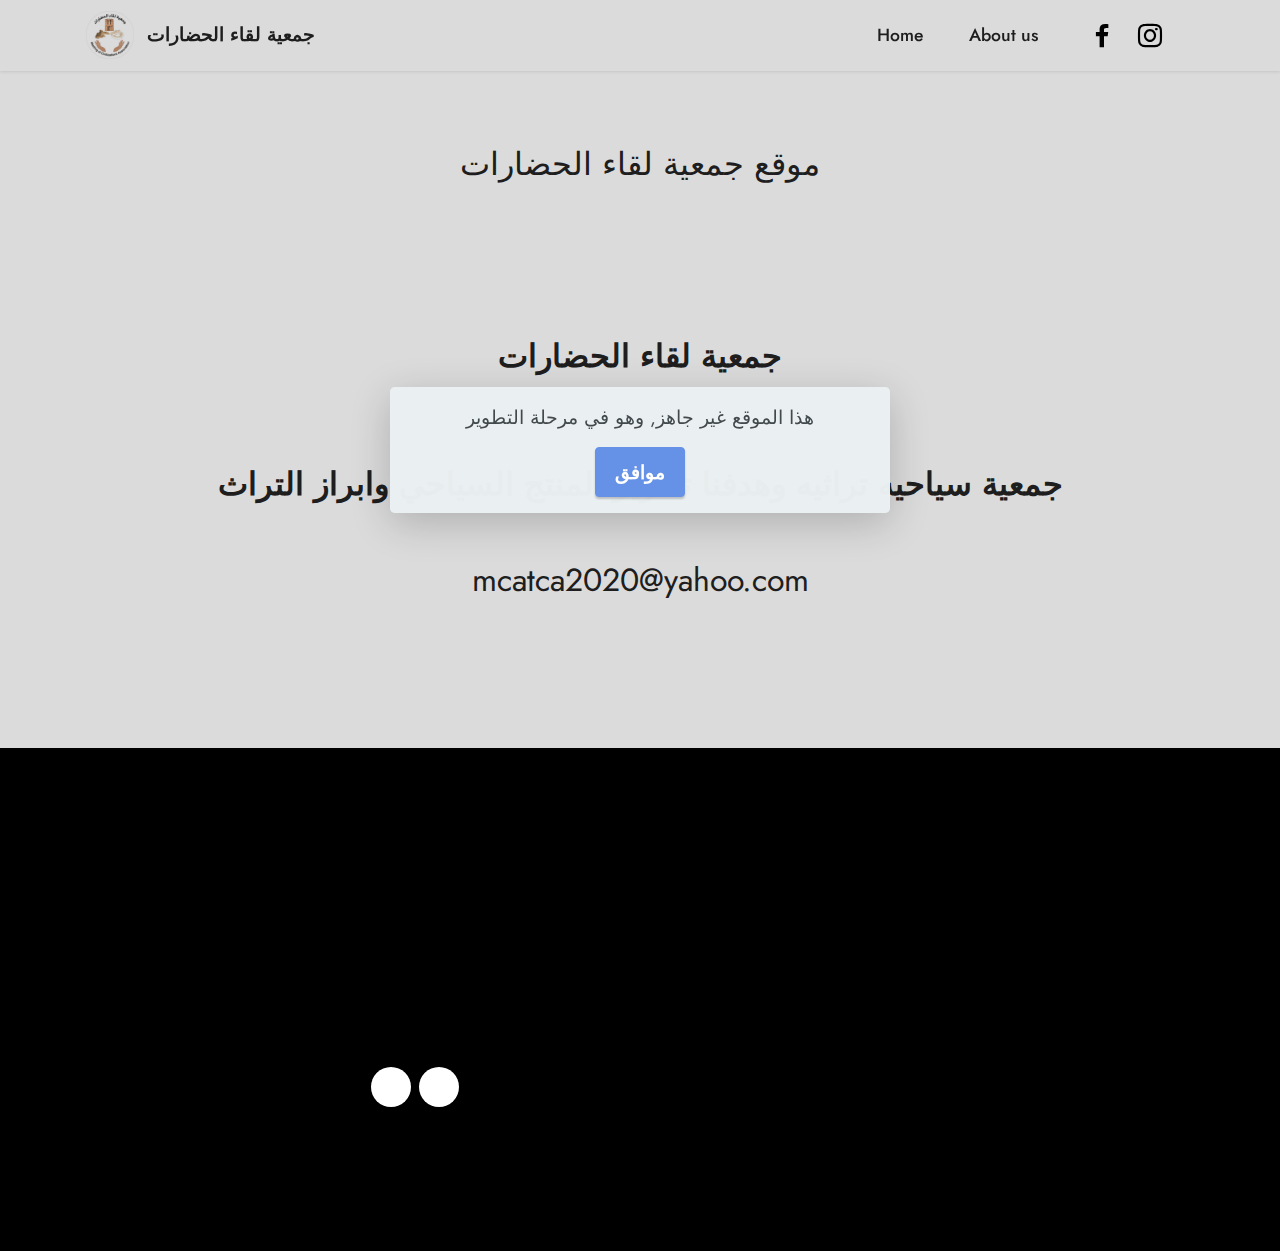
==== page1.html @ ee8d9b42 "create github pages" ====
<!DOCTYPE html>
<html lang="ar"   >
<head>
  
  <meta charset="UTF-8">
  <meta http-equiv="X-UA-Compatible" content="IE=edge">
  
  <meta name="twitter:card" content="summary_large_image"/>
  <meta name="twitter:image:src" content="assets/images/page1-meta.jpg">
  <meta property="og:image" content="assets/images/page1-meta.jpg">
  <meta name="twitter:title" content="عن جمعية لقاء الحضارات">
  <meta name="viewport" content="width=device-width, initial-scale=1, minimum-scale=1">
  <link rel="shortcut icon" href="assets/images/117722320-106855744464284-4926381327176041919-o.jpg" type="image/x-icon">
  <meta name="description" content="">
  
  
  <title>عن جمعية لقاء الحضارات</title>
  <link rel="stylesheet" href="assets/tether/tether.min.css">
  <link rel="stylesheet" href="assets/bootstrap/css/bootstrap.min.css">
  <link rel="stylesheet" href="assets/bootstrap/css/bootstrap-grid.min.css">
  <link rel="stylesheet" href="assets/bootstrap/css/bootstrap-reboot.min.css">
  <link rel="stylesheet" href="assets/animatecss/animate.css">
  <link rel="stylesheet" href="assets/dropdown/css/style.css">
  <link rel="stylesheet" href="assets/socicon/css/styles.css">
  <link rel="stylesheet" href="assets/theme/css/style.css">
  <link rel="preload" as="style" href="assets/mobirise/css/mbr-additional.css"><link rel="stylesheet" href="assets/mobirise/css/mbr-additional.css" type="text/css">
  
  
  
  
</head>
<body>

<!-- Analytics -->
 <!-- Global site tag (gtag.js) - Google Analytics -->
<script async src="https://www.googletagmanager.com/gtag/js?id=G-Z88RG4EE5W"></script>
<script>
  window.dataLayer = window.dataLayer || [];
  function gtag(){dataLayer.push(arguments);}
  gtag('js', new Date());

  gtag('config', 'G-Z88RG4EE5W');
</script>
<!-- /Analytics -->


  
  <section class="menu menu3 cid-squJtkiKRl" once="menu" id="menu3-5">
    
    <nav class="navbar navbar-dropdown navbar-fixed-top navbar-expand-lg">
        <div class="container">
            <div class="navbar-brand">
                <span class="navbar-logo">
                    <a href="index.html">
                        <img src="assets/images/117722320-106855744464284-4926381327176041919-o.jpg" alt="" style="height: 3rem;">
                    </a>
                </span>
                <span class="navbar-caption-wrap"><a class="navbar-caption text-black text-primary display-7" href="index.html">جمعية لقاء الحضارات</a></span>
            </div>
            <button class="navbar-toggler" type="button" data-toggle="collapse" data-target="#navbarSupportedContent" aria-controls="navbarNavAltMarkup" aria-expanded="false" aria-label="Toggle navigation">
                <div class="hamburger">
                    <span></span>
                    <span></span>
                    <span></span>
                    <span></span>
                </div>
            </button>
            <div class="collapse navbar-collapse" id="navbarSupportedContent">
                <ul class="navbar-nav nav-dropdown nav-right" data-app-modern-menu="true"><li class="nav-item"><a class="nav-link link text-black text-primary display-4" href="index.html">Home</a>
                    </li><li class="nav-item"><a class="nav-link link text-black text-primary display-4" href="page1.html">About us&nbsp;</a></li></ul>
                <div class="icons-menu">
                    <a class="iconfont-wrapper" href="https://www.facebook.com/Meeting.of.Civilizations.Association/" target="_blank">
                        <span class="p-2 mbr-iconfont socicon-facebook socicon"></span>
                    </a>
                    <a class="iconfont-wrapper" href="https://www.instagram.com/m.o.c.association/" target="_blank">
                        <span class="p-2 mbr-iconfont socicon-instagram socicon"></span>
                    </a>
                    
                    
                </div>
                
            </div>
        </div>
    </nav>
</section>

<section class="content5 cid-sqAmIpnJYT" id="content5-f">
    
    <div class="container">
        <div class="row justify-content-center">
            <div class="col-md-12 col-lg-10">
                
                <h4 class="mbr-section-subtitle mbr-fonts-style mb-4 display-5">موقع جمعية لقاء الحضارات<br><strong><br></strong><br><br><strong>جمعية لقاء الحضارات</strong><strong><br></strong><br></h4>
                <p class="mbr-text mbr-fonts-style display-5"><strong>&nbsp;</strong><strong>جمعية سياحيه تراثيه وهدفنا تطوير المنتج السياحي وابراز التراث&nbsp;</strong><br><br>mcatca2020@yahoo.com
<br><br></p>
            </div>
        </div>
    </div>
</section>

<section class="footer4 cid-ssG9B2vxug" once="footers" id="footer4-n">

    
    
    <div class="container">
        <div class="row mbr-white">
            <div class="col-6 col-lg-3">
                <div class="media-wrap col-md-8 col-12">
                    
                        <img src="assets/images/117722320-106855744464284-4926381327176041919-o-960x960.jpg" alt="">
                    
                </div>
            </div>
            <div class="col-12 col-md-6 col-lg-3">
                <h5 class="mbr-section-subtitle mbr-fonts-style mb-2 display-5">
                    <strong><a href="page1.html" class="text-primary">About us</a></strong></h5>
                <p class="mbr-text mbr-fonts-style mb-4 display-4">جمعية سياحية</p>
                <h5 class="mbr-section-subtitle mbr-fonts-style mb-3 display-7">
                    <strong>Follow Us</strong>
                </h5>
                <div class="social-row display-7">
                    <div class="soc-item">
                        <a href="https://www.facebook.com/Meeting.of.Civilizations.Association/" target="_blank">
                            <span class="mbr-iconfont socicon-facebook socicon"></span>
                        </a>
                    </div>
                    <div class="soc-item">
                        <a href="https://www.instagram.com/m.o.c.association/" target="_blank">
                            <span class="mbr-iconfont socicon-instagram socicon"></span>
                        </a>
                    </div>
                    
                    
                </div>
            </div>
            <div class="col-12 col-md-6 col-lg-3">
                <h5 class="mbr-section-subtitle mbr-fonts-style mb-2 display-7">هذا الموقع غير جاهز حاليا وهو في مرحلة التطوير</h5>
                <ul class="list mbr-fonts-style display-4">
                    <li class="mbr-text item-wrap"><br></li>
                </ul>
            </div>
            <div class="col-12 col-md-6 col-lg-3">
                <h5 class="mbr-section-subtitle mbr-fonts-style mb-2 display-7"></h5>
                <ul class="list mbr-fonts-style display-4">
                    <li class="mbr-text item-wrap"><br></li>
                </ul>
            </div>
            <div class="col-12 mt-4">
                <p class="mbr-text mb-0 mbr-fonts-style copyright align-center display-7"></p>
            </div>
        </div>
    </div>
</section><section id="top-1" hidden><a href="https://mobirise.site"></a></section><script src="assets/web/assets/jquery/jquery.min.js"></script>  <script src="assets/popper/popper.min.js"></script>  <script src="assets/tether/tether.min.js"></script>  <script src="assets/bootstrap/js/bootstrap.min.js"></script>  <script src="assets/web/assets/cookies-alert-plugin/cookies-alert-core.js"></script>  <script src="assets/web/assets/cookies-alert-plugin/cookies-alert-script.js"></script>  <script src="assets/smoothscroll/smooth-scroll.js"></script>  <script src="assets/viewportchecker/jquery.viewportchecker.js"></script>  <script src="assets/dropdown/js/nav-dropdown.js"></script>  <script src="assets/dropdown/js/navbar-dropdown.js"></script>  <script src="assets/touchswipe/jquery.touch-swipe.min.js"></script>  <script src="assets/theme/js/script.js"></script>  
  
  
<div id="cookie-dialog" style="display: none;"><div id="cookiesdirective"><div style="position: fixed; top: 0; right: 0; bottom: 0; left: 0; background-color: rgb(0, 0, 0); opacity: 0.14; z-index: 9999;"></div><div style="position: fixed; top: 0; right: 0; bottom: 0; left: 0; display: flex; align-items: center; z-index: 10000"><div class="cookie-wrapper" style="position: relative; width: 100%; max-width: 500px; margin-right: auto; margin-left: auto; padding: 1rem; text-align: center; border-radius: .3rem; box-shadow: 0 10px 40px 0 rgba(0,0,0,0.2); color:#424a4d; background:rgba(234, 239, 241, 0.99);"><div class="mbr-text"><p class="display-7">هذا الموقع غير جاهز, وهو في مرحلة التطوير</p></div><div class="mbr-section-btn"><a style="margin:0; background-color:#6592e6 !important; color:#FFFFFF!important; border-color:#6592e6 !important;;" class="btn btn-sm btn-primary display-7" id="impliedsubmit">موافق</a></div></div></div></div></div>
  <input name="cookieData" type="hidden" data-cookie-customDialogSelector='#cookie-dialog' data-cookie-colorText='#424a4d' data-cookie-colorBg='rgba(234, 239, 241, 0.99)' data-cookie-textButton='موافق' data-cookie-colorButton='#6592e6' data-cookie-colorLink='#424a4d' data-cookie-underlineLink='false' data-cookie-text="هذا الموقع غير جاهز, وهو في مرحلة التطوير">
    <input name="animation" type="hidden">
  </body>
</html>
---- assets/dropdown/css/style.css ----
.navbar-dropdown {
  left: 0;
  padding: 0;
  position: absolute;
  right: 0;
  top: 0;
  transition: all 0.45s ease;
  z-index: 1030;
  background: #282828; }
  .navbar-dropdown .navbar-logo {
    margin-right: 0.8rem;
    transition: margin 0.3s ease-in-out;
    vertical-align: middle; }
    .navbar-dropdown .navbar-logo img {
      height: 3.125rem;
      transition: all 0.3s ease-in-out; }
    .navbar-dropdown .navbar-logo.mbr-iconfont {
      font-size: 3.125rem;
      line-height: 3.125rem; }
  .navbar-dropdown .navbar-caption {
    font-weight: 700;
    white-space: normal;
    vertical-align: -4px;
    line-height: 3.125rem !important; }
    .navbar-dropdown .navbar-caption, .navbar-dropdown .navbar-caption:hover {
      color: inherit;
      text-decoration: none; }
  .navbar-dropdown .mbr-iconfont + .navbar-caption {
    vertical-align: -1px; }
  .navbar-dropdown.navbar-fixed-top {
    position: fixed; }
  .navbar-dropdown .navbar-brand span {
    vertical-align: -4px; }
  .navbar-dropdown.bg-color.transparent {
    background: none; }
  .navbar-dropdown.navbar-short .navbar-brand {
    padding: 0.625rem 0; }
    .navbar-dropdown.navbar-short .navbar-brand span {
      vertical-align: -1px; }
  .navbar-dropdown.navbar-short .navbar-caption {
    line-height: 2.375rem !important;
    vertical-align: -2px; }
  .navbar-dropdown.navbar-short .navbar-logo {
    margin-right: 0.5rem; }
    .navbar-dropdown.navbar-short .navbar-logo img {
      height: 2.375rem; }
    .navbar-dropdown.navbar-short .navbar-logo.mbr-iconfont {
      font-size: 2.375rem;
      line-height: 2.375rem; }
  .navbar-dropdown.navbar-short .mbr-table-cell {
    height: 3.625rem; }
  .navbar-dropdown .navbar-close {
    left: 0.6875rem;
    position: fixed;
    top: 0.75rem;
    z-index: 1000; }
  .navbar-dropdown .hamburger-icon {
    content: "";
    display: inline-block;
    vertical-align: middle;
    width: 16px;
    -webkit-box-shadow: 0 -6px 0 1px #282828,0 0 0 1px #282828,0 6px 0 1px #282828;
    -moz-box-shadow: 0 -6px 0 1px #282828,0 0 0 1px #282828,0 6px 0 1px #282828;
    box-shadow: 0 -6px 0 1px #282828,0 0 0 1px #282828,0 6px 0 1px #282828; }

.dropdown-menu .dropdown-toggle[data-toggle="dropdown-submenu"]::after {
  border-bottom: 0.35em solid transparent;
  border-left: 0.35em solid;
  border-right: 0;
  border-top: 0.35em solid transparent;
  margin-left: 0.3rem; }

.dropdown-menu .dropdown-item:focus {
  outline: 0; }

.nav-dropdown {
  font-size: 0.75rem;
  font-weight: 500;
  height: auto !important; }
  .nav-dropdown .nav-btn {
    padding-left: 1rem; }
  .nav-dropdown .link {
    margin: .667em 1.667em;
    font-weight: 500;
    padding: 0;
    transition: color .2s ease-in-out; }
    .nav-dropdown .link.dropdown-toggle {
      margin-right: 2.583em; }
      .nav-dropdown .link.dropdown-toggle::after {
        margin-left: .25rem;
        border-top: 0.35em solid;
        border-right: 0.35em solid transparent;
        border-left: 0.35em solid transparent;
        border-bottom: 0; }
      .nav-dropdown .link.dropdown-toggle[aria-expanded="true"] {
        margin: 0;
        padding: 0.667em 3.263em  0.667em 1.667em; }
  .nav-dropdown .link::after,
  .nav-dropdown .dropdown-item::after {
    color: inherit; }
  .nav-dropdown .btn {
    font-size: 0.75rem;
    font-weight: 700;
    letter-spacing: 0;
    margin-bottom: 0;
    padding-left: 1.25rem;
    padding-right: 1.25rem; }
  .nav-dropdown .dropdown-menu {
    border-radius: 0;
    border: 0;
    left: 0;
    margin: 0;
    padding-bottom: 1.25rem;
    padding-top: 1.25rem;
    position: relative; }
  .nav-dropdown .dropdown-submenu {
    margin-left: 0.125rem;
    top: 0; }
  .nav-dropdown .dropdown-item {
    font-weight: 500;
    line-height: 2;
    padding: 0.3846em 4.615em 0.3846em 1.5385em;
    position: relative;
    transition: color .2s ease-in-out, background-color .2s ease-in-out; }
    .nav-dropdown .dropdown-item::after {
      margin-top: -0.3077em;
      position: absolute;
      right: 1.1538em;
      top: 50%; }
    .nav-dropdown .dropdown-item:focus, .nav-dropdown .dropdown-item:hover {
      background: none; }

@media (max-width: 767px) {
  .nav-dropdown.navbar-toggleable-sm {
    bottom: 0;
    display: none;
    left: 0;
    overflow-x: hidden;
    position: fixed;
    top: 0;
    transform: translateX(-100%);
    -ms-transform: translateX(-100%);
    -webkit-transform: translateX(-100%);
    width: 18.75rem;
    z-index: 999; } }
.nav-dropdown.navbar-toggleable-xl {
  bottom: 0;
  display: none;
  left: 0;
  overflow-x: hidden;
  position: fixed;
  top: 0;
  transform: translateX(-100%);
  -ms-transform: translateX(-100%);
  -webkit-transform: translateX(-100%);
  width: 18.75rem;
  z-index: 999; }

.nav-dropdown-sm {
  display: block !important;
  overflow-x: hidden;
  overflow: auto;
  padding-top: 3.875rem; }
  .nav-dropdown-sm::after {
    content: "";
    display: block;
    height: 3rem;
    width: 100%; }
  .nav-dropdown-sm.collapse.in ~ .navbar-close {
    display: block !important; }
  .nav-dropdown-sm.collapsing, .nav-dropdown-sm.collapse.in {
    transform: translateX(0);
    -ms-transform: translateX(0);
    -webkit-transform: translateX(0);
    transition: all 0.25s ease-out;
    -webkit-transition: all 0.25s ease-out;
    background: #282828; }
  .nav-dropdown-sm.collapsing[aria-expanded="false"] {
    transform: translateX(-100%);
    -ms-transform: translateX(-100%);
    -webkit-transform: translateX(-100%); }
  .nav-dropdown-sm .nav-item {
    display: block;
    margin-left: 0 !important;
    padding-left: 0; }
  .nav-dropdown-sm .link,
  .nav-dropdown-sm .dropdown-item {
    border-top: 1px dotted rgba(255, 255, 255, 0.1);
    font-size: 0.8125rem;
    line-height: 1.6;
    margin: 0 !important;
    padding: 0.875rem 2.4rem 0.875rem 1.5625rem !important;
    position: relative;
    white-space: normal; }
    .nav-dropdown-sm .link:focus, .nav-dropdown-sm .link:hover,
    .nav-dropdown-sm .dropdown-item:focus,
    .nav-dropdown-sm .dropdown-item:hover {
      background: rgba(0, 0, 0, 0.2) !important;
      color: #c0a375; }
  .nav-dropdown-sm .nav-btn {
    position: relative;
    padding: 1.5625rem 1.5625rem 0 1.5625rem; }
    .nav-dropdown-sm .nav-btn::before {
      border-top: 1px dotted rgba(255, 255, 255, 0.1);
      content: "";
      left: 0;
      position: absolute;
      top: 0;
      width: 100%; }
    .nav-dropdown-sm .nav-btn + .nav-btn {
      padding-top: 0.625rem; }
      .nav-dropdown-sm .nav-btn + .nav-btn::before {
        display: none; }
  .nav-dropdown-sm .btn {
    padding: 0.625rem 0; }
  .nav-dropdown-sm .dropdown-toggle[data-toggle="dropdown-submenu"]::after {
    margin-left: .25rem;
    border-top: 0.35em solid;
    border-right: 0.35em solid transparent;
    border-left: 0.35em solid transparent;
    border-bottom: 0; }
  .nav-dropdown-sm .dropdown-toggle[data-toggle="dropdown-submenu"][aria-expanded="true"]::after {
    border-top: 0;
    border-right: 0.35em solid transparent;
    border-left: 0.35em solid transparent;
    border-bottom: 0.35em solid; }
  .nav-dropdown-sm .dropdown-menu {
    margin: 0;
    padding: 0;
    position: relative;
    top: 0;
    left: 0;
    width: 100%;
    border: 0;
    float: none;
    border-radius: 0;
    background: none; }
  .nav-dropdown-sm .dropdown-submenu {
    left: 100%;
    margin-left: 0.125rem;
    margin-top: -1.25rem;
    top: 0; }

.navbar-toggleable-sm .nav-dropdown .dropdown-menu {
  position: absolute; }

.navbar-toggleable-sm .nav-dropdown .dropdown-submenu {
  left: 100%;
  margin-left: 0.125rem;
  margin-top: -1.25rem;
  top: 0; }

.navbar-toggleable-sm.opened .nav-dropdown .dropdown-menu {
  position: relative; }

.navbar-toggleable-sm.opened .nav-dropdown .dropdown-submenu {
  left: 0;
  margin-left: 00rem;
  margin-top: 0rem;
  top: 0; }

.is-builder .nav-dropdown.collapsing {
  transition: none !important; }

/*# sourceMappingURL=style.css.map */
---- assets/socicon/css/styles.css ----
@charset "UTF-8";

@font-face {
  font-family: 'Socicon';
  src:  url('../fonts/socicon.eot');
  src:  url('../fonts/socicon.eot?#iefix') format('embedded-opentype'),
    url('../fonts/socicon.woff2') format('woff2'),
    url('../fonts/socicon.ttf') format('truetype'),
    url('../fonts/socicon.woff') format('woff'),
    url('../fonts/socicon.svg#socicon') format('svg');
  font-weight: normal;
  font-style: normal;
  font-display: swap;
}

[data-icon]:before {
  font-family: "socicon" !important;
  content: attr(data-icon);
  font-style: normal !important;
  font-weight: normal !important;
  font-variant: normal !important;
  text-transform: none !important;
  speak: none;
  line-height: 1;
  -webkit-font-smoothing: antialiased;
  -moz-osx-font-smoothing: grayscale;
}

[class^="socicon-"], [class*=" socicon-"] {
  /* use !important to prevent issues with browser extensions that change fonts */
  font-family: 'Socicon' !important;
  speak: none;
  font-style: normal;
  font-weight: normal;
  font-variant: normal;
  text-transform: none;
  line-height: 1;

  /* Better Font Rendering =========== */
  -webkit-font-smoothing: antialiased;
  -moz-osx-font-smoothing: grayscale;
}

.socicon-eitaa:before {
  content: "\e97c";
}
.socicon-soroush:before {
  content: "\e97d";
}
.socicon-bale:before {
  content: "\e97e";
}
.socicon-zazzle:before {
  content: "\e97b";
}
.socicon-society6:before {
  content: "\e97a";
}
.socicon-redbubble:before {
  content: "\e979";
}
.socicon-avvo:before {
  content: "\e978";
}
.socicon-stitcher:before {
  content: "\e977";
}
.socicon-googlehangouts:before {
  content: "\e974";
}
.socicon-dlive:before {
  content: "\e975";
}
.socicon-vsco:before {
  content: "\e976";
}
.socicon-flipboard:before {
  content: "\e973";
}
.socicon-ubuntu:before {
  content: "\e958";
}
.socicon-artstation:before {
  content: "\e959";
}
.socicon-invision:before {
  content: "\e95a";
}
.socicon-torial:before {
  content: "\e95b";
}
.socicon-collectorz:before {
  content: "\e95c";
}
.socicon-seenthis:before {
  content: "\e95d";
}
.socicon-googleplaymusic:before {
  content: "\e95e";
}
.socicon-debian:before {
  content: "\e95f";
}
.socicon-filmfreeway:before {
  content: "\e960";
}
.socicon-gnome:before {
  content: "\e961";
}
.socicon-itchio:before {
  content: "\e962";
}
.socicon-jamendo:before {
  content: "\e963";
}
.socicon-mix:before {
  content: "\e964";
}
.socicon-sharepoint:before {
  content: "\e965";
}
.socicon-tinder:before {
  content: "\e966";
}
.socicon-windguru:before {
  content: "\e967";
}
.socicon-cdbaby:before {
  content: "\e968";
}
.socicon-elementaryos:before {
  content: "\e969";
}
.socicon-stage32:before {
  content: "\e96a";
}
.socicon-tiktok:before {
  content: "\e96b";
}
.socicon-gitter:before {
  content: "\e96c";
}
.socicon-letterboxd:before {
  content: "\e96d";
}
.socicon-threema:before {
  content: "\e96e";
}
.socicon-splice:before {
  content: "\e96f";
}
.socicon-metapop:before {
  content: "\e970";
}
.socicon-naver:before {
  content: "\e971";
}
.socicon-remote:before {
  content: "\e972";
}
.socicon-internet:before {
  content: "\e957";
}
.socicon-moddb:before {
  content: "\e94b";
}
.socicon-indiedb:before {
  content: "\e94c";
}
.socicon-traxsource:before {
  content: "\e94d";
}
.socicon-gamefor:before {
  content: "\e94e";
}
.socicon-pixiv:before {
  content: "\e94f";
}
.socicon-myanimelist:before {
  content: "\e950";
}
.socicon-blackberry:before {
  content: "\e951";
}
.socicon-wickr:before {
  content: "\e952";
}
.socicon-spip:before {
  content: "\e953";
}
.socicon-napster:before {
  content: "\e954";
}
.socicon-beatport:before {
  content: "\e955";
}
.socicon-hackerone:before {
  content: "\e956";
}
.socicon-hackernews:before {
  content: "\e946";
}
.socicon-smashwords:before {
  content: "\e947";
}
.socicon-kobo:before {
  content: "\e948";
}
.socicon-bookbub:before {
  content: "\e949";
}
.socicon-mailru:before {
  content: "\e94a";
}
.socicon-gitlab:before {
  content: "\e945";
}
.socicon-instructables:before {
  content: "\e944";
}
.socicon-portfolio:before {
  content: "\e943";
}
.socicon-codered:before {
  content: "\e940";
}
.socicon-origin:before {
  content: "\e941";
}
.socicon-nextdoor:before {
  content: "\e942";
}
.socicon-udemy:before {
  content: "\e93f";
}
.socicon-livemaster:before {
  content: "\e93e";
}
.socicon-crunchbase:before {
  content: "\e93b";
}
.socicon-homefy:before {
  content: "\e93c";
}
.socicon-calendly:before {
  content: "\e93d";
}
.socicon-realtor:before {
  content: "\e90f";
}
.socicon-tidal:before {
  content: "\e910";
}
.socicon-qobuz:before {
  content: "\e911";
}
.socicon-natgeo:before {
  content: "\e912";
}
.socicon-mastodon:before {
  content: "\e913";
}
.socicon-unsplash:before {
  content: "\e914";
}
.socicon-homeadvisor:before {
  content: "\e915";
}
.socicon-angieslist:before {
  content: "\e916";
}
.socicon-codepen:before {
  content: "\e917";
}
.socicon-slack:before {
  content: "\e918";
}
.socicon-openaigym:before {
  content: "\e919";
}
.socicon-logmein:before {
  content: "\e91a";
}
.socicon-fiverr:before {
  content: "\e91b";
}
.socicon-gotomeeting:before {
  content: "\e91c";
}
.socicon-aliexpress:before {
  content: "\e91d";
}
.socicon-guru:before {
  content: "\e91e";
}
.socicon-appstore:before {
  content: "\e91f";
}
.socicon-homes:before {
  content: "\e920";
}
.socicon-zoom:before {
  content: "\e921";
}
.socicon-alibaba:before {
  content: "\e922";
}
.socicon-craigslist:before {
  content: "\e923";
}
.socicon-wix:before {
  content: "\e924";
}
.socicon-redfin:before {
  content: "\e925";
}
.socicon-googlecalendar:before {
  content: "\e926";
}
.socicon-shopify:before {
  content: "\e927";
}
.socicon-freelancer:before {
  content: "\e928";
}
.socicon-seedrs:before {
  content: "\e929";
}
.socicon-bing:before {
  content: "\e92a";
}
.socicon-doodle:before {
  content: "\e92b";
}
.socicon-bonanza:before {
  content: "\e92c";
}
.socicon-squarespace:before {
  content: "\e92d";
}
.socicon-toptal:before {
  content: "\e92e";
}
.socicon-gust:before {
  content: "\e92f";
}
.socicon-ask:before {
  content: "\e930";
}
.socicon-trulia:before {
  content: "\e931";
}
.socicon-loomly:before {
  content: "\e932";
}
.socicon-ghost:before {
  content: "\e933";
}
.socicon-upwork:before {
  content: "\e934";
}
.socicon-fundable:before {
  content: "\e935";
}
.socicon-booking:before {
  content: "\e936";
}
.socicon-googlemaps:before {
  content: "\e937";
}
.socicon-zillow:before {
  content: "\e938";
}
.socicon-niconico:before {
  content: "\e939";
}
.socicon-toneden:before {
  content: "\e93a";
}
.socicon-augment:before {
  content: "\e908";
}
.socicon-bitbucket:before {
  content: "\e909";
}
.socicon-fyuse:before {
  content: "\e90a";
}
.socicon-yt-gaming:before {
  content: "\e90b";
}
.socicon-sketchfab:before {
  content: "\e90c";
}
.socicon-mobcrush:before {
  content: "\e90d";
}
.socicon-microsoft:before {
  content: "\e90e";
}
.socicon-pandora:before {
  content: "\e907";
}
.socicon-messenger:before {
  content: "\e906";
}
.socicon-gamewisp:before {
  content: "\e905";
}
.socicon-bloglovin:before {
  content: "\e904";
}
.socicon-tunein:before {
  content: "\e903";
}
.socicon-gamejolt:before {
  content: "\e901";
}
.socicon-trello:before {
  content: "\e902";
}
.socicon-spreadshirt:before {
  content: "\e900";
}
.socicon-500px:before {
  content: "\e000";
}
.socicon-8tracks:before {
  content: "\e001";
}
.socicon-airbnb:before {
  content: "\e002";
}
.socicon-alliance:before {
  content: "\e003";
}
.socicon-amazon:before {
  content: "\e004";
}
.socicon-amplement:before {
  content: "\e005";
}
.socicon-android:before {
  content: "\e006";
}
.socicon-angellist:before {
  content: "\e007";
}
.socicon-apple:before {
  content: "\e008";
}
.socicon-appnet:before {
  content: "\e009";
}
.socicon-baidu:before {
  content: "\e00a";
}
.socicon-bandcamp:before {
  content: "\e00b";
}
.socicon-battlenet:before {
  content: "\e00c";
}
.socicon-mixer:before {
  content: "\e00d";
}
.socicon-bebee:before {
  content: "\e00e";
}
.socicon-bebo:before {
  content: "\e00f";
}
.socicon-behance:before {
  content: "\e010";
}
.socicon-blizzard:before {
  content: "\e011";
}
.socicon-blogger:before {
  content: "\e012";
}
.socicon-buffer:before {
  content: "\e013";
}
.socicon-chrome:before {
  content: "\e014";
}
.socicon-coderwall:before {
  content: "\e015";
}
.socicon-curse:before {
  content: "\e016";
}
.socicon-dailymotion:before {
  content: "\e017";
}
.socicon-deezer:before {
  content: "\e018";
}
.socicon-delicious:before {
  content: "\e019";
}
.socicon-deviantart:before {
  content: "\e01a";
}
.socicon-diablo:before {
  content: "\e01b";
}
.socicon-digg:before {
  content: "\e01c";
}
.socicon-discord:before {
  content: "\e01d";
}
.socicon-disqus:before {
  content: "\e01e";
}
.socicon-douban:before {
  content: "\e01f";
}
.socicon-draugiem:before {
  content: "\e020";
}
.socicon-dribbble:before {
  content: "\e021";
}
.socicon-drupal:before {
  content: "\e022";
}
.socicon-ebay:before {
  content: "\e023";
}
.socicon-ello:before {
  content: "\e024";
}
.socicon-endomodo:before {
  content: "\e025";
}
.socicon-envato:before {
  content: "\e026";
}
.socicon-etsy:before {
  content: "\e027";
}
.socicon-facebook:before {
  content: "\e028";
}
.socicon-feedburner:before {
  content: "\e029";
}
.socicon-filmweb:before {
  content: "\e02a";
}
.socicon-firefox:before {
  content: "\e02b";
}
.socicon-flattr:before {
  content: "\e02c";
}
.socicon-flickr:before {
  content: "\e02d";
}
.socicon-formulr:before {
  content: "\e02e";
}
.socicon-forrst:before {
  content: "\e02f";
}
.socicon-foursquare:before {
  content: "\e030";
}
.socicon-friendfeed:before {
  content: "\e031";
}
.socicon-github:before {
  content: "\e032";
}
.socicon-goodreads:before {
  content: "\e033";
}
.socicon-google:before {
  content: "\e034";
}
.socicon-googlescholar:before {
  content: "\e035";
}
.socicon-googlegroups:before {
  content: "\e036";
}
.socicon-googlephotos:before {
  content: "\e037";
}
.socicon-googleplus:before {
  content: "\e038";
}
.socicon-grooveshark:before {
  content: "\e039";
}
.socicon-hackerrank:before {
  content: "\e03a";
}
.socicon-hearthstone:before {
  content: "\e03b";
}
.socicon-hellocoton:before {
  content: "\e03c";
}
.socicon-heroes:before {
  content: "\e03d";
}
.socicon-smashcast:before {
  content: "\e03e";
}
.socicon-horde:before {
  content: "\e03f";
}
.socicon-houzz:before {
  content: "\e040";
}
.socicon-icq:before {
  content: "\e041";
}
.socicon-identica:before {
  content: "\e042";
}
.socicon-imdb:before {
  content: "\e043";
}
.socicon-instagram:before {
  content: "\e044";
}
.socicon-issuu:before {
  content: "\e045";
}
.socicon-istock:before {
  content: "\e046";
}
.socicon-itunes:before {
  content: "\e047";
}
.socicon-keybase:before {
  content: "\e048";
}
.socicon-lanyrd:before {
  content: "\e049";
}
.socicon-lastfm:before {
  content: "\e04a";
}
.socicon-line:before {
  content: "\e04b";
}
.socicon-linkedin:before {
  content: "\e04c";
}
.socicon-livejournal:before {
  content: "\e04d";
}
.socicon-lyft:before {
  content: "\e04e";
}
.socicon-macos:before {
  content: "\e04f";
}
.socicon-mail:before {
  content: "\e050";
}
.socicon-medium:before {
  content: "\e051";
}
.socicon-meetup:before {
  content: "\e052";
}
.socicon-mixcloud:before {
  content: "\e053";
}
.socicon-modelmayhem:before {
  content: "\e054";
}
.socicon-mumble:before {
  content: "\e055";
}
.socicon-myspace:before {
  content: "\e056";
}
.socicon-newsvine:before {
  content: "\e057";
}
.socicon-nintendo:before {
  content: "\e058";
}
.socicon-npm:before {
  content: "\e059";
}
.socicon-odnoklassniki:before {
  content: "\e05a";
}
.socicon-openid:before {
  content: "\e05b";
}
.socicon-opera:before {
  content: "\e05c";
}
.socicon-outlook:before {
  content: "\e05d";
}
.socicon-overwatch:before {
  content: "\e05e";
}
.socicon-patreon:before {
  content: "\e05f";
}
.socicon-paypal:before {
  content: "\e060";
}
.socicon-periscope:before {
  content: "\e061";
}
.socicon-persona:before {
  content: "\e062";
}
.socicon-pinterest:before {
  content: "\e063";
}
.socicon-play:before {
  content: "\e064";
}
.socicon-player:before {
  content: "\e065";
}
.socicon-playstation:before {
  content: "\e066";
}
.socicon-pocket:before {
  content: "\e067";
}
.socicon-qq:before {
  content: "\e068";
}
.socicon-quora:before {
  content: "\e069";
}
.socicon-raidcall:before {
  content: "\e06a";
}
.socicon-ravelry:before {
  content: "\e06b";
}
.socicon-reddit:before {
  content: "\e06c";
}
.socicon-renren:before {
  content: "\e06d";
}
.socicon-researchgate:before {
  content: "\e06e";
}
.socicon-residentadvisor:before {
  content: "\e06f";
}
.socicon-reverbnation:before {
  content: "\e070";
}
.socicon-rss:before {
  content: "\e071";
}
.socicon-sharethis:before {
  content: "\e072";
}
.socicon-skype:before {
  content: "\e073";
}
.socicon-slideshare:before {
  content: "\e074";
}
.socicon-smugmug:before {
  content: "\e075";
}
.socicon-snapchat:before {
  content: "\e076";
}
.socicon-songkick:before {
  content: "\e077";
}
.socicon-soundcloud:before {
  content: "\e078";
}
.socicon-spotify:before {
  content: "\e079";
}
.socicon-stackexchange:before {
  content: "\e07a";
}
.socicon-stackoverflow:before {
  content: "\e07b";
}
.socicon-starcraft:before {
  content: "\e07c";
}
.socicon-stayfriends:before {
  content: "\e07d";
}
.socicon-steam:before {
  content: "\e07e";
}
.socicon-storehouse:before {
  content: "\e07f";
}
.socicon-strava:before {
  content: "\e080";
}
.socicon-streamjar:before {
  content: "\e081";
}
.socicon-stumbleupon:before {
  content: "\e082";
}
.socicon-swarm:before {
  content: "\e083";
}
.socicon-teamspeak:before {
  content: "\e084";
}
.socicon-teamviewer:before {
  content: "\e085";
}
.socicon-technorati:before {
  content: "\e086";
}
.socicon-telegram:before {
  content: "\e087";
}
.socicon-tripadvisor:before {
  content: "\e088";
}
.socicon-tripit:before {
  content: "\e089";
}
.socicon-triplej:before {
  content: "\e08a";
}
.socicon-tumblr:before {
  content: "\e08b";
}
.socicon-twitch:before {
  content: "\e08c";
}
.socicon-twitter:before {
  content: "\e08d";
}
.socicon-uber:before {
  content: "\e08e";
}
.socicon-ventrilo:before {
  content: "\e08f";
}
.socicon-viadeo:before {
  content: "\e090";
}
.socicon-viber:before {
  content: "\e091";
}
.socicon-viewbug:before {
  content: "\e092";
}
.socicon-vimeo:before {
  content: "\e093";
}
.socicon-vine:before {
  content: "\e094";
}
.socicon-vkontakte:before {
  content: "\e095";
}
.socicon-warcraft:before {
  content: "\e096";
}
.socicon-wechat:before {
  content: "\e097";
}
.socicon-weibo:before {
  content: "\e098";
}
.socicon-whatsapp:before {
  content: "\e099";
}
.socicon-wikipedia:before {
  content: "\e09a";
}
.socicon-windows:before {
  content: "\e09b";
}
.socicon-wordpress:before {
  content: "\e09c";
}
.socicon-wykop:before {
  content: "\e09d";
}
.socicon-xbox:before {
  content: "\e09e";
}
.socicon-xing:before {
  content: "\e09f";
}
.socicon-yahoo:before {
  content: "\e0a0";
}
.socicon-yammer:before {
  content: "\e0a1";
}
.socicon-yandex:before {
  content: "\e0a2";
}
.socicon-yelp:before {
  content: "\e0a3";
}
.socicon-younow:before {
  content: "\e0a4";
}
.socicon-youtube:before {
  content: "\e0a5";
}
.socicon-zapier:before {
  content: "\e0a6";
}
.socicon-zerply:before {
  content: "\e0a7";
}
.socicon-zomato:before {
  content: "\e0a8";
}
.socicon-zynga:before {
  content: "\e0a9";
}
---- assets/theme/css/style.css ----
@charset "UTF-8";
section {
  background-color: #ffffff;
}

body {
  font-style: normal;
  line-height: 1.5;
  font-weight: 400;
  color: #232323;
  position: relative;
}

section,
.container,
.container-fluid {
  position: relative;
  word-wrap: break-word;
}

a.mbr-iconfont:hover {
  text-decoration: none;
}

.article .lead p,
.article .lead ul,
.article .lead ol,
.article .lead pre,
.article .lead blockquote {
  margin-bottom: 0;
}

a {
  font-style: normal;
  font-weight: 400;
  cursor: pointer;
}
a, a:hover {
  text-decoration: none;
}

.mbr-section-title {
  font-style: normal;
  line-height: 1.3;
}

.mbr-section-subtitle {
  line-height: 1.3;
}

.mbr-text {
  font-style: normal;
  line-height: 1.7;
}

h1,
h2,
h3,
h4,
h5,
h6,
.display-1,
.display-2,
.display-4,
.display-5,
.display-7,
span,
p,
a {
  line-height: 1;
  word-break: break-word;
  word-wrap: break-word;
  font-weight: 400;
}

b,
strong {
  font-weight: bold;
}

input:-webkit-autofill, input:-webkit-autofill:hover, input:-webkit-autofill:focus, input:-webkit-autofill:active {
  transition-delay: 9999s;
  -webkit-transition-property: background-color, color;
  transition-property: background-color, color;
}

textarea[type=hidden] {
  display: none;
}

section {
  background-position: 50% 50%;
  background-repeat: no-repeat;
  background-size: cover;
}
section .mbr-background-video,
section .mbr-background-video-preview {
  position: absolute;
  bottom: 0;
  left: 0;
  right: 0;
  top: 0;
}

.hidden {
  visibility: hidden;
}

.mbr-z-index20 {
  z-index: 20;
}

/*! Base colors */
.mbr-white {
  color: #ffffff;
}

.mbr-black {
  color: #111111;
}

.mbr-bg-white {
  background-color: #ffffff;
}

.mbr-bg-black {
  background-color: #000000;
}

/*! Text-aligns */
.align-left {
  text-align: left;
}

.align-center {
  text-align: center;
}

.align-right {
  text-align: right;
}

/*! Font-weight  */
.mbr-light {
  font-weight: 300;
}

.mbr-regular {
  font-weight: 400;
}

.mbr-semibold {
  font-weight: 500;
}

.mbr-bold {
  font-weight: 700;
}

/*! Media  */
.media-content {
  flex-basis: 100%;
}

.media-container-row {
  display: flex;
  flex-direction: row;
  flex-wrap: wrap;
  justify-content: center;
  align-content: center;
  align-items: start;
}
.media-container-row .media-size-item {
  width: 400px;
}

.media-container-column {
  display: flex;
  flex-direction: column;
  flex-wrap: wrap;
  justify-content: center;
  align-content: center;
  align-items: stretch;
}
.media-container-column > * {
  width: 100%;
}

@media (min-width: 992px) {
  .media-container-row {
    flex-wrap: nowrap;
  }
}
figure {
  margin-bottom: 0;
  overflow: hidden;
}

figure[mbr-media-size] {
  transition: width 0.1s;
}

img,
iframe {
  display: block;
  width: 100%;
}

.card {
  background-color: transparent;
  border: none;
}

.card-box {
  width: 100%;
}

.card-img {
  text-align: center;
  flex-shrink: 0;
  -webkit-flex-shrink: 0;
}

.media {
  max-width: 100%;
  margin: 0 auto;
}

.mbr-figure {
  align-self: center;
}

.media-container > div {
  max-width: 100%;
}

.mbr-figure img,
.card-img img {
  width: 100%;
}

@media (max-width: 991px) {
  .media-size-item {
    width: auto !important;
  }

  .media {
    width: auto;
  }

  .mbr-figure {
    width: 100% !important;
  }
}
/*! Buttons */
.mbr-section-btn {
  margin-left: -0.6rem;
  margin-right: -0.6rem;
  font-size: 0;
}

.btn {
  font-weight: 600;
  border-width: 1px;
  font-style: normal;
  margin: 0.6rem 0.6rem;
  white-space: normal;
  transition: all 0.2s ease-in-out;
  display: inline-flex;
  align-items: center;
  justify-content: center;
  word-break: break-word;
}

.btn-sm {
  font-weight: 600;
  letter-spacing: 0px;
  transition: all 0.3s ease-in-out;
}

.btn-md {
  font-weight: 600;
  letter-spacing: 0px;
  transition: all 0.3s ease-in-out;
}

.btn-lg {
  font-weight: 600;
  letter-spacing: 0px;
  transition: all 0.3s ease-in-out;
}

.btn-form {
  margin: 0;
}
.btn-form:hover {
  cursor: pointer;
}

nav .mbr-section-btn {
  margin-left: 0rem;
  margin-right: 0rem;
}

/*! Btn icon margin */
.btn .mbr-iconfont,
.btn.btn-sm .mbr-iconfont {
  order: 1;
  cursor: pointer;
  margin-left: 0.5rem;
  vertical-align: sub;
}

.btn.btn-md .mbr-iconfont,
.btn.btn-md .mbr-iconfont {
  margin-left: 0.8rem;
}

.mbr-regular {
  font-weight: 400;
}

.mbr-semibold {
  font-weight: 500;
}

.mbr-bold {
  font-weight: 700;
}

[type=submit] {
  -webkit-appearance: none;
}

/*! Full-screen */
.mbr-fullscreen .mbr-overlay {
  min-height: 100vh;
}

.mbr-fullscreen {
  display: flex;
  display: -moz-flex;
  display: -ms-flex;
  display: -o-flex;
  align-items: center;
  min-height: 100vh;
  padding-top: 3rem;
  padding-bottom: 3rem;
}

/*! Map */
.map {
  height: 25rem;
  position: relative;
}
.map iframe {
  width: 100%;
  height: 100%;
}

/*! Scroll to top arrow */
.mbr-arrow-up {
  bottom: 25px;
  right: 90px;
  position: fixed;
  text-align: right;
  z-index: 5000;
  color: #ffffff;
  font-size: 22px;
}

.mbr-arrow-up a {
  background: rgba(0, 0, 0, 0.2);
  border-radius: 50%;
  color: #fff;
  display: inline-block;
  height: 60px;
  width: 60px;
  border: 2px solid #fff;
  outline-style: none !important;
  position: relative;
  text-decoration: none;
  transition: all 0.3s ease-in-out;
  cursor: pointer;
  text-align: center;
}
.mbr-arrow-up a:hover {
  background-color: rgba(0, 0, 0, 0.4);
}
.mbr-arrow-up a i {
  line-height: 60px;
}

.mbr-arrow-up-icon {
  display: block;
  color: #fff;
}

.mbr-arrow-up-icon::before {
  content: "›";
  display: inline-block;
  font-family: serif;
  font-size: 22px;
  line-height: 1;
  font-style: normal;
  position: relative;
  top: 6px;
  left: -4px;
  transform: rotate(-90deg);
}

/*! Arrow Down */
.mbr-arrow {
  position: absolute;
  bottom: 45px;
  left: 50%;
  width: 60px;
  height: 60px;
  cursor: pointer;
  background-color: rgba(80, 80, 80, 0.5);
  border-radius: 50%;
  transform: translateX(-50%);
}
@media (max-width: 767px) {
  .mbr-arrow {
    display: none;
  }
}
.mbr-arrow > a {
  display: inline-block;
  text-decoration: none;
  outline-style: none;
  -webkit-animation: arrowdown 1.7s ease-in-out infinite;
          animation: arrowdown 1.7s ease-in-out infinite;
  color: #ffffff;
}
.mbr-arrow > a > i {
  position: absolute;
  top: -2px;
  left: 15px;
  font-size: 2rem;
}

#scrollToTop a i::before {
  content: "";
  position: absolute;
  display: block;
  border-bottom: 2.5px solid #fff;
  border-left: 2.5px solid #fff;
  width: 27.8%;
  height: 27.8%;
  left: 50%;
  top: 51%;
  transform: translateY(-30%) translateX(-50%) rotate(135deg);
}

@keyframes arrowdown {
  0% {
    transform: translateY(0px);
  }
  50% {
    transform: translateY(-5px);
  }
  100% {
    transform: translateY(0px);
  }
}
@-webkit-keyframes arrowdown {
  0% {
    transform: translateY(0px);
  }
  50% {
    transform: translateY(-5px);
  }
  100% {
    transform: translateY(0px);
  }
}
@media (max-width: 500px) {
  .mbr-arrow-up {
    left: 0;
    right: 0;
    text-align: center;
  }
}
/*Gradients animation*/
@keyframes gradient-animation {
  from {
    background-position: 0% 100%;
    -webkit-animation-timing-function: ease-in-out;
            animation-timing-function: ease-in-out;
  }
  to {
    background-position: 100% 0%;
    -webkit-animation-timing-function: ease-in-out;
            animation-timing-function: ease-in-out;
  }
}
@-webkit-keyframes gradient-animation {
  from {
    background-position: 0% 100%;
    -webkit-animation-timing-function: ease-in-out;
            animation-timing-function: ease-in-out;
  }
  to {
    background-position: 100% 0%;
    -webkit-animation-timing-function: ease-in-out;
            animation-timing-function: ease-in-out;
  }
}
.bg-gradient {
  background-size: 200% 200%;
  animation: gradient-animation 5s infinite alternate;
  -webkit-animation: gradient-animation 5s infinite alternate;
}

.menu .navbar-brand {
  display: -webkit-flex;
}
.menu .navbar-brand span {
  display: flex;
  display: -webkit-flex;
}
.menu .navbar-brand .navbar-caption-wrap {
  display: -webkit-flex;
}
.menu .navbar-brand .navbar-logo img {
  display: -webkit-flex;
  width: auto;
}
@media (min-width: 768px) and (max-width: 991px) {
  .menu .navbar-toggleable-sm .navbar-nav {
    display: -ms-flexbox;
  }
}
@media (max-width: 991px) {
  .menu .navbar-collapse {
    max-height: 93.5vh;
  }
  .menu .navbar-collapse.show {
    overflow: auto;
  }
}
@media (min-width: 992px) {
  .menu .navbar-nav.nav-dropdown {
    display: -webkit-flex;
  }
  .menu .navbar-toggleable-sm .navbar-collapse {
    display: -webkit-flex !important;
  }
  .menu .collapsed .navbar-collapse {
    max-height: 93.5vh;
  }
  .menu .collapsed .navbar-collapse.show {
    overflow: auto;
  }
}
@media (max-width: 767px) {
  .menu .navbar-collapse {
    max-height: 80vh;
  }
}

.nav-link .mbr-iconfont {
  margin-right: 0.5rem;
}

.navbar {
  display: -webkit-flex;
  -webkit-flex-wrap: wrap;
  -webkit-align-items: center;
  -webkit-justify-content: space-between;
}

.navbar-collapse {
  -webkit-flex-basis: 100%;
  -webkit-flex-grow: 1;
  -webkit-align-items: center;
}

.nav-dropdown .link {
  padding: 0.667em 1.667em !important;
  margin: 0 !important;
}

.nav {
  display: -webkit-flex;
  -webkit-flex-wrap: wrap;
}

.row {
  display: -webkit-flex;
  -webkit-flex-wrap: wrap;
}

.justify-content-center {
  -webkit-justify-content: center;
}

.form-inline {
  display: -webkit-flex;
}

.card-wrapper {
  -webkit-flex: 1;
}

.carousel-control {
  z-index: 10;
  display: -webkit-flex;
}

.carousel-controls {
  display: -webkit-flex;
}

.media {
  display: -webkit-flex;
}

.form-group:focus {
  outline: none;
}

.jq-selectbox__select {
  padding: 7px 0;
  position: relative;
}

.jq-selectbox__dropdown {
  overflow: hidden;
  border-radius: 10px;
  position: absolute;
  top: 100%;
  left: 0 !important;
  width: 100% !important;
}

.jq-selectbox__trigger-arrow {
  right: 0;
  transform: translateY(-50%);
}

.jq-selectbox li {
  padding: 1.07em 0.5em;
}

input[type=range] {
  padding-left: 0 !important;
  padding-right: 0 !important;
}

.modal-dialog,
.modal-content {
  height: 100%;
}

.modal-dialog .carousel-inner {
  height: calc(100vh - 1.75rem);
}
@media (max-width: 575px) {
  .modal-dialog .carousel-inner {
    height: calc(100vh - 1rem);
  }
}

.carousel-item {
  text-align: center;
}

.carousel-item img {
  margin: auto;
}

.navbar-toggler {
  align-self: flex-start;
  padding: 0.25rem 0.75rem;
  font-size: 1.25rem;
  line-height: 1;
  background: transparent;
  border: 1px solid transparent;
  border-radius: 0.25rem;
}

.navbar-toggler:focus,
.navbar-toggler:hover {
  text-decoration: none;
}

.navbar-toggler-icon {
  display: inline-block;
  width: 1.5em;
  height: 1.5em;
  vertical-align: middle;
  content: "";
  background: no-repeat center center;
  background-size: 100% 100%;
}

.navbar-toggler-left {
  position: absolute;
  left: 1rem;
}

.navbar-toggler-right {
  position: absolute;
  right: 1rem;
}

.card-img {
  width: auto;
}

.menu .navbar.collapsed:not(.beta-menu) {
  flex-direction: column;
}

.carousel-item.active,
.carousel-item-next,
.carousel-item-prev {
  display: flex;
}

.note-air-layout .dropup .dropdown-menu,
.note-air-layout .navbar-fixed-bottom .dropdown .dropdown-menu {
  bottom: initial !important;
}

html,
body {
  height: auto;
  min-height: 100vh;
}

.dropup .dropdown-toggle::after {
  display: none;
}

.form-asterisk {
  font-family: initial;
  position: absolute;
  top: -2px;
  font-weight: normal;
}

.form-control-label {
  position: relative;
  cursor: pointer;
  margin-bottom: 0.357em;
  padding: 0;
}

.alert {
  color: #ffffff;
  border-radius: 0;
  border: 0;
  font-size: 1.1rem;
  line-height: 1.5;
  margin-bottom: 1.875rem;
  padding: 1.25rem;
  position: relative;
  text-align: center;
}
.alert.alert-form::after {
  background-color: inherit;
  bottom: -7px;
  content: "";
  display: block;
  height: 14px;
  left: 50%;
  margin-left: -7px;
  position: absolute;
  transform: rotate(45deg);
  width: 14px;
}

.form-control {
  background-color: #ffffff;
  background-clip: border-box;
  color: #232323;
  line-height: 1rem !important;
  height: auto;
  padding: 0.6rem 1.2rem;
  transition: border-color 0.25s ease 0s;
  border: 1px solid transparent !important;
  border-radius: 4px;
  box-shadow: rgba(0, 0, 0, 0.07) 0px 1px 1px 0px, rgba(0, 0, 0, 0.07) 0px 1px 3px 0px, rgba(0, 0, 0, 0.03) 0px 0px 0px 1px;
}
.form-active .form-control:invalid {
  border-color: red;
}

form .row {
  margin-left: -0.6rem;
  margin-right: -0.6rem;
}
form .row [class*=col] {
  padding-left: 0.6rem;
  padding-right: 0.6rem;
}

form .mbr-section-btn {
  margin: 0;
  padding-left: 0.6rem;
  padding-right: 0.6rem;
}

form .btn {
  display: flex;
  padding: 0.6rem 1.2rem;
  margin: 0;
}

form .form-check-input {
  margin-top: 0.5;
}

textarea.form-control {
  line-height: 1.5rem !important;
}

.form-group {
  margin-bottom: 1.2rem;
}

.form-control,
form .btn {
  min-height: 48px;
}

.gdpr-block label span.textGDPR input[name=gdpr] {
  top: 7px;
}

.form-control:focus {
  box-shadow: none;
}

:focus {
  outline: none;
}

.mbr-overlay {
  background-color: #000;
  bottom: 0;
  left: 0;
  opacity: 0.5;
  position: absolute;
  right: 0;
  top: 0;
  z-index: 0;
  pointer-events: none;
}

blockquote {
  font-style: italic;
  padding: 3rem;
  font-size: 1.09rem;
  position: relative;
  border-left: 3px solid;
}

ul,
ol,
pre,
blockquote {
  margin-bottom: 2.3125rem;
}

.mt-4 {
  margin-top: 2rem !important;
}

.mb-4 {
  margin-bottom: 2rem !important;
}

@media (min-width: 992px) {
  .container {
    padding-left: 16px;
    padding-right: 16px;
  }

  .row {
    margin-left: -16px;
    margin-right: -16px;
  }
  .row > [class*=col] {
    padding-left: 16px;
    padding-right: 16px;
  }
}
@media (min-width: 768px) {
  .container-fluid {
    padding-left: 32px;
    padding-right: 32px;
  }
}
@media (min-width: 768px) and (max-width: 991px) {
  .mbr-container {
    padding-left: 32px;
    padding-right: 32px;
  }
}
@media (max-width: 767px) {
  .mbr-container {
    padding-left: 16px;
    padding-right: 16px;
  }
}
.card-wrapper,
.item-wrapper {
  overflow: hidden;
}

.app-video-wrapper > img {
  opacity: 1;
}.engine {
	position: absolute;
	text-indent: -2400px;
	text-align: center;
	padding: 0;
	top: 0;
	left: -2400px;
}
---- assets/mobirise/css/mbr-additional.css ----
@import url(https://fonts.googleapis.com/css?family=Jost:100,200,300,400,500,600,700,800,900,100i,200i,300i,400i,500i,600i,700i,800i,900i&display=swap);





body {
  font-family: Jost;
}
.display-1 {
  font-family: 'Jost', sans-serif;
  font-size: 9.4rem;
  line-height: 1.1;
}
.display-1 > .mbr-iconfont {
  font-size: 11.75rem;
}
.display-2 {
  font-family: 'Jost', sans-serif;
  font-size: 1.8rem;
  line-height: 1.1;
}
.display-2 > .mbr-iconfont {
  font-size: 2.25rem;
}
.display-4 {
  font-family: 'Jost', sans-serif;
  font-size: 1.1rem;
  line-height: 1.5;
}
.display-4 > .mbr-iconfont {
  font-size: 1.375rem;
}
.display-5 {
  font-family: 'Jost', sans-serif;
  font-size: 2rem;
  line-height: 1.5;
}
.display-5 > .mbr-iconfont {
  font-size: 2.5rem;
}
.display-7 {
  font-family: 'Jost', sans-serif;
  font-size: 1.2rem;
  line-height: 1.5;
}
.display-7 > .mbr-iconfont {
  font-size: 1.5rem;
}
/* ---- Fluid typography for mobile devices ---- */
/* 1.4 - font scale ratio ( bootstrap == 1.42857 ) */
/* 100vw - current viewport width */
/* (48 - 20)  48 == 48rem == 768px, 20 == 20rem == 320px(minimal supported viewport) */
/* 0.65 - min scale variable, may vary */
@media (max-width: 992px) {
  .display-1 {
    font-size: 7.52rem;
  }
}
@media (max-width: 768px) {
  .display-1 {
    font-size: 6.58rem;
    font-size: calc( 3.9399999999999995rem + (9.4 - 3.9399999999999995) * ((100vw - 20rem) / (48 - 20)));
    line-height: calc( 1.1 * (3.9399999999999995rem + (9.4 - 3.9399999999999995) * ((100vw - 20rem) / (48 - 20))));
  }
  .display-2 {
    font-size: 1.44rem;
    font-size: calc( 1.28rem + (1.8 - 1.28) * ((100vw - 20rem) / (48 - 20)));
    line-height: calc( 1.3 * (1.28rem + (1.8 - 1.28) * ((100vw - 20rem) / (48 - 20))));
  }
  .display-4 {
    font-size: 0.88rem;
    font-size: calc( 1.0350000000000001rem + (1.1 - 1.0350000000000001) * ((100vw - 20rem) / (48 - 20)));
    line-height: calc( 1.4 * (1.0350000000000001rem + (1.1 - 1.0350000000000001) * ((100vw - 20rem) / (48 - 20))));
  }
  .display-5 {
    font-size: 1.6rem;
    font-size: calc( 1.35rem + (2 - 1.35) * ((100vw - 20rem) / (48 - 20)));
    line-height: calc( 1.4 * (1.35rem + (2 - 1.35) * ((100vw - 20rem) / (48 - 20))));
  }
  .display-7 {
    font-size: 0.96rem;
    font-size: calc( 1.07rem + (1.2 - 1.07) * ((100vw - 20rem) / (48 - 20)));
    line-height: calc( 1.4 * (1.07rem + (1.2 - 1.07) * ((100vw - 20rem) / (48 - 20))));
  }
}
/* Buttons */
.btn {
  padding: 0.6rem 1.2rem;
  border-radius: 4px;
}
.btn-sm {
  padding: 0.6rem 1.2rem;
  border-radius: 4px;
}
.btn-md {
  padding: 0.6rem 1.2rem;
  border-radius: 4px;
}
.btn-lg {
  padding: 1rem 2.6rem;
  border-radius: 4px;
}
.bg-primary {
  background-color: #6592e6 !important;
}
.bg-success {
  background-color: #40b0bf !important;
}
.bg-info {
  background-color: #47b5ed !important;
}
.bg-warning {
  background-color: #ffe161 !important;
}
.bg-danger {
  background-color: #ff9966 !important;
}
.btn-primary,
.btn-primary:active {
  background-color: #6592e6 !important;
  border-color: #6592e6 !important;
  color: #ffffff !important;
  box-shadow: 0 2px 2px 0 rgba(0, 0, 0, 0.2);
}
.btn-primary:hover,
.btn-primary:focus,
.btn-primary.focus,
.btn-primary.active {
  color: #ffffff !important;
  background-color: #2260d2 !important;
  border-color: #2260d2 !important;
  box-shadow: 0 2px 5px 0 rgba(0, 0, 0, 0.2);
}
.btn-primary.disabled,
.btn-primary:disabled {
  color: #ffffff !important;
  background-color: #2260d2 !important;
  border-color: #2260d2 !important;
}
.btn-secondary,
.btn-secondary:active {
  background-color: #ff6666 !important;
  border-color: #ff6666 !important;
  color: #ffffff !important;
  box-shadow: 0 2px 2px 0 rgba(0, 0, 0, 0.2);
}
.btn-secondary:hover,
.btn-secondary:focus,
.btn-secondary.focus,
.btn-secondary.active {
  color: #ffffff !important;
  background-color: #ff0f0f !important;
  border-color: #ff0f0f !important;
  box-shadow: 0 2px 5px 0 rgba(0, 0, 0, 0.2);
}
.btn-secondary.disabled,
.btn-secondary:disabled {
  color: #ffffff !important;
  background-color: #ff0f0f !important;
  border-color: #ff0f0f !important;
}
.btn-info,
.btn-info:active {
  background-color: #47b5ed !important;
  border-color: #47b5ed !important;
  color: #ffffff !important;
  box-shadow: 0 2px 2px 0 rgba(0, 0, 0, 0.2);
}
.btn-info:hover,
.btn-info:focus,
.btn-info.focus,
.btn-info.active {
  color: #ffffff !important;
  background-color: #148cca !important;
  border-color: #148cca !important;
  box-shadow: 0 2px 5px 0 rgba(0, 0, 0, 0.2);
}
.btn-info.disabled,
.btn-info:disabled {
  color: #ffffff !important;
  background-color: #148cca !important;
  border-color: #148cca !important;
}
.btn-success,
.btn-success:active {
  background-color: #40b0bf !important;
  border-color: #40b0bf !important;
  color: #ffffff !important;
  box-shadow: 0 2px 2px 0 rgba(0, 0, 0, 0.2);
}
.btn-success:hover,
.btn-success:focus,
.btn-success.focus,
.btn-success.active {
  color: #ffffff !important;
  background-color: #2a747e !important;
  border-color: #2a747e !important;
  box-shadow: 0 2px 5px 0 rgba(0, 0, 0, 0.2);
}
.btn-success.disabled,
.btn-success:disabled {
  color: #ffffff !important;
  background-color: #2a747e !important;
  border-color: #2a747e !important;
}
.btn-warning,
.btn-warning:active {
  background-color: #ffe161 !important;
  border-color: #ffe161 !important;
  color: #614f00 !important;
  box-shadow: 0 2px 2px 0 rgba(0, 0, 0, 0.2);
}
.btn-warning:hover,
.btn-warning:focus,
.btn-warning.focus,
.btn-warning.active {
  color: #0a0800 !important;
  background-color: #ffd10a !important;
  border-color: #ffd10a !important;
  box-shadow: 0 2px 5px 0 rgba(0, 0, 0, 0.2);
}
.btn-warning.disabled,
.btn-warning:disabled {
  color: #614f00 !important;
  background-color: #ffd10a !important;
  border-color: #ffd10a !important;
}
.btn-danger,
.btn-danger:active {
  background-color: #ff9966 !important;
  border-color: #ff9966 !important;
  color: #ffffff !important;
  box-shadow: 0 2px 2px 0 rgba(0, 0, 0, 0.2);
}
.btn-danger:hover,
.btn-danger:focus,
.btn-danger.focus,
.btn-danger.active {
  color: #ffffff !important;
  background-color: #ff5f0f !important;
  border-color: #ff5f0f !important;
  box-shadow: 0 2px 5px 0 rgba(0, 0, 0, 0.2);
}
.btn-danger.disabled,
.btn-danger:disabled {
  color: #ffffff !important;
  background-color: #ff5f0f !important;
  border-color: #ff5f0f !important;
}
.btn-white,
.btn-white:active {
  background-color: #fafafa !important;
  border-color: #fafafa !important;
  color: #7a7a7a !important;
  box-shadow: 0 2px 2px 0 rgba(0, 0, 0, 0.2);
}
.btn-white:hover,
.btn-white:focus,
.btn-white.focus,
.btn-white.active {
  color: #4f4f4f !important;
  background-color: #cfcfcf !important;
  border-color: #cfcfcf !important;
  box-shadow: 0 2px 5px 0 rgba(0, 0, 0, 0.2);
}
.btn-white.disabled,
.btn-white:disabled {
  color: #7a7a7a !important;
  background-color: #cfcfcf !important;
  border-color: #cfcfcf !important;
}
.btn-black,
.btn-black:active {
  background-color: #232323 !important;
  border-color: #232323 !important;
  color: #ffffff !important;
  box-shadow: 0 2px 2px 0 rgba(0, 0, 0, 0.2);
}
.btn-black:hover,
.btn-black:focus,
.btn-black.focus,
.btn-black.active {
  color: #ffffff !important;
  background-color: #000000 !important;
  border-color: #000000 !important;
  box-shadow: 0 2px 5px 0 rgba(0, 0, 0, 0.2);
}
.btn-black.disabled,
.btn-black:disabled {
  color: #ffffff !important;
  background-color: #000000 !important;
  border-color: #000000 !important;
}
.btn-primary-outline,
.btn-primary-outline:active {
  background-color: transparent !important;
  border-color: transparent;
  color: #6592e6;
}
.btn-primary-outline:hover,
.btn-primary-outline:focus,
.btn-primary-outline.focus,
.btn-primary-outline.active {
  color: #2260d2 !important;
  background-color: transparent!important;
  border-color: transparent!important;
  box-shadow: none!important;
}
.btn-primary-outline.disabled,
.btn-primary-outline:disabled {
  color: #ffffff !important;
  background-color: #6592e6 !important;
  border-color: #6592e6 !important;
}
.btn-secondary-outline,
.btn-secondary-outline:active {
  background-color: transparent !important;
  border-color: transparent;
  color: #ff6666;
}
.btn-secondary-outline:hover,
.btn-secondary-outline:focus,
.btn-secondary-outline.focus,
.btn-secondary-outline.active {
  color: #ff0f0f !important;
  background-color: transparent!important;
  border-color: transparent!important;
  box-shadow: none!important;
}
.btn-secondary-outline.disabled,
.btn-secondary-outline:disabled {
  color: #ffffff !important;
  background-color: #ff6666 !important;
  border-color: #ff6666 !important;
}
.btn-info-outline,
.btn-info-outline:active {
  background-color: transparent !important;
  border-color: transparent;
  color: #47b5ed;
}
.btn-info-outline:hover,
.btn-info-outline:focus,
.btn-info-outline.focus,
.btn-info-outline.active {
  color: #148cca !important;
  background-color: transparent!important;
  border-color: transparent!important;
  box-shadow: none!important;
}
.btn-info-outline.disabled,
.btn-info-outline:disabled {
  color: #ffffff !important;
  background-color: #47b5ed !important;
  border-color: #47b5ed !important;
}
.btn-success-outline,
.btn-success-outline:active {
  background-color: transparent !important;
  border-color: transparent;
  color: #40b0bf;
}
.btn-success-outline:hover,
.btn-success-outline:focus,
.btn-success-outline.focus,
.btn-success-outline.active {
  color: #2a747e !important;
  background-color: transparent!important;
  border-color: transparent!important;
  box-shadow: none!important;
}
.btn-success-outline.disabled,
.btn-success-outline:disabled {
  color: #ffffff !important;
  background-color: #40b0bf !important;
  border-color: #40b0bf !important;
}
.btn-warning-outline,
.btn-warning-outline:active {
  background-color: transparent !important;
  border-color: transparent;
  color: #ffe161;
}
.btn-warning-outline:hover,
.btn-warning-outline:focus,
.btn-warning-outline.focus,
.btn-warning-outline.active {
  color: #ffd10a !important;
  background-color: transparent!important;
  border-color: transparent!important;
  box-shadow: none!important;
}
.btn-warning-outline.disabled,
.btn-warning-outline:disabled {
  color: #614f00 !important;
  background-color: #ffe161 !important;
  border-color: #ffe161 !important;
}
.btn-danger-outline,
.btn-danger-outline:active {
  background-color: transparent !important;
  border-color: transparent;
  color: #ff9966;
}
.btn-danger-outline:hover,
.btn-danger-outline:focus,
.btn-danger-outline.focus,
.btn-danger-outline.active {
  color: #ff5f0f !important;
  background-color: transparent!important;
  border-color: transparent!important;
  box-shadow: none!important;
}
.btn-danger-outline.disabled,
.btn-danger-outline:disabled {
  color: #ffffff !important;
  background-color: #ff9966 !important;
  border-color: #ff9966 !important;
}
.btn-black-outline,
.btn-black-outline:active {
  background-color: transparent !important;
  border-color: transparent;
  color: #232323;
}
.btn-black-outline:hover,
.btn-black-outline:focus,
.btn-black-outline.focus,
.btn-black-outline.active {
  color: #000000 !important;
  background-color: transparent!important;
  border-color: transparent!important;
  box-shadow: none!important;
}
.btn-black-outline.disabled,
.btn-black-outline:disabled {
  color: #ffffff !important;
  background-color: #232323 !important;
  border-color: #232323 !important;
}
.btn-white-outline,
.btn-white-outline:active {
  background-color: transparent !important;
  border-color: transparent;
  color: #fafafa;
}
.btn-white-outline:hover,
.btn-white-outline:focus,
.btn-white-outline.focus,
.btn-white-outline.active {
  color: #cfcfcf !important;
  background-color: transparent!important;
  border-color: transparent!important;
  box-shadow: none!important;
}
.btn-white-outline.disabled,
.btn-white-outline:disabled {
  color: #7a7a7a !important;
  background-color: #fafafa !important;
  border-color: #fafafa !important;
}
.text-primary {
  color: #6592e6 !important;
}
.text-secondary {
  color: #ff6666 !important;
}
.text-success {
  color: #40b0bf !important;
}
.text-info {
  color: #47b5ed !important;
}
.text-warning {
  color: #ffe161 !important;
}
.text-danger {
  color: #ff9966 !important;
}
.text-white {
  color: #fafafa !important;
}
.text-black {
  color: #232323 !important;
}
a.text-primary:hover,
a.text-primary:focus,
a.text-primary.active {
  color: #205ac5 !important;
}
a.text-secondary:hover,
a.text-secondary:focus,
a.text-secondary.active {
  color: #ff0000 !important;
}
a.text-success:hover,
a.text-success:focus,
a.text-success.active {
  color: #266a73 !important;
}
a.text-info:hover,
a.text-info:focus,
a.text-info.active {
  color: #1283bc !important;
}
a.text-warning:hover,
a.text-warning:focus,
a.text-warning.active {
  color: #facb00 !important;
}
a.text-danger:hover,
a.text-danger:focus,
a.text-danger.active {
  color: #ff5500 !important;
}
a.text-white:hover,
a.text-white:focus,
a.text-white.active {
  color: #c7c7c7 !important;
}
a.text-black:hover,
a.text-black:focus,
a.text-black.active {
  color: #000000 !important;
}
a[class*="text-"]:not(.nav-link):not(.dropdown-item):not([role]):not(.navbar-caption) {
  position: relative;
  background-image: transparent;
  background-size: 10000px 2px;
  background-repeat: no-repeat;
  background-position: 0px 1.2em;
  background-position: -10000px 1.2em;
}
a[class*="text-"]:not(.nav-link):not(.dropdown-item):not([role]):not(.navbar-caption):hover {
  transition: background-position 2s ease-in-out;
  background-image: linear-gradient(currentColor 50%, currentColor 50%);
  background-position: 0px 1.2em;
}
.nav-tabs .nav-link.active {
  color: #6592e6;
}
.nav-tabs .nav-link:not(.active) {
  color: #232323;
}
.alert-success {
  background-color: #70c770;
}
.alert-info {
  background-color: #47b5ed;
}
.alert-warning {
  background-color: #ffe161;
}
.alert-danger {
  background-color: #ff9966;
}
.mbr-gallery-filter li.active .btn {
  background-color: #6592e6;
  border-color: #6592e6;
  color: #ffffff;
}
.mbr-gallery-filter li.active .btn:focus {
  box-shadow: none;
}
a,
a:hover {
  color: #6592e6;
}
.mbr-plan-header.bg-primary .mbr-plan-subtitle,
.mbr-plan-header.bg-primary .mbr-plan-price-desc {
  color: #ffffff;
}
.mbr-plan-header.bg-success .mbr-plan-subtitle,
.mbr-plan-header.bg-success .mbr-plan-price-desc {
  color: #a0d8df;
}
.mbr-plan-header.bg-info .mbr-plan-subtitle,
.mbr-plan-header.bg-info .mbr-plan-price-desc {
  color: #ffffff;
}
.mbr-plan-header.bg-warning .mbr-plan-subtitle,
.mbr-plan-header.bg-warning .mbr-plan-price-desc {
  color: #ffffff;
}
.mbr-plan-header.bg-danger .mbr-plan-subtitle,
.mbr-plan-header.bg-danger .mbr-plan-price-desc {
  color: #ffffff;
}
/* Scroll to top button*/
.scrollToTop_wraper {
  display: none;
}
.form-control {
  font-family: 'Jost', sans-serif;
  font-size: 1.1rem;
  line-height: 1.5;
  font-weight: 400;
}
.form-control > .mbr-iconfont {
  font-size: 1.375rem;
}
.form-control:hover,
.form-control:focus {
  box-shadow: rgba(0, 0, 0, 0.07) 0px 1px 1px 0px, rgba(0, 0, 0, 0.07) 0px 1px 3px 0px, rgba(0, 0, 0, 0.03) 0px 0px 0px 1px;
  border-color: #6592e6 !important;
}
.form-control:-webkit-input-placeholder {
  font-family: 'Jost', sans-serif;
  font-size: 1.1rem;
  line-height: 1.5;
  font-weight: 400;
}
.form-control:-webkit-input-placeholder > .mbr-iconfont {
  font-size: 1.375rem;
}
blockquote {
  border-color: #6592e6;
}
/* Forms */
.jq-selectbox li:hover,
.jq-selectbox li.selected {
  background-color: #6592e6;
  color: #ffffff;
}
.jq-number__spin {
  transition: 0.25s ease;
}
.jq-number__spin:hover {
  border-color: #6592e6;
}
.jq-selectbox .jq-selectbox__trigger-arrow,
.jq-number__spin.minus:after,
.jq-number__spin.plus:after {
  transition: 0.4s;
  border-top-color: #353535;
  border-bottom-color: #353535;
}
.jq-selectbox:hover .jq-selectbox__trigger-arrow,
.jq-number__spin.minus:hover:after,
.jq-number__spin.plus:hover:after {
  border-top-color: #6592e6;
  border-bottom-color: #6592e6;
}
.xdsoft_datetimepicker .xdsoft_calendar td.xdsoft_default,
.xdsoft_datetimepicker .xdsoft_calendar td.xdsoft_current,
.xdsoft_datetimepicker .xdsoft_timepicker .xdsoft_time_box > div > div.xdsoft_current {
  color: #ffffff !important;
  background-color: #6592e6 !important;
  box-shadow: none !important;
}
.xdsoft_datetimepicker .xdsoft_calendar td:hover,
.xdsoft_datetimepicker .xdsoft_timepicker .xdsoft_time_box > div > div:hover {
  color: #000000 !important;
  background: #ff6666 !important;
  box-shadow: none !important;
}
.lazy-bg {
  background-image: none !important;
}
.lazy-placeholder:not(section),
.lazy-none {
  display: block;
  position: relative;
  padding-bottom: 56.25%;
  width: 100%;
  height: auto;
}
iframe.lazy-placeholder,
.lazy-placeholder:after {
  content: '';
  position: absolute;
  width: 200px;
  height: 200px;
  background: transparent no-repeat center;
  background-size: contain;
  top: 50%;
  left: 50%;
  transform: translateX(-50%) translateY(-50%);
  background-image: url("data:image/svg+xml;charset=UTF-8,%3csvg width='32' height='32' viewBox='0 0 64 64' xmlns='http://www.w3.org/2000/svg' stroke='%236592e6' %3e%3cg fill='none' fill-rule='evenodd'%3e%3cg transform='translate(16 16)' stroke-width='2'%3e%3ccircle stroke-opacity='.5' cx='16' cy='16' r='16'/%3e%3cpath d='M32 16c0-9.94-8.06-16-16-16'%3e%3canimateTransform attributeName='transform' type='rotate' from='0 16 16' to='360 16 16' dur='1s' repeatCount='indefinite'/%3e%3c/path%3e%3c/g%3e%3c/g%3e%3c/svg%3e");
}
section.lazy-placeholder:after {
  opacity: 0.5;
}
body {
  overflow-x: hidden;
}
a {
  transition: color 0.6s;
}
.cid-squJtkiKRl {
  z-index: 1000;
  width: 100%;
  position: relative;
  min-height: 60px;
}
.cid-squJtkiKRl nav.navbar {
  position: fixed;
}
.cid-squJtkiKRl .dropdown-item:before {
  font-family: Moririse2 !important;
  content: "\e966";
  display: inline-block;
  width: 0;
  position: absolute;
  left: 1rem;
  top: 0.5rem;
  margin-right: 0.5rem;
  line-height: 1;
  font-size: inherit;
  vertical-align: middle;
  text-align: center;
  overflow: hidden;
  transform: scale(0, 1);
  transition: all 0.25s ease-in-out;
}
.cid-squJtkiKRl .dropdown-menu {
  padding: 0;
  border-radius: 4px;
  box-shadow: 0 1px 3px 0 rgba(0, 0, 0, 0.1);
}
.cid-squJtkiKRl .dropdown-item {
  border-bottom: 1px solid #e6e6e6;
}
.cid-squJtkiKRl .dropdown-item:hover,
.cid-squJtkiKRl .dropdown-item:focus {
  background: #6592e6 !important;
  color: white !important;
}
.cid-squJtkiKRl .dropdown-item:first-child {
  border-top-left-radius: 4px;
  border-top-right-radius: 4px;
}
.cid-squJtkiKRl .dropdown-item:last-child {
  border-bottom: none;
  border-bottom-left-radius: 4px;
  border-bottom-right-radius: 4px;
}
.cid-squJtkiKRl .nav-dropdown .link {
  padding: 0 0.3em !important;
  margin: 0.667em 1em !important;
}
.cid-squJtkiKRl .nav-dropdown .link.dropdown-toggle::after {
  margin-left: 0.5rem;
  margin-top: 0.2rem;
}
.cid-squJtkiKRl .nav-link {
  position: relative;
}
.cid-squJtkiKRl .container {
  display: flex;
  margin: auto;
}
.cid-squJtkiKRl .iconfont-wrapper {
  color: #000000 !important;
  font-size: 1.5rem;
  padding-right: 0.5rem;
}
.cid-squJtkiKRl .dropdown-menu,
.cid-squJtkiKRl .navbar.opened {
  background: #ffffff !important;
}
.cid-squJtkiKRl .nav-item:focus,
.cid-squJtkiKRl .nav-link:focus {
  outline: none;
}
.cid-squJtkiKRl .dropdown .dropdown-menu .dropdown-item {
  width: auto;
  transition: all 0.25s ease-in-out;
}
.cid-squJtkiKRl .dropdown .dropdown-menu .dropdown-item::after {
  right: 0.5rem;
}
.cid-squJtkiKRl .dropdown .dropdown-menu .dropdown-item .mbr-iconfont {
  margin-right: 0.5rem;
  vertical-align: sub;
}
.cid-squJtkiKRl .dropdown .dropdown-menu .dropdown-item .mbr-iconfont:before {
  display: inline-block;
  transform: scale(1, 1);
  transition: all 0.25s ease-in-out;
}
.cid-squJtkiKRl .collapsed .dropdown-menu .dropdown-item:before {
  display: none;
}
.cid-squJtkiKRl .collapsed .dropdown .dropdown-menu .dropdown-item {
  padding: 0.235em 1.5em 0.235em 1.5em !important;
  transition: none;
  margin: 0 !important;
}
.cid-squJtkiKRl .navbar {
  min-height: 70px;
  transition: all 0.3s;
  border-bottom: 1px solid transparent;
  box-shadow: 0 1px 3px 0 rgba(0, 0, 0, 0.1);
  background: #ffffff;
}
.cid-squJtkiKRl .navbar.opened {
  transition: all 0.3s;
}
.cid-squJtkiKRl .navbar .dropdown-item {
  padding: 0.5rem 1.8rem;
}
.cid-squJtkiKRl .navbar .navbar-logo img {
  width: auto;
}
.cid-squJtkiKRl .navbar .navbar-collapse {
  justify-content: flex-end;
  z-index: 1;
}
.cid-squJtkiKRl .navbar.collapsed {
  justify-content: center;
}
.cid-squJtkiKRl .navbar.collapsed .nav-item .nav-link::before {
  display: none;
}
.cid-squJtkiKRl .navbar.collapsed.opened .dropdown-menu {
  top: 0;
}
@media (min-width: 992px) {
  .cid-squJtkiKRl .navbar.collapsed.opened:not(.navbar-short) .navbar-collapse {
    max-height: calc(98.5vh - 5.2rem);
  }
}
.cid-squJtkiKRl .navbar.collapsed .dropdown-menu .dropdown-submenu {
  left: 0 !important;
}
.cid-squJtkiKRl .navbar.collapsed .dropdown-menu .dropdown-item:after {
  right: auto;
}
.cid-squJtkiKRl .navbar.collapsed .dropdown-menu .dropdown-toggle[data-toggle="dropdown-submenu"]:after {
  margin-left: 0.5rem;
  margin-top: 0.2rem;
  border-top: 0.35em solid;
  border-right: 0.35em solid transparent;
  border-left: 0.35em solid transparent;
  border-bottom: 0;
  top: 41%;
}
.cid-squJtkiKRl .navbar.collapsed ul.navbar-nav li {
  margin: auto;
}
.cid-squJtkiKRl .navbar.collapsed .dropdown-menu .dropdown-item {
  padding: 0.25rem 1.5rem;
  text-align: center;
}
.cid-squJtkiKRl .navbar.collapsed .icons-menu {
  padding-left: 0;
  padding-right: 0;
  padding-top: 0.5rem;
  padding-bottom: 0.5rem;
}
@media (max-width: 991px) {
  .cid-squJtkiKRl .navbar .nav-item .nav-link::before {
    display: none;
  }
  .cid-squJtkiKRl .navbar.opened .dropdown-menu {
    top: 0;
  }
  .cid-squJtkiKRl .navbar .dropdown-menu .dropdown-submenu {
    left: 0 !important;
  }
  .cid-squJtkiKRl .navbar .dropdown-menu .dropdown-item:after {
    right: auto;
  }
  .cid-squJtkiKRl .navbar .dropdown-menu .dropdown-toggle[data-toggle="dropdown-submenu"]:after {
    margin-left: 0.5rem;
    margin-top: 0.2rem;
    border-top: 0.35em solid;
    border-right: 0.35em solid transparent;
    border-left: 0.35em solid transparent;
    border-bottom: 0;
    top: 40%;
  }
  .cid-squJtkiKRl .navbar .navbar-logo img {
    height: 3rem !important;
  }
  .cid-squJtkiKRl .navbar ul.navbar-nav li {
    margin: auto;
  }
  .cid-squJtkiKRl .navbar .dropdown-menu .dropdown-item {
    padding: 0.25rem 1.5rem !important;
    text-align: center;
  }
  .cid-squJtkiKRl .navbar .navbar-brand {
    flex-shrink: initial;
    flex-basis: auto;
    word-break: break-word;
    padding-right: 2rem;
  }
  .cid-squJtkiKRl .navbar .navbar-toggler {
    flex-basis: auto;
  }
  .cid-squJtkiKRl .navbar .icons-menu {
    padding-left: 0;
    padding-top: 0.5rem;
    padding-bottom: 0.5rem;
  }
}
.cid-squJtkiKRl .navbar.navbar-short {
  min-height: 60px;
}
.cid-squJtkiKRl .navbar.navbar-short .navbar-logo img {
  height: 2.5rem !important;
}
.cid-squJtkiKRl .navbar.navbar-short .navbar-brand {
  min-height: 60px;
  padding: 0;
}
.cid-squJtkiKRl .navbar-brand {
  min-height: 70px;
  flex-shrink: 0;
  align-items: center;
  margin-right: 0;
  padding: 10px 0;
  transition: all 0.3s;
  word-break: break-word;
  z-index: 1;
}
.cid-squJtkiKRl .navbar-brand .navbar-caption {
  line-height: inherit !important;
}
.cid-squJtkiKRl .navbar-brand .navbar-logo a {
  outline: none;
}
.cid-squJtkiKRl .dropdown-item.active,
.cid-squJtkiKRl .dropdown-item:active {
  background-color: transparent;
}
.cid-squJtkiKRl .navbar-expand-lg .navbar-nav .nav-link {
  padding: 0;
}
.cid-squJtkiKRl .nav-dropdown .link.dropdown-toggle {
  margin-right: 1.667em;
}
.cid-squJtkiKRl .nav-dropdown .link.dropdown-toggle[aria-expanded="true"] {
  margin-right: 0;
  padding: 0.667em 1.667em;
}
.cid-squJtkiKRl .navbar.navbar-expand-lg .dropdown .dropdown-menu {
  background: #ffffff;
}
.cid-squJtkiKRl .navbar.navbar-expand-lg .dropdown .dropdown-menu .dropdown-submenu {
  margin: 0;
  left: 100%;
}
.cid-squJtkiKRl .navbar .dropdown.open > .dropdown-menu {
  display: block;
}
.cid-squJtkiKRl ul.navbar-nav {
  flex-wrap: wrap;
}
.cid-squJtkiKRl .navbar-buttons {
  text-align: center;
  min-width: 170px;
}
.cid-squJtkiKRl button.navbar-toggler {
  outline: none;
  width: 31px;
  height: 20px;
  cursor: pointer;
  transition: all 0.2s;
  position: relative;
  align-self: center;
}
.cid-squJtkiKRl button.navbar-toggler .hamburger span {
  position: absolute;
  right: 0;
  width: 30px;
  height: 2px;
  border-right: 5px;
  background-color: #000000;
}
.cid-squJtkiKRl button.navbar-toggler .hamburger span:nth-child(1) {
  top: 0;
  transition: all 0.2s;
}
.cid-squJtkiKRl button.navbar-toggler .hamburger span:nth-child(2) {
  top: 8px;
  transition: all 0.15s;
}
.cid-squJtkiKRl button.navbar-toggler .hamburger span:nth-child(3) {
  top: 8px;
  transition: all 0.15s;
}
.cid-squJtkiKRl button.navbar-toggler .hamburger span:nth-child(4) {
  top: 16px;
  transition: all 0.2s;
}
.cid-squJtkiKRl nav.opened .hamburger span:nth-child(1) {
  top: 8px;
  width: 0;
  opacity: 0;
  right: 50%;
  transition: all 0.2s;
}
.cid-squJtkiKRl nav.opened .hamburger span:nth-child(2) {
  transform: rotate(45deg);
  transition: all 0.25s;
}
.cid-squJtkiKRl nav.opened .hamburger span:nth-child(3) {
  transform: rotate(-45deg);
  transition: all 0.25s;
}
.cid-squJtkiKRl nav.opened .hamburger span:nth-child(4) {
  top: 8px;
  width: 0;
  opacity: 0;
  right: 50%;
  transition: all 0.2s;
}
.cid-squJtkiKRl .navbar-dropdown {
  padding: 0 1rem;
  position: fixed;
}
.cid-squJtkiKRl a.nav-link {
  display: flex;
  align-items: center;
  justify-content: center;
}
.cid-squJtkiKRl .icons-menu {
  flex-wrap: nowrap;
  display: flex;
  justify-content: center;
  padding-left: 1rem;
  padding-right: 1rem;
  padding-top: 0.3rem;
  text-align: center;
}
@media screen and (-ms-high-contrast: active), (-ms-high-contrast: none) {
  .cid-squJtkiKRl .navbar {
    height: 70px;
  }
  .cid-squJtkiKRl .navbar.opened {
    height: auto;
  }
  .cid-squJtkiKRl .nav-item .nav-link:hover::before {
    width: 175%;
    max-width: calc(100% + 2rem);
    left: -1rem;
  }
}
.cid-squIYegjMC {
  padding-top: 0rem;
  padding-bottom: 0rem;
  background-color: #ffffff;
}
.cid-squIYegjMC .carousel {
  height: 800px;
}
.cid-squIYegjMC .carousel img {
  width: 100%;
  height: 100%;
  object-fit: cover;
}
.cid-squIYegjMC .carousel-item,
.cid-squIYegjMC .carousel-inner {
  height: 100%;
}
.cid-squIYegjMC .mbr-overlay {
  z-index: 1;
}
.cid-squIYegjMC .carousel-caption {
  bottom: 40px;
}
.cid-squIYegjMC .mobi-mbri-arrow-next {
  margin-left: 5px;
}
.cid-squIYegjMC .mobi-mbri-arrow-prev {
  margin-right: 5px;
}
.cid-squIYegjMC .carousel-control:hover {
  background: #1b1b1b;
  color: #fff;
  opacity: 1;
}
.cid-squIYegjMC .item-wrapper {
  width: 100%;
}
@media (max-width: 767px) {
  .cid-squIYegjMC .container .carousel-control {
    margin-bottom: 0;
  }
  .cid-squIYegjMC .content-slider-wrap {
    width: 100% !important;
  }
}
.cid-squIYegjMC .container .carousel-indicators {
  margin-bottom: 3px;
}
.cid-squIYegjMC .carousel-control {
  top: 50%;
  width: 60px;
  height: 60px;
  margin-top: -1.5rem;
  font-size: 22px;
  background-color: rgba(0, 0, 0, 0.5);
  border: 2px solid #fff;
  border-radius: 50%;
  transition: all 0.3s;
}
.cid-squIYegjMC .carousel-control.carousel-control-prev {
  left: 0;
  margin-left: 2.5rem;
}
.cid-squIYegjMC .carousel-control.carousel-control-next {
  right: 0;
  margin-right: 2.5rem;
}
@media (max-width: 767px) {
  .cid-squIYegjMC .carousel-control {
    top: auto;
    bottom: 1rem;
  }
}
.cid-squIYegjMC .carousel-indicators {
  position: absolute;
  bottom: 0;
  margin-bottom: 1.5rem !important;
}
.cid-squIYegjMC .carousel-indicators li {
  max-width: 15px;
  height: 15px;
  width: 15px;
  max-height: 15px;
  margin: 3px;
  background-color: rgba(0, 0, 0, 0.5);
  border: 2px solid #fff;
  border-radius: 50%;
  opacity: 0.5;
  transition: all 0.3s;
}
.cid-squIYegjMC .carousel-indicators li.active,
.cid-squIYegjMC .carousel-indicators li:hover {
  opacity: 0.9;
}
.cid-squIYegjMC .carousel-indicators li::after,
.cid-squIYegjMC .carousel-indicators li::before {
  content: none;
}
.cid-squIYegjMC .carousel-indicators.ie-fix {
  left: 50%;
  display: block;
  width: 60%;
  margin-left: -30%;
  text-align: center;
}
@media (max-width: 768px) {
  .cid-squIYegjMC .carousel-indicators {
    display: none !important;
  }
}
.cid-sqZXrFcbRt {
  padding-top: 5rem;
  padding-bottom: 5rem;
  background-color: #ffffff;
}
.cid-sqZXrFcbRt .fb-page,
.cid-sqZXrFcbRt span,
.cid-sqZXrFcbRt iframe {
  width: 500px;
  height: 620px;
}
.cid-sqZXrFcbRt blockquote {
  display: none;
}
.cid-sqZXrFcbRt .fb-page {
  background-color: #1877f2;
  border-radius: 4px;
  background-size: contain;
  background-repeat: no-repeat;
  color: #fff;
  background-image: url("data:image/svg+xml;utf8,<svg xmlns='http://www.w3.org/2000/svg' preserveAspectRatio='xMinYMin meet' viewBox='0 0 262 266.895'><path id='path3087' fill='%23fff' d='M182.409,262.307v-99.803h33.499l5.016-38.895h-38.515V98.777c0-11.261,3.127-18.935,19.275-18.935 l20.596-0.009V45.045c-3.562-0.474-15.788-1.533-30.012-1.533c-29.695,0-50.025,18.126-50.025,51.413v28.684h-33.585v38.895h33.585 v99.803H182.409z'></path></svg>");
}
.cid-ssG9B2vxug {
  padding-top: 10rem;
  padding-bottom: 6rem;
  background-color: #000000;
}
.cid-ssG9B2vxug .media-wrap {
  padding: 0;
}
@media (max-width: 991px) {
  .cid-ssG9B2vxug .media-wrap {
    margin-bottom: 1rem;
  }
}
@media (max-width: 767px) {
  .cid-ssG9B2vxug .row {
    text-align: center;
  }
  .cid-ssG9B2vxug .row > div {
    margin: auto;
  }
  .cid-ssG9B2vxug .social-row {
    justify-content: center;
  }
}
.cid-ssG9B2vxug .social-row {
  display: flex;
  flex-wrap: wrap;
}
.cid-ssG9B2vxug .list {
  list-style: none;
  padding-left: 0;
  color: #bbbbbb;
}
@media (max-width: 991px) {
  .cid-ssG9B2vxug .list {
    margin-bottom: 2rem;
  }
}
@media (min-width: 992px) {
  .cid-ssG9B2vxug .list {
    margin-bottom: 0rem;
  }
}
.cid-ssG9B2vxug .mbr-text {
  color: #bbbbbb;
}
.cid-ssG9B2vxug .soc-item {
  display: flex;
  align-items: center;
  justify-content: center;
  border-radius: 50%;
  background-color: white;
  margin-right: 0.5rem;
  margin-bottom: 1rem;
  padding: 0.5rem;
  height: 2.5rem;
  width: 2.5rem;
}
.cid-ssG9B2vxug .mbr-iconfont {
  color: black;
}
@media (max-width: 991px) {
  .cid-ssG9B2vxug div > *:last-child {
    margin-top: 0 !important;
  }
}
.cid-squJtkiKRl {
  z-index: 1000;
  width: 100%;
  position: relative;
  min-height: 60px;
}
.cid-squJtkiKRl nav.navbar {
  position: fixed;
}
.cid-squJtkiKRl .dropdown-item:before {
  font-family: Moririse2 !important;
  content: "\e966";
  display: inline-block;
  width: 0;
  position: absolute;
  left: 1rem;
  top: 0.5rem;
  margin-right: 0.5rem;
  line-height: 1;
  font-size: inherit;
  vertical-align: middle;
  text-align: center;
  overflow: hidden;
  transform: scale(0, 1);
  transition: all 0.25s ease-in-out;
}
.cid-squJtkiKRl .dropdown-menu {
  padding: 0;
  border-radius: 4px;
  box-shadow: 0 1px 3px 0 rgba(0, 0, 0, 0.1);
}
.cid-squJtkiKRl .dropdown-item {
  border-bottom: 1px solid #e6e6e6;
}
.cid-squJtkiKRl .dropdown-item:hover,
.cid-squJtkiKRl .dropdown-item:focus {
  background: #6592e6 !important;
  color: white !important;
}
.cid-squJtkiKRl .dropdown-item:first-child {
  border-top-left-radius: 4px;
  border-top-right-radius: 4px;
}
.cid-squJtkiKRl .dropdown-item:last-child {
  border-bottom: none;
  border-bottom-left-radius: 4px;
  border-bottom-right-radius: 4px;
}
.cid-squJtkiKRl .nav-dropdown .link {
  padding: 0 0.3em !important;
  margin: 0.667em 1em !important;
}
.cid-squJtkiKRl .nav-dropdown .link.dropdown-toggle::after {
  margin-left: 0.5rem;
  margin-top: 0.2rem;
}
.cid-squJtkiKRl .nav-link {
  position: relative;
}
.cid-squJtkiKRl .container {
  display: flex;
  margin: auto;
}
.cid-squJtkiKRl .iconfont-wrapper {
  color: #000000 !important;
  font-size: 1.5rem;
  padding-right: 0.5rem;
}
.cid-squJtkiKRl .dropdown-menu,
.cid-squJtkiKRl .navbar.opened {
  background: #ffffff !important;
}
.cid-squJtkiKRl .nav-item:focus,
.cid-squJtkiKRl .nav-link:focus {
  outline: none;
}
.cid-squJtkiKRl .dropdown .dropdown-menu .dropdown-item {
  width: auto;
  transition: all 0.25s ease-in-out;
}
.cid-squJtkiKRl .dropdown .dropdown-menu .dropdown-item::after {
  right: 0.5rem;
}
.cid-squJtkiKRl .dropdown .dropdown-menu .dropdown-item .mbr-iconfont {
  margin-right: 0.5rem;
  vertical-align: sub;
}
.cid-squJtkiKRl .dropdown .dropdown-menu .dropdown-item .mbr-iconfont:before {
  display: inline-block;
  transform: scale(1, 1);
  transition: all 0.25s ease-in-out;
}
.cid-squJtkiKRl .collapsed .dropdown-menu .dropdown-item:before {
  display: none;
}
.cid-squJtkiKRl .collapsed .dropdown .dropdown-menu .dropdown-item {
  padding: 0.235em 1.5em 0.235em 1.5em !important;
  transition: none;
  margin: 0 !important;
}
.cid-squJtkiKRl .navbar {
  min-height: 70px;
  transition: all 0.3s;
  border-bottom: 1px solid transparent;
  box-shadow: 0 1px 3px 0 rgba(0, 0, 0, 0.1);
  background: #ffffff;
}
.cid-squJtkiKRl .navbar.opened {
  transition: all 0.3s;
}
.cid-squJtkiKRl .navbar .dropdown-item {
  padding: 0.5rem 1.8rem;
}
.cid-squJtkiKRl .navbar .navbar-logo img {
  width: auto;
}
.cid-squJtkiKRl .navbar .navbar-collapse {
  justify-content: flex-end;
  z-index: 1;
}
.cid-squJtkiKRl .navbar.collapsed {
  justify-content: center;
}
.cid-squJtkiKRl .navbar.collapsed .nav-item .nav-link::before {
  display: none;
}
.cid-squJtkiKRl .navbar.collapsed.opened .dropdown-menu {
  top: 0;
}
@media (min-width: 992px) {
  .cid-squJtkiKRl .navbar.collapsed.opened:not(.navbar-short) .navbar-collapse {
    max-height: calc(98.5vh - 3rem);
  }
}
.cid-squJtkiKRl .navbar.collapsed .dropdown-menu .dropdown-submenu {
  left: 0 !important;
}
.cid-squJtkiKRl .navbar.collapsed .dropdown-menu .dropdown-item:after {
  right: auto;
}
.cid-squJtkiKRl .navbar.collapsed .dropdown-menu .dropdown-toggle[data-toggle="dropdown-submenu"]:after {
  margin-left: 0.5rem;
  margin-top: 0.2rem;
  border-top: 0.35em solid;
  border-right: 0.35em solid transparent;
  border-left: 0.35em solid transparent;
  border-bottom: 0;
  top: 41%;
}
.cid-squJtkiKRl .navbar.collapsed ul.navbar-nav li {
  margin: auto;
}
.cid-squJtkiKRl .navbar.collapsed .dropdown-menu .dropdown-item {
  padding: 0.25rem 1.5rem;
  text-align: center;
}
.cid-squJtkiKRl .navbar.collapsed .icons-menu {
  padding-left: 0;
  padding-right: 0;
  padding-top: 0.5rem;
  padding-bottom: 0.5rem;
}
@media (max-width: 991px) {
  .cid-squJtkiKRl .navbar .nav-item .nav-link::before {
    display: none;
  }
  .cid-squJtkiKRl .navbar.opened .dropdown-menu {
    top: 0;
  }
  .cid-squJtkiKRl .navbar .dropdown-menu .dropdown-submenu {
    left: 0 !important;
  }
  .cid-squJtkiKRl .navbar .dropdown-menu .dropdown-item:after {
    right: auto;
  }
  .cid-squJtkiKRl .navbar .dropdown-menu .dropdown-toggle[data-toggle="dropdown-submenu"]:after {
    margin-left: 0.5rem;
    margin-top: 0.2rem;
    border-top: 0.35em solid;
    border-right: 0.35em solid transparent;
    border-left: 0.35em solid transparent;
    border-bottom: 0;
    top: 40%;
  }
  .cid-squJtkiKRl .navbar .navbar-logo img {
    height: 3rem !important;
  }
  .cid-squJtkiKRl .navbar ul.navbar-nav li {
    margin: auto;
  }
  .cid-squJtkiKRl .navbar .dropdown-menu .dropdown-item {
    padding: 0.25rem 1.5rem !important;
    text-align: center;
  }
  .cid-squJtkiKRl .navbar .navbar-brand {
    flex-shrink: initial;
    flex-basis: auto;
    word-break: break-word;
    padding-right: 2rem;
  }
  .cid-squJtkiKRl .navbar .navbar-toggler {
    flex-basis: auto;
  }
  .cid-squJtkiKRl .navbar .icons-menu {
    padding-left: 0;
    padding-top: 0.5rem;
    padding-bottom: 0.5rem;
  }
}
.cid-squJtkiKRl .navbar.navbar-short {
  min-height: 60px;
}
.cid-squJtkiKRl .navbar.navbar-short .navbar-logo img {
  height: 2.5rem !important;
}
.cid-squJtkiKRl .navbar.navbar-short .navbar-brand {
  min-height: 60px;
  padding: 0;
}
.cid-squJtkiKRl .navbar-brand {
  min-height: 70px;
  flex-shrink: 0;
  align-items: center;
  margin-right: 0;
  padding: 10px 0;
  transition: all 0.3s;
  word-break: break-word;
  z-index: 1;
}
.cid-squJtkiKRl .navbar-brand .navbar-caption {
  line-height: inherit !important;
}
.cid-squJtkiKRl .navbar-brand .navbar-logo a {
  outline: none;
}
.cid-squJtkiKRl .dropdown-item.active,
.cid-squJtkiKRl .dropdown-item:active {
  background-color: transparent;
}
.cid-squJtkiKRl .navbar-expand-lg .navbar-nav .nav-link {
  padding: 0;
}
.cid-squJtkiKRl .nav-dropdown .link.dropdown-toggle {
  margin-right: 1.667em;
}
.cid-squJtkiKRl .nav-dropdown .link.dropdown-toggle[aria-expanded="true"] {
  margin-right: 0;
  padding: 0.667em 1.667em;
}
.cid-squJtkiKRl .navbar.navbar-expand-lg .dropdown .dropdown-menu {
  background: #ffffff;
}
.cid-squJtkiKRl .navbar.navbar-expand-lg .dropdown .dropdown-menu .dropdown-submenu {
  margin: 0;
  left: 100%;
}
.cid-squJtkiKRl .navbar .dropdown.open > .dropdown-menu {
  display: block;
}
.cid-squJtkiKRl ul.navbar-nav {
  flex-wrap: wrap;
}
.cid-squJtkiKRl .navbar-buttons {
  text-align: center;
  min-width: 170px;
}
.cid-squJtkiKRl button.navbar-toggler {
  outline: none;
  width: 31px;
  height: 20px;
  cursor: pointer;
  transition: all 0.2s;
  position: relative;
  align-self: center;
}
.cid-squJtkiKRl button.navbar-toggler .hamburger span {
  position: absolute;
  right: 0;
  width: 30px;
  height: 2px;
  border-right: 5px;
  background-color: #000000;
}
.cid-squJtkiKRl button.navbar-toggler .hamburger span:nth-child(1) {
  top: 0;
  transition: all 0.2s;
}
.cid-squJtkiKRl button.navbar-toggler .hamburger span:nth-child(2) {
  top: 8px;
  transition: all 0.15s;
}
.cid-squJtkiKRl button.navbar-toggler .hamburger span:nth-child(3) {
  top: 8px;
  transition: all 0.15s;
}
.cid-squJtkiKRl button.navbar-toggler .hamburger span:nth-child(4) {
  top: 16px;
  transition: all 0.2s;
}
.cid-squJtkiKRl nav.opened .hamburger span:nth-child(1) {
  top: 8px;
  width: 0;
  opacity: 0;
  right: 50%;
  transition: all 0.2s;
}
.cid-squJtkiKRl nav.opened .hamburger span:nth-child(2) {
  transform: rotate(45deg);
  transition: all 0.25s;
}
.cid-squJtkiKRl nav.opened .hamburger span:nth-child(3) {
  transform: rotate(-45deg);
  transition: all 0.25s;
}
.cid-squJtkiKRl nav.opened .hamburger span:nth-child(4) {
  top: 8px;
  width: 0;
  opacity: 0;
  right: 50%;
  transition: all 0.2s;
}
.cid-squJtkiKRl .navbar-dropdown {
  padding: 0 1rem;
  position: fixed;
}
.cid-squJtkiKRl a.nav-link {
  display: flex;
  align-items: center;
  justify-content: center;
}
.cid-squJtkiKRl .icons-menu {
  flex-wrap: nowrap;
  display: flex;
  justify-content: center;
  padding-left: 1rem;
  padding-right: 1rem;
  padding-top: 0.3rem;
  text-align: center;
}
@media screen and (-ms-high-contrast: active), (-ms-high-contrast: none) {
  .cid-squJtkiKRl .navbar {
    height: 70px;
  }
  .cid-squJtkiKRl .navbar.opened {
    height: auto;
  }
  .cid-squJtkiKRl .nav-item .nav-link:hover::before {
    width: 175%;
    max-width: calc(100% + 2rem);
    left: -1rem;
  }
}
.cid-sqAmIpnJYT {
  padding-top: 5rem;
  padding-bottom: 5rem;
  background-color: #ffffff;
}
.cid-sqAmIpnJYT .mbr-text {
  text-align: center;
}
.cid-sqAmIpnJYT .mbr-section-subtitle {
  text-align: center;
}
.cid-ssG9B2vxug {
  padding-top: 10rem;
  padding-bottom: 6rem;
  background-color: #000000;
}
.cid-ssG9B2vxug .media-wrap {
  padding: 0;
}
@media (max-width: 991px) {
  .cid-ssG9B2vxug .media-wrap {
    margin-bottom: 1rem;
  }
}
@media (max-width: 767px) {
  .cid-ssG9B2vxug .row {
    text-align: center;
  }
  .cid-ssG9B2vxug .row > div {
    margin: auto;
  }
  .cid-ssG9B2vxug .social-row {
    justify-content: center;
  }
}
.cid-ssG9B2vxug .social-row {
  display: flex;
  flex-wrap: wrap;
}
.cid-ssG9B2vxug .list {
  list-style: none;
  padding-left: 0;
  color: #bbbbbb;
}
@media (max-width: 991px) {
  .cid-ssG9B2vxug .list {
    margin-bottom: 2rem;
  }
}
@media (min-width: 992px) {
  .cid-ssG9B2vxug .list {
    margin-bottom: 0rem;
  }
}
.cid-ssG9B2vxug .mbr-text {
  color: #bbbbbb;
}
.cid-ssG9B2vxug .soc-item {
  display: flex;
  align-items: center;
  justify-content: center;
  border-radius: 50%;
  background-color: white;
  margin-right: 0.5rem;
  margin-bottom: 1rem;
  padding: 0.5rem;
  height: 2.5rem;
  width: 2.5rem;
}
.cid-ssG9B2vxug .mbr-iconfont {
  color: black;
}
@media (max-width: 991px) {
  .cid-ssG9B2vxug div > *:last-child {
    margin-top: 0 !important;
  }
}
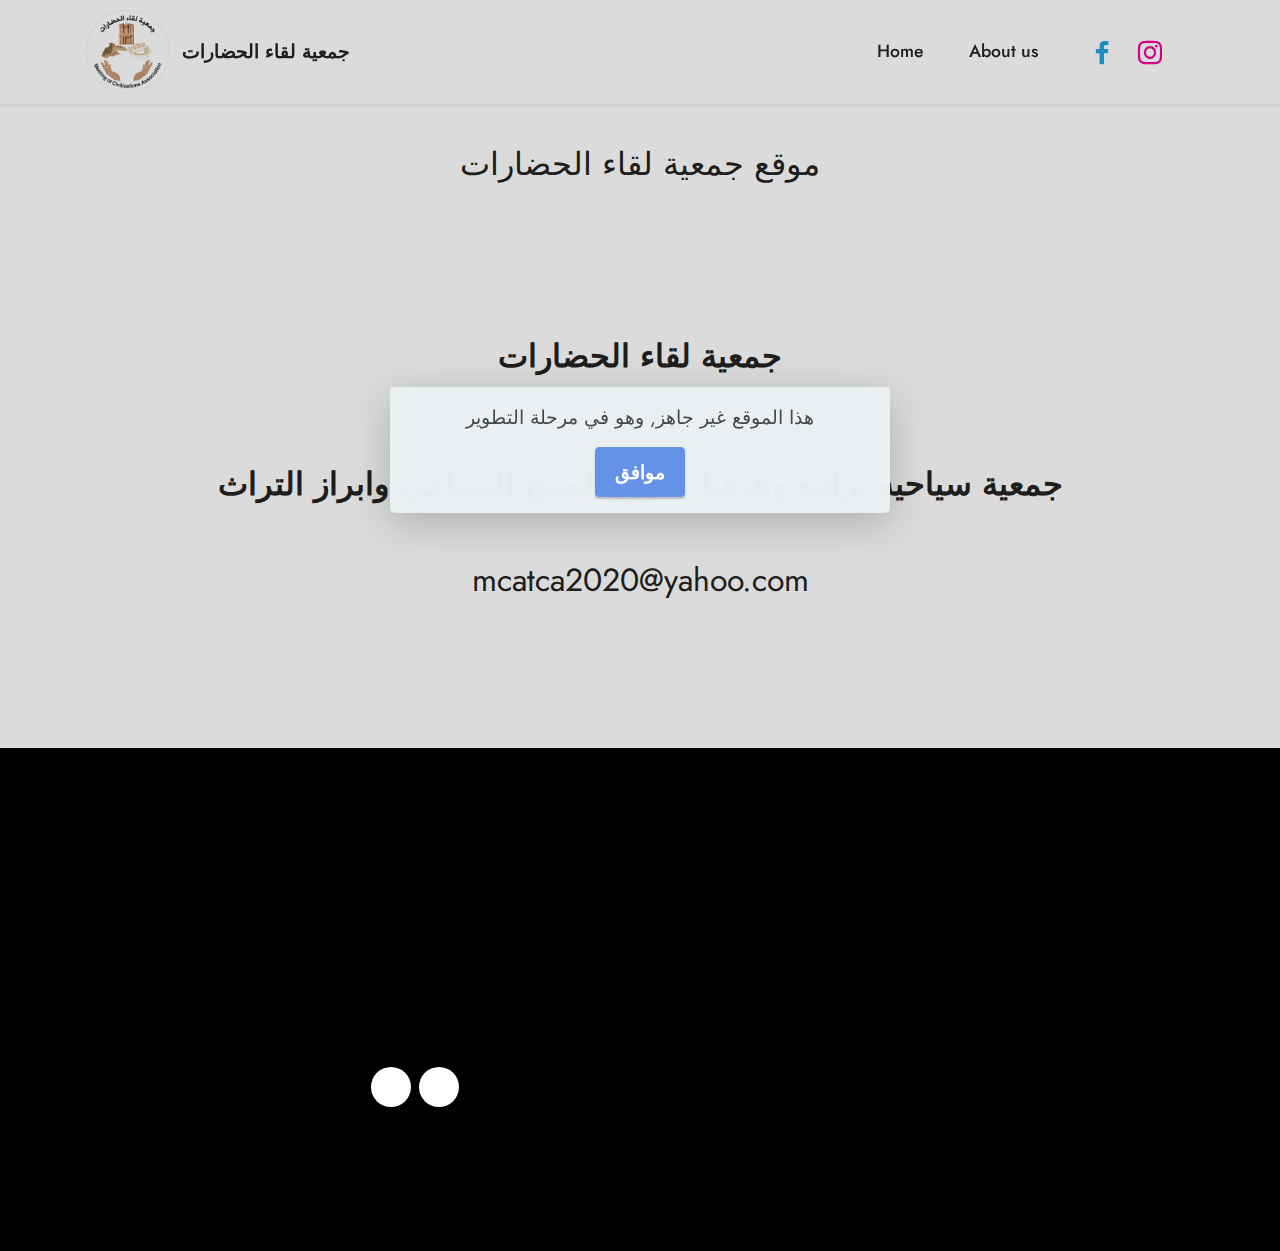
==== commit a70da2e8: "create github pages" ====
--- a/page1.html
+++ b/page1.html
@@ -52,7 +52,7 @@
             <div class="navbar-brand">
                 <span class="navbar-logo">
                     <a href="index.html">
-                        <img src="assets/images/117722320-106855744464284-4926381327176041919-o.jpg" alt="" style="height: 3rem;">
+                        <img src="assets/images/117722320-106855744464284-4926381327176041919-o.jpg" alt="" style="height: 5.2rem;">
                     </a>
                 </span>
                 <span class="navbar-caption-wrap"><a class="navbar-caption text-black text-primary display-7" href="index.html">جمعية لقاء الحضارات</a></span>
@@ -73,7 +73,7 @@
                         <span class="p-2 mbr-iconfont socicon-facebook socicon"></span>
                     </a>
                     <a class="iconfont-wrapper" href="https://www.instagram.com/m.o.c.association/" target="_blank">
-                        <span class="p-2 mbr-iconfont socicon-instagram socicon"></span>
+                        <span class="p-2 mbr-iconfont socicon-instagram socicon" style="color: rgb(250, 0, 157); fill: rgb(250, 0, 157);"></span>
                     </a>
                     
                     
@@ -121,12 +121,12 @@
                 <div class="social-row display-7">
                     <div class="soc-item">
                         <a href="https://www.facebook.com/Meeting.of.Civilizations.Association/" target="_blank">
-                            <span class="mbr-iconfont socicon-facebook socicon"></span>
+                            <span class="mbr-iconfont socicon-facebook socicon" style="color: rgb(101, 146, 230); fill: rgb(101, 146, 230);"></span>
                         </a>
                     </div>
                     <div class="soc-item">
                         <a href="https://www.instagram.com/m.o.c.association/" target="_blank">
-                            <span class="mbr-iconfont socicon-instagram socicon"></span>
+                            <span class="mbr-iconfont socicon-instagram socicon" style="color: rgb(250, 0, 157); fill: rgb(250, 0, 157);"></span>
                         </a>
                     </div>
                     
--- a/assets/mobirise/css/mbr-additional.css
+++ b/assets/mobirise/css/mbr-additional.css
@@ -752,7 +752,7 @@
   margin: auto;
 }
 .cid-squJtkiKRl .iconfont-wrapper {
-  color: #000000 !important;
+  color: #22a5e5 !important;
   font-size: 1.5rem;
   padding-right: 0.5rem;
 }
@@ -1302,7 +1302,7 @@
   margin: auto;
 }
 .cid-squJtkiKRl .iconfont-wrapper {
-  color: #000000 !important;
+  color: #22a5e5 !important;
   font-size: 1.5rem;
   padding-right: 0.5rem;
 }
@@ -1369,7 +1369,7 @@
 }
 @media (min-width: 992px) {
   .cid-squJtkiKRl .navbar.collapsed.opened:not(.navbar-short) .navbar-collapse {
-    max-height: calc(98.5vh - 3rem);
+    max-height: calc(98.5vh - 5.2rem);
   }
 }
 .cid-squJtkiKRl .navbar.collapsed .dropdown-menu .dropdown-submenu {
--- a/assets/mobirise/css/mbr-additional.css
+++ b/assets/mobirise/css/mbr-additional.css
@@ -752,7 +752,7 @@
   margin: auto;
 }
 .cid-squJtkiKRl .iconfont-wrapper {
-  color: #000000 !important;
+  color: #22a5e5 !important;
   font-size: 1.5rem;
   padding-right: 0.5rem;
 }
@@ -1302,7 +1302,7 @@
   margin: auto;
 }
 .cid-squJtkiKRl .iconfont-wrapper {
-  color: #000000 !important;
+  color: #22a5e5 !important;
   font-size: 1.5rem;
   padding-right: 0.5rem;
 }
@@ -1369,7 +1369,7 @@
 }
 @media (min-width: 992px) {
   .cid-squJtkiKRl .navbar.collapsed.opened:not(.navbar-short) .navbar-collapse {
-    max-height: calc(98.5vh - 3rem);
+    max-height: calc(98.5vh - 5.2rem);
   }
 }
 .cid-squJtkiKRl .navbar.collapsed .dropdown-menu .dropdown-submenu {
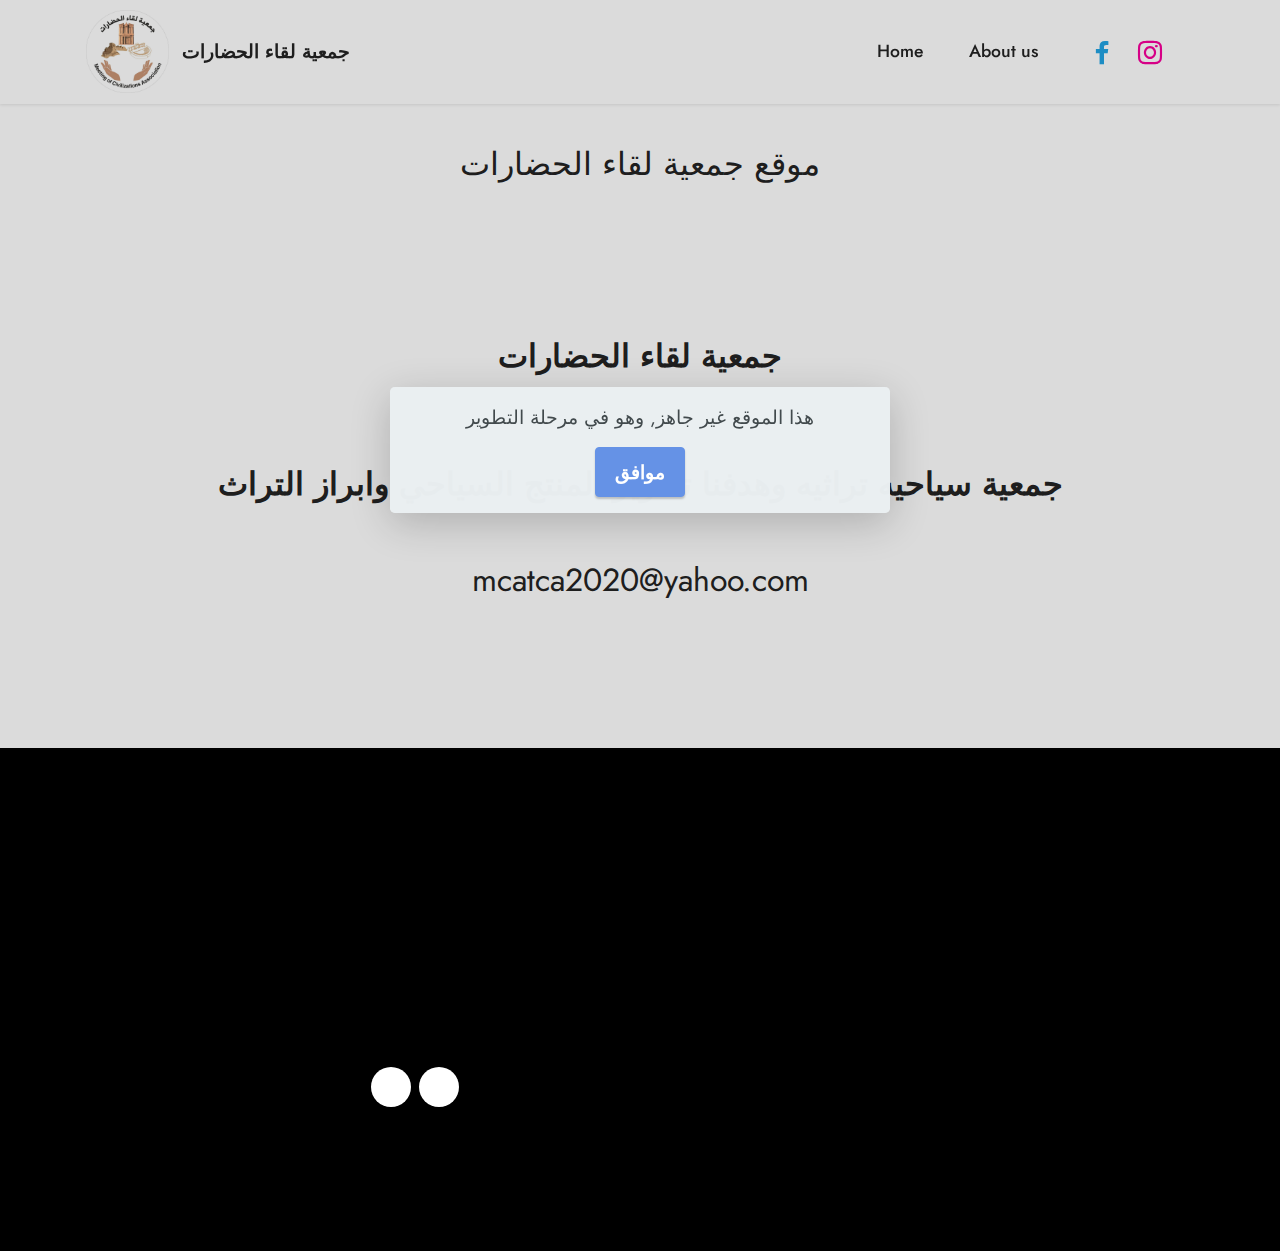
==== commit 19a8b573: "create github pages" ====
--- a/page1.html
+++ b/page1.html
@@ -52,7 +52,7 @@
             <div class="navbar-brand">
                 <span class="navbar-logo">
                     <a href="index.html">
-                        <img src="assets/images/117722320-106855744464284-4926381327176041919-o.jpg" alt="" style="height: 5.2rem;">
+                        <img src="assets/images/117722320-106855744464284-4926381327176041919-o-960x960.jpg" alt="" style="height: 5.2rem;">
                     </a>
                 </span>
                 <span class="navbar-caption-wrap"><a class="navbar-caption text-black text-primary display-7" href="index.html">جمعية لقاء الحضارات</a></span>
@@ -113,7 +113,7 @@
             </div>
             <div class="col-12 col-md-6 col-lg-3">
                 <h5 class="mbr-section-subtitle mbr-fonts-style mb-2 display-5">
-                    <strong><a href="page1.html" class="text-primary">About us</a></strong></h5>
+                    <a href="page1.html" class="text-white">About us</a></h5>
                 <p class="mbr-text mbr-fonts-style mb-4 display-4">جمعية سياحية</p>
                 <h5 class="mbr-section-subtitle mbr-fonts-style mb-3 display-7">
                     <strong>Follow Us</strong>
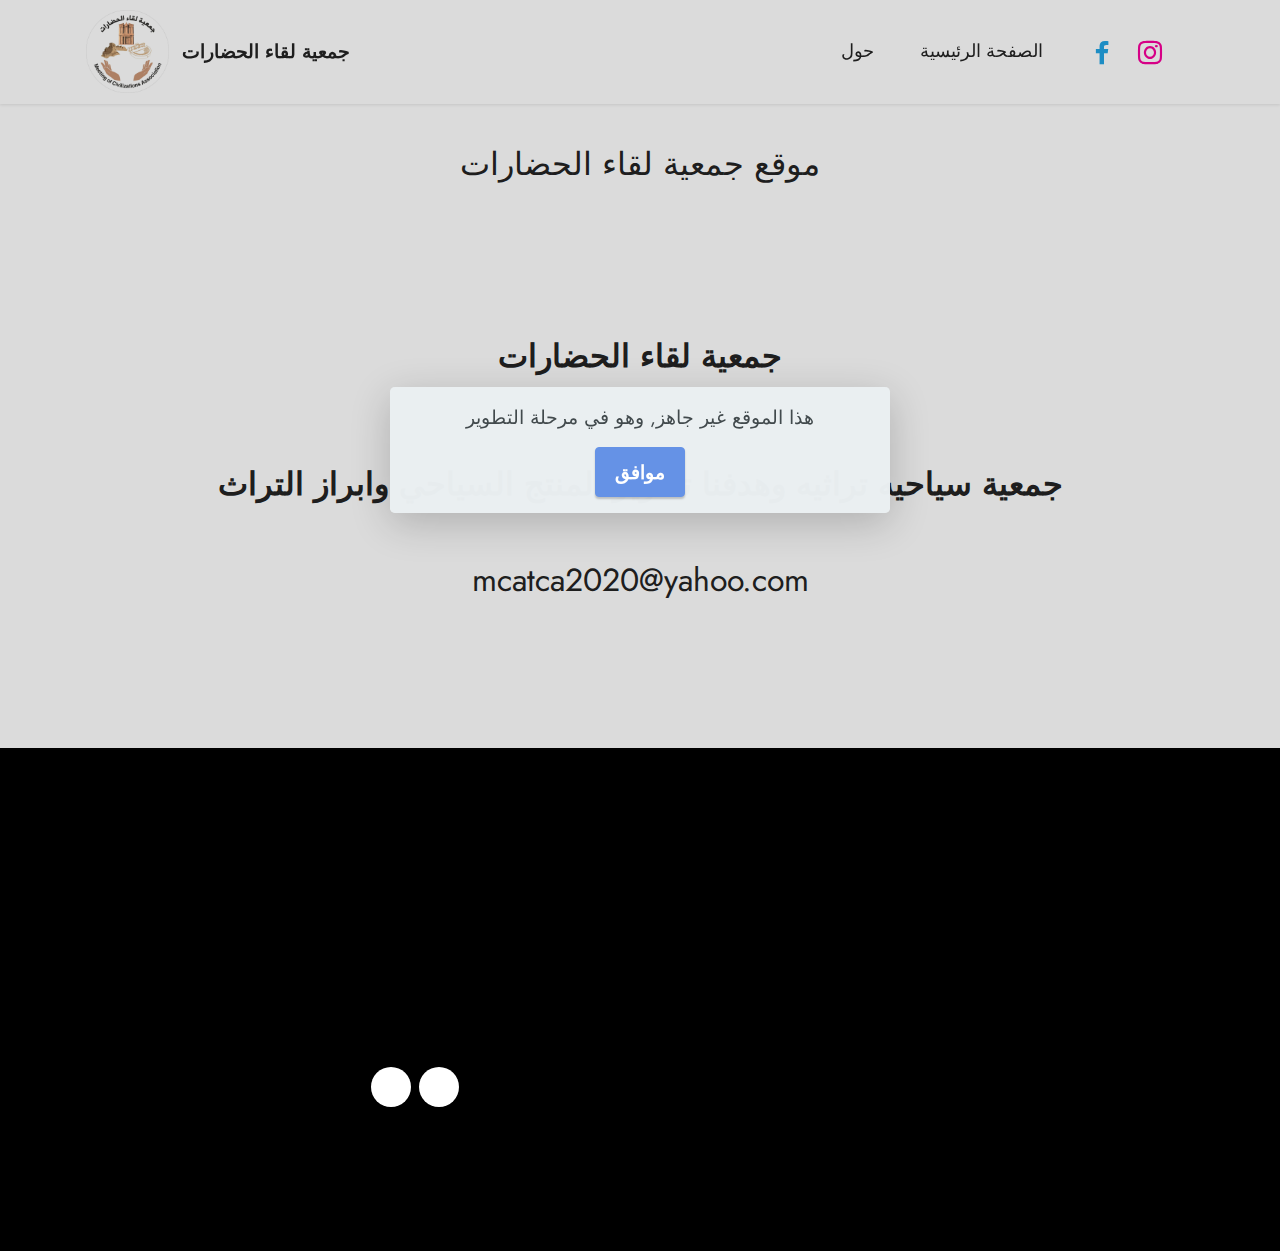
==== commit c7307c9f: "create github pages" ====
--- a/page1.html
+++ b/page1.html
@@ -52,7 +52,7 @@
             <div class="navbar-brand">
                 <span class="navbar-logo">
                     <a href="index.html">
-                        <img src="assets/images/117722320-106855744464284-4926381327176041919-o-960x960.jpg" alt="" style="height: 5.2rem;">
+                        <img src="assets/images/117722320-106855744464284-4926381327176041919-o.jpg" alt="" style="height: 5.2rem;">
                     </a>
                 </span>
                 <span class="navbar-caption-wrap"><a class="navbar-caption text-black text-primary display-7" href="index.html">جمعية لقاء الحضارات</a></span>
@@ -66,8 +66,8 @@
                 </div>
             </button>
             <div class="collapse navbar-collapse" id="navbarSupportedContent">
-                <ul class="navbar-nav nav-dropdown nav-right" data-app-modern-menu="true"><li class="nav-item"><a class="nav-link link text-black text-primary display-4" href="index.html">Home</a>
-                    </li><li class="nav-item"><a class="nav-link link text-black text-primary display-4" href="page1.html">About us&nbsp;</a></li></ul>
+                <ul class="navbar-nav nav-dropdown nav-right" data-app-modern-menu="true"><li class="nav-item"><a class="nav-link link text-black text-primary display-4" href="page1.html">حول</a>
+                    </li><li class="nav-item"><a class="nav-link link text-black text-primary display-4" href="index.html">الصفحة الرئيسية</a></li></ul>
                 <div class="icons-menu">
                     <a class="iconfont-wrapper" href="https://www.facebook.com/Meeting.of.Civilizations.Association/" target="_blank">
                         <span class="p-2 mbr-iconfont socicon-facebook socicon"></span>
@@ -112,12 +112,9 @@
                 </div>
             </div>
             <div class="col-12 col-md-6 col-lg-3">
-                <h5 class="mbr-section-subtitle mbr-fonts-style mb-2 display-5">
-                    <a href="page1.html" class="text-white">About us</a></h5>
+                <h5 class="mbr-section-subtitle mbr-fonts-style mb-2 display-5"><a href="page1.html" class="text-primary">حول</a></h5>
                 <p class="mbr-text mbr-fonts-style mb-4 display-4">جمعية سياحية</p>
-                <h5 class="mbr-section-subtitle mbr-fonts-style mb-3 display-7">
-                    <strong>Follow Us</strong>
-                </h5>
+                <h5 class="mbr-section-subtitle mbr-fonts-style mb-3 display-7"><strong>تابعنا هنا</strong></h5>
                 <div class="social-row display-7">
                     <div class="soc-item">
                         <a href="https://www.facebook.com/Meeting.of.Civilizations.Association/" target="_blank">
--- a/assets/mobirise/css/mbr-additional.css
+++ b/assets/mobirise/css/mbr-additional.css
@@ -1150,6 +1150,9 @@
     display: none !important;
   }
 }
+.cid-squIYegjMC H5 {
+  color: #ffffff;
+}
 .cid-sqZXrFcbRt {
   padding-top: 5rem;
   padding-bottom: 5rem;
@@ -1237,6 +1240,9 @@
   .cid-ssG9B2vxug div > *:last-child {
     margin-top: 0 !important;
   }
+}
+.cid-ssG9B2vxug H5 {
+  color: #ffffff;
 }
 .cid-squJtkiKRl {
   z-index: 1000;
@@ -1667,3 +1673,6 @@
     margin-top: 0 !important;
   }
 }
+.cid-ssG9B2vxug H5 {
+  color: #ffffff;
+}
--- a/assets/mobirise/css/mbr-additional.css
+++ b/assets/mobirise/css/mbr-additional.css
@@ -1150,6 +1150,9 @@
     display: none !important;
   }
 }
+.cid-squIYegjMC H5 {
+  color: #ffffff;
+}
 .cid-sqZXrFcbRt {
   padding-top: 5rem;
   padding-bottom: 5rem;
@@ -1237,6 +1240,9 @@
   .cid-ssG9B2vxug div > *:last-child {
     margin-top: 0 !important;
   }
+}
+.cid-ssG9B2vxug H5 {
+  color: #ffffff;
 }
 .cid-squJtkiKRl {
   z-index: 1000;
@@ -1667,3 +1673,6 @@
     margin-top: 0 !important;
   }
 }
+.cid-ssG9B2vxug H5 {
+  color: #ffffff;
+}
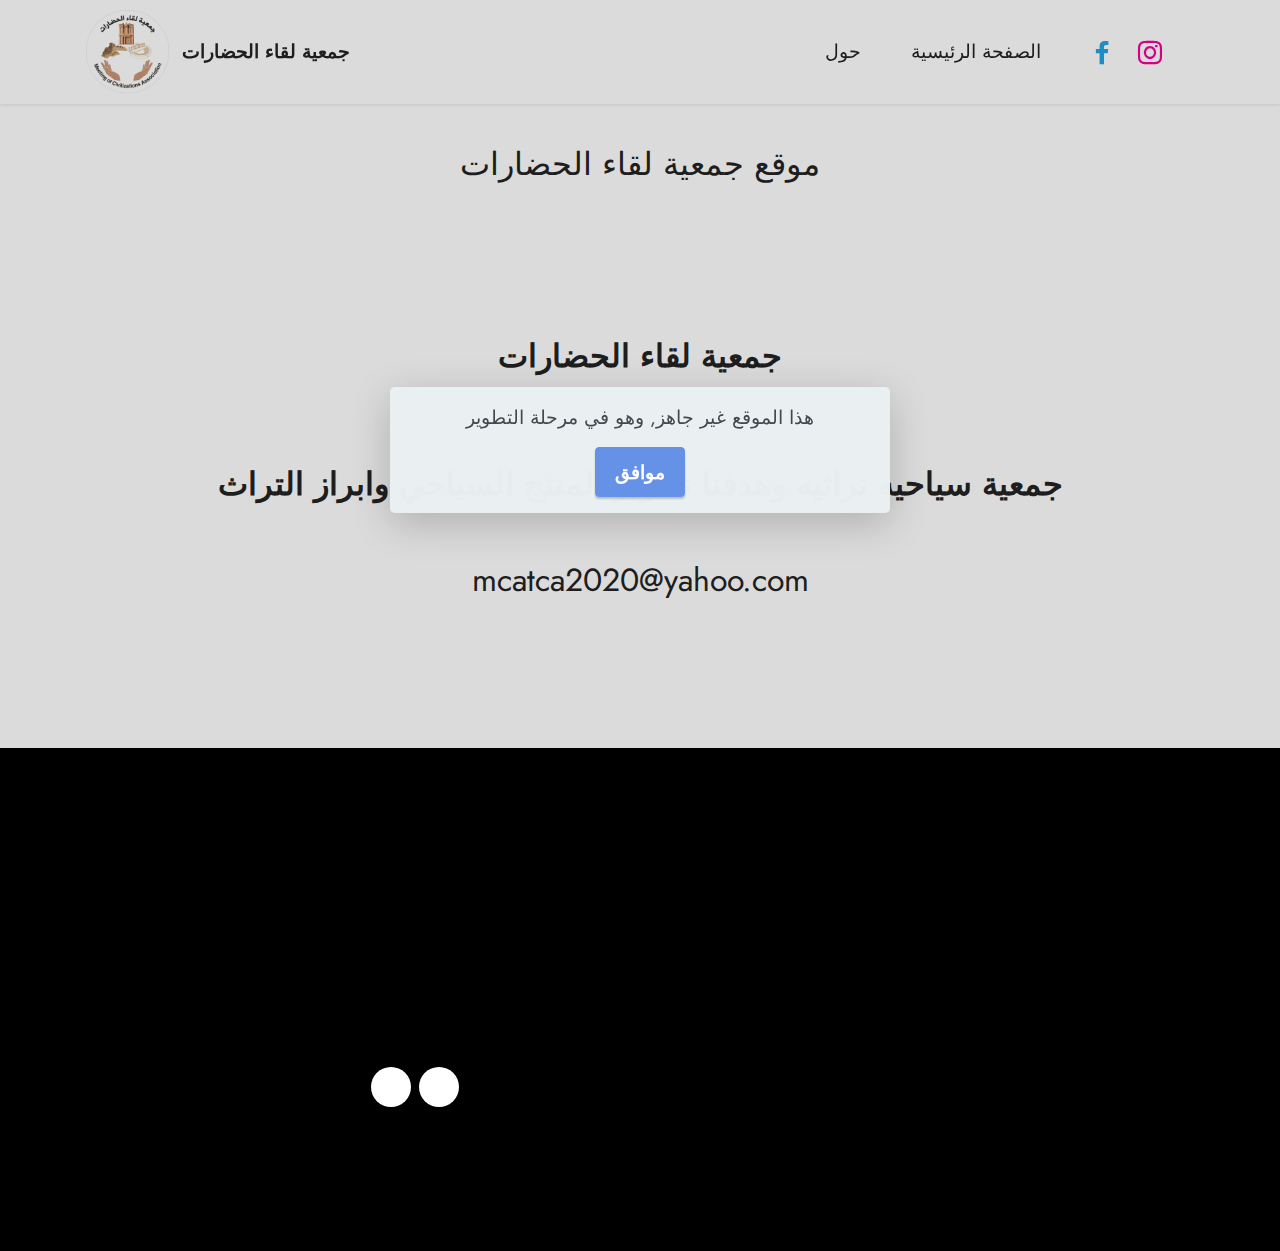
==== commit 59a75026: "create github pages" ====
--- a/page1.html
+++ b/page1.html
@@ -66,8 +66,8 @@
                 </div>
             </button>
             <div class="collapse navbar-collapse" id="navbarSupportedContent">
-                <ul class="navbar-nav nav-dropdown nav-right" data-app-modern-menu="true"><li class="nav-item"><a class="nav-link link text-black text-primary display-4" href="page1.html">حول</a>
-                    </li><li class="nav-item"><a class="nav-link link text-black text-primary display-4" href="index.html">الصفحة الرئيسية</a></li></ul>
+                <ul class="navbar-nav nav-dropdown nav-right" data-app-modern-menu="true"><li class="nav-item"><a class="nav-link link text-black text-primary display-7" href="#" aria-expanded="true">حول</a>
+                    </li><li class="nav-item"><a class="nav-link link text-black text-primary display-7" href="page1.html">الصفحة الرئيسية</a></li></ul>
                 <div class="icons-menu">
                     <a class="iconfont-wrapper" href="https://www.facebook.com/Meeting.of.Civilizations.Association/" target="_blank">
                         <span class="p-2 mbr-iconfont socicon-facebook socicon"></span>
@@ -112,9 +112,11 @@
                 </div>
             </div>
             <div class="col-12 col-md-6 col-lg-3">
-                <h5 class="mbr-section-subtitle mbr-fonts-style mb-2 display-5"><a href="page1.html" class="text-primary">حول</a></h5>
+                <h5 class="mbr-section-subtitle mbr-fonts-style mb-2 display-5">
+                    <strong><a href="page1.html" class="text-primary">About us</a></strong></h5>
                 <p class="mbr-text mbr-fonts-style mb-4 display-4">جمعية سياحية</p>
-                <h5 class="mbr-section-subtitle mbr-fonts-style mb-3 display-7"><strong>تابعنا هنا</strong></h5>
+                <h5 class="mbr-section-subtitle mbr-fonts-style mb-3 display-7">
+                    <strong>تابعنا هنا</strong></h5>
                 <div class="social-row display-7">
                     <div class="soc-item">
                         <a href="https://www.facebook.com/Meeting.of.Civilizations.Association/" target="_blank">
--- a/assets/mobirise/css/mbr-additional.css
+++ b/assets/mobirise/css/mbr-additional.css
@@ -1150,9 +1150,6 @@
     display: none !important;
   }
 }
-.cid-squIYegjMC H5 {
-  color: #ffffff;
-}
 .cid-sqZXrFcbRt {
   padding-top: 5rem;
   padding-bottom: 5rem;
@@ -1240,9 +1237,6 @@
   .cid-ssG9B2vxug div > *:last-child {
     margin-top: 0 !important;
   }
-}
-.cid-ssG9B2vxug H5 {
-  color: #ffffff;
 }
 .cid-squJtkiKRl {
   z-index: 1000;
@@ -1673,6 +1667,3 @@
     margin-top: 0 !important;
   }
 }
-.cid-ssG9B2vxug H5 {
-  color: #ffffff;
-}
--- a/assets/mobirise/css/mbr-additional.css
+++ b/assets/mobirise/css/mbr-additional.css
@@ -1150,9 +1150,6 @@
     display: none !important;
   }
 }
-.cid-squIYegjMC H5 {
-  color: #ffffff;
-}
 .cid-sqZXrFcbRt {
   padding-top: 5rem;
   padding-bottom: 5rem;
@@ -1240,9 +1237,6 @@
   .cid-ssG9B2vxug div > *:last-child {
     margin-top: 0 !important;
   }
-}
-.cid-ssG9B2vxug H5 {
-  color: #ffffff;
 }
 .cid-squJtkiKRl {
   z-index: 1000;
@@ -1673,6 +1667,3 @@
     margin-top: 0 !important;
   }
 }
-.cid-ssG9B2vxug H5 {
-  color: #ffffff;
-}
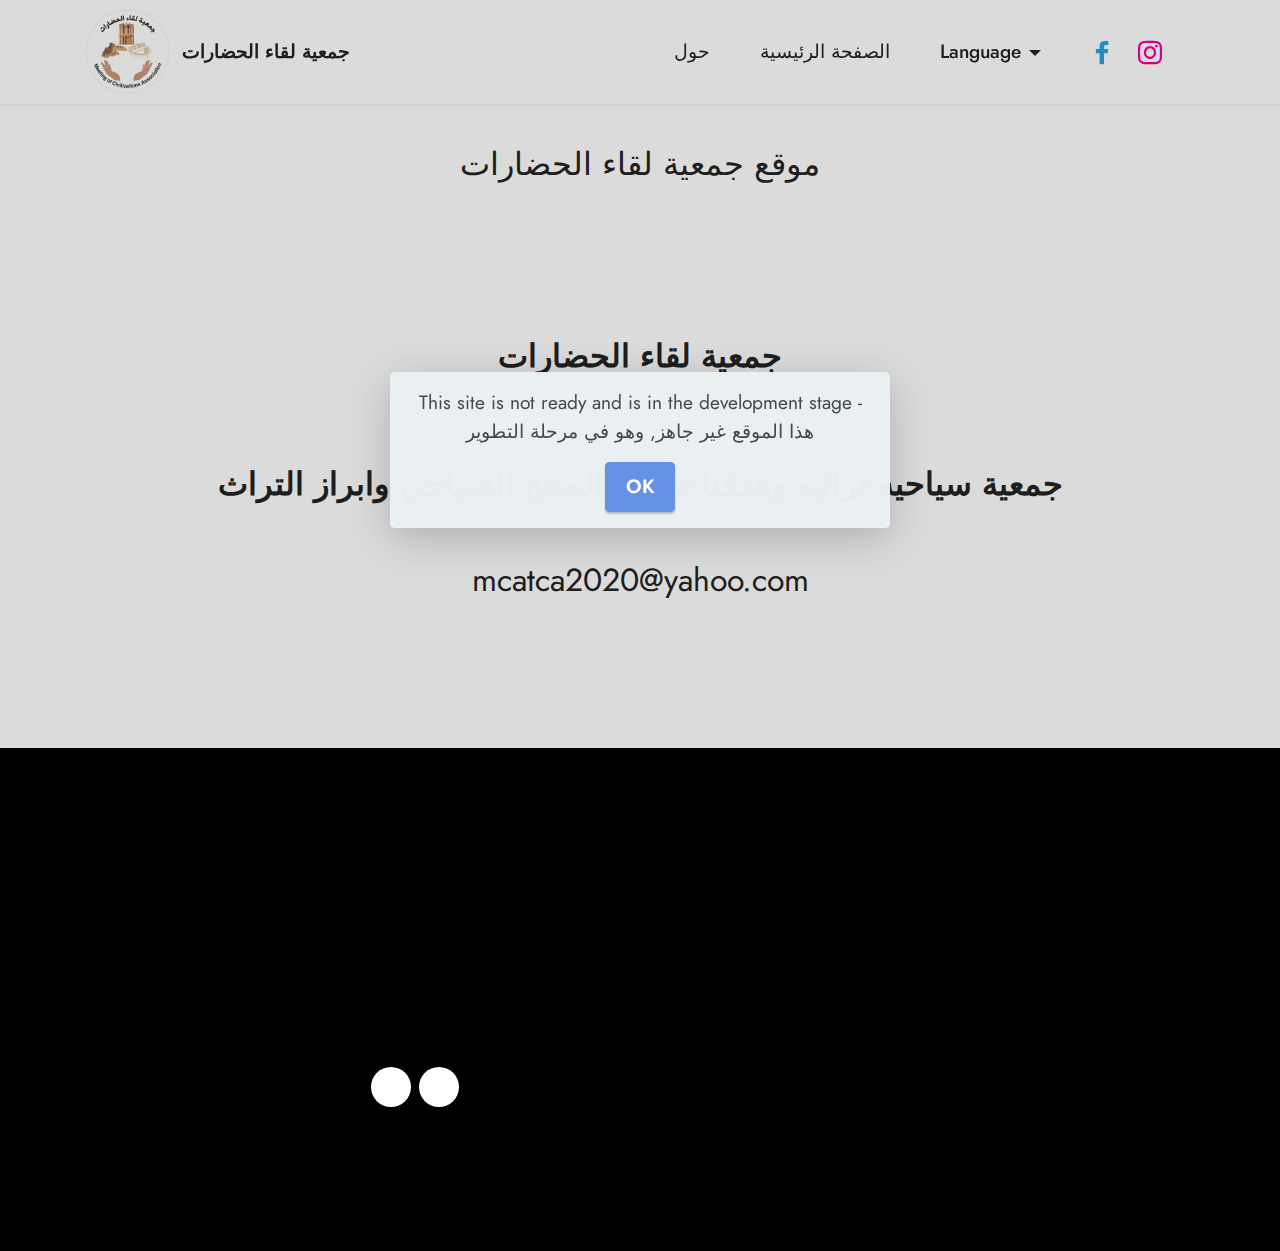
==== commit d94031f5: "create github pages" ====
--- a/page1.html
+++ b/page1.html
@@ -66,8 +66,8 @@
                 </div>
             </button>
             <div class="collapse navbar-collapse" id="navbarSupportedContent">
-                <ul class="navbar-nav nav-dropdown nav-right" data-app-modern-menu="true"><li class="nav-item"><a class="nav-link link text-black text-primary display-7" href="#" aria-expanded="true">حول</a>
-                    </li><li class="nav-item"><a class="nav-link link text-black text-primary display-7" href="page1.html">الصفحة الرئيسية</a></li></ul>
+                <ul class="navbar-nav nav-dropdown nav-right" data-app-modern-menu="true"><li class="nav-item"><a class="nav-link link text-black text-primary display-7" href="page1.html" aria-expanded="false">حول</a>
+                    </li><li class="nav-item"><a class="nav-link link text-black text-primary display-7" href="index.html">الصفحة الرئيسية</a></li><li class="nav-item dropdown"><a class="nav-link link text-black text-primary dropdown-toggle display-7" href="#" data-toggle="dropdown-submenu" aria-expanded="false">Language</a><div class="dropdown-menu"><a class="text-black text-primary dropdown-item display-7" href="index.html">Arabic&nbsp;</a><a class="text-black text-primary dropdown-item display-7" href="page2.html" aria-expanded="false">English</a></div></li></ul>
                 <div class="icons-menu">
                     <a class="iconfont-wrapper" href="https://www.facebook.com/Meeting.of.Civilizations.Association/" target="_blank">
                         <span class="p-2 mbr-iconfont socicon-facebook socicon"></span>
@@ -112,8 +112,7 @@
                 </div>
             </div>
             <div class="col-12 col-md-6 col-lg-3">
-                <h5 class="mbr-section-subtitle mbr-fonts-style mb-2 display-5">
-                    <strong><a href="page1.html" class="text-primary">About us</a></strong></h5>
+                <h5 class="mbr-section-subtitle mbr-fonts-style mb-2 display-5"><a href="page1.html" class="text-primary">حول</a></h5>
                 <p class="mbr-text mbr-fonts-style mb-4 display-4">جمعية سياحية</p>
                 <h5 class="mbr-section-subtitle mbr-fonts-style mb-3 display-7">
                     <strong>تابعنا هنا</strong></h5>
@@ -152,8 +151,8 @@
 </section><section id="top-1" hidden><a href="https://mobirise.site"></a></section><script src="assets/web/assets/jquery/jquery.min.js"></script>  <script src="assets/popper/popper.min.js"></script>  <script src="assets/tether/tether.min.js"></script>  <script src="assets/bootstrap/js/bootstrap.min.js"></script>  <script src="assets/web/assets/cookies-alert-plugin/cookies-alert-core.js"></script>  <script src="assets/web/assets/cookies-alert-plugin/cookies-alert-script.js"></script>  <script src="assets/smoothscroll/smooth-scroll.js"></script>  <script src="assets/viewportchecker/jquery.viewportchecker.js"></script>  <script src="assets/dropdown/js/nav-dropdown.js"></script>  <script src="assets/dropdown/js/navbar-dropdown.js"></script>  <script src="assets/touchswipe/jquery.touch-swipe.min.js"></script>  <script src="assets/theme/js/script.js"></script>  
   
   
-<div id="cookie-dialog" style="display: none;"><div id="cookiesdirective"><div style="position: fixed; top: 0; right: 0; bottom: 0; left: 0; background-color: rgb(0, 0, 0); opacity: 0.14; z-index: 9999;"></div><div style="position: fixed; top: 0; right: 0; bottom: 0; left: 0; display: flex; align-items: center; z-index: 10000"><div class="cookie-wrapper" style="position: relative; width: 100%; max-width: 500px; margin-right: auto; margin-left: auto; padding: 1rem; text-align: center; border-radius: .3rem; box-shadow: 0 10px 40px 0 rgba(0,0,0,0.2); color:#424a4d; background:rgba(234, 239, 241, 0.99);"><div class="mbr-text"><p class="display-7">هذا الموقع غير جاهز, وهو في مرحلة التطوير</p></div><div class="mbr-section-btn"><a style="margin:0; background-color:#6592e6 !important; color:#FFFFFF!important; border-color:#6592e6 !important;;" class="btn btn-sm btn-primary display-7" id="impliedsubmit">موافق</a></div></div></div></div></div>
-  <input name="cookieData" type="hidden" data-cookie-customDialogSelector='#cookie-dialog' data-cookie-colorText='#424a4d' data-cookie-colorBg='rgba(234, 239, 241, 0.99)' data-cookie-textButton='موافق' data-cookie-colorButton='#6592e6' data-cookie-colorLink='#424a4d' data-cookie-underlineLink='false' data-cookie-text="هذا الموقع غير جاهز, وهو في مرحلة التطوير">
+<div id="cookie-dialog" style="display: none;"><div id="cookiesdirective"><div style="position: fixed; top: 0; right: 0; bottom: 0; left: 0; background-color: rgb(0, 0, 0); opacity: 0.14; z-index: 9999;"></div><div style="position: fixed; top: 0; right: 0; bottom: 0; left: 0; display: flex; align-items: center; z-index: 10000"><div class="cookie-wrapper" style="position: relative; width: 100%; max-width: 500px; margin-right: auto; margin-left: auto; padding: 1rem; text-align: center; border-radius: .3rem; box-shadow: 0 10px 40px 0 rgba(0,0,0,0.2); color:#424a4d; background:rgba(234, 239, 241, 0.99);"><div class="mbr-text"><p class="display-7">This site is not ready and is in the development stage - هذا الموقع غير جاهز, وهو في مرحلة التطوير</p></div><div class="mbr-section-btn"><a style="margin:0; background-color:#6592e6 !important; color:#FFFFFF!important; border-color:#6592e6 !important;;" class="btn btn-sm btn-primary display-7" id="impliedsubmit">OK</a></div></div></div></div></div>
+  <input name="cookieData" type="hidden" data-cookie-customDialogSelector='#cookie-dialog' data-cookie-colorText='#424a4d' data-cookie-colorBg='rgba(234, 239, 241, 0.99)' data-cookie-textButton='OK' data-cookie-colorButton='#6592e6' data-cookie-colorLink='#424a4d' data-cookie-underlineLink='false' data-cookie-text="This site is not ready and is in the development stage - هذا الموقع غير جاهز, وهو في مرحلة التطوير">
     <input name="animation" type="hidden">
   </body>
 </html>--- a/assets/mobirise/css/mbr-additional.css
+++ b/assets/mobirise/css/mbr-additional.css
@@ -1667,3 +1667,980 @@
     margin-top: 0 !important;
   }
 }
+.cid-syjjUwzuXC {
+  z-index: 1000;
+  width: 100%;
+  position: relative;
+  min-height: 60px;
+}
+.cid-syjjUwzuXC nav.navbar {
+  position: fixed;
+}
+.cid-syjjUwzuXC .dropdown-item:before {
+  font-family: Moririse2 !important;
+  content: "\e966";
+  display: inline-block;
+  width: 0;
+  position: absolute;
+  left: 1rem;
+  top: 0.5rem;
+  margin-right: 0.5rem;
+  line-height: 1;
+  font-size: inherit;
+  vertical-align: middle;
+  text-align: center;
+  overflow: hidden;
+  transform: scale(0, 1);
+  transition: all 0.25s ease-in-out;
+}
+.cid-syjjUwzuXC .dropdown-menu {
+  padding: 0;
+  border-radius: 4px;
+  box-shadow: 0 1px 3px 0 rgba(0, 0, 0, 0.1);
+}
+.cid-syjjUwzuXC .dropdown-item {
+  border-bottom: 1px solid #e6e6e6;
+}
+.cid-syjjUwzuXC .dropdown-item:hover,
+.cid-syjjUwzuXC .dropdown-item:focus {
+  background: #6592e6 !important;
+  color: white !important;
+}
+.cid-syjjUwzuXC .dropdown-item:first-child {
+  border-top-left-radius: 4px;
+  border-top-right-radius: 4px;
+}
+.cid-syjjUwzuXC .dropdown-item:last-child {
+  border-bottom: none;
+  border-bottom-left-radius: 4px;
+  border-bottom-right-radius: 4px;
+}
+.cid-syjjUwzuXC .nav-dropdown .link {
+  padding: 0 0.3em !important;
+  margin: 0.667em 1em !important;
+}
+.cid-syjjUwzuXC .nav-dropdown .link.dropdown-toggle::after {
+  margin-left: 0.5rem;
+  margin-top: 0.2rem;
+}
+.cid-syjjUwzuXC .nav-link {
+  position: relative;
+}
+.cid-syjjUwzuXC .container {
+  display: flex;
+  margin: auto;
+}
+.cid-syjjUwzuXC .iconfont-wrapper {
+  color: #000000 !important;
+  font-size: 1.5rem;
+  padding-right: 0.5rem;
+}
+.cid-syjjUwzuXC .dropdown-menu,
+.cid-syjjUwzuXC .navbar.opened {
+  background: #ffffff !important;
+}
+.cid-syjjUwzuXC .nav-item:focus,
+.cid-syjjUwzuXC .nav-link:focus {
+  outline: none;
+}
+.cid-syjjUwzuXC .dropdown .dropdown-menu .dropdown-item {
+  width: auto;
+  transition: all 0.25s ease-in-out;
+}
+.cid-syjjUwzuXC .dropdown .dropdown-menu .dropdown-item::after {
+  right: 0.5rem;
+}
+.cid-syjjUwzuXC .dropdown .dropdown-menu .dropdown-item .mbr-iconfont {
+  margin-right: 0.5rem;
+  vertical-align: sub;
+}
+.cid-syjjUwzuXC .dropdown .dropdown-menu .dropdown-item .mbr-iconfont:before {
+  display: inline-block;
+  transform: scale(1, 1);
+  transition: all 0.25s ease-in-out;
+}
+.cid-syjjUwzuXC .collapsed .dropdown-menu .dropdown-item:before {
+  display: none;
+}
+.cid-syjjUwzuXC .collapsed .dropdown .dropdown-menu .dropdown-item {
+  padding: 0.235em 1.5em 0.235em 1.5em !important;
+  transition: none;
+  margin: 0 !important;
+}
+.cid-syjjUwzuXC .navbar {
+  min-height: 70px;
+  transition: all 0.3s;
+  border-bottom: 1px solid transparent;
+  box-shadow: 0 1px 3px 0 rgba(0, 0, 0, 0.1);
+  background: #ffffff;
+}
+.cid-syjjUwzuXC .navbar.opened {
+  transition: all 0.3s;
+}
+.cid-syjjUwzuXC .navbar .dropdown-item {
+  padding: 0.5rem 1.8rem;
+}
+.cid-syjjUwzuXC .navbar .navbar-logo img {
+  width: auto;
+}
+.cid-syjjUwzuXC .navbar .navbar-collapse {
+  justify-content: flex-end;
+  z-index: 1;
+}
+.cid-syjjUwzuXC .navbar.collapsed {
+  justify-content: center;
+}
+.cid-syjjUwzuXC .navbar.collapsed .nav-item .nav-link::before {
+  display: none;
+}
+.cid-syjjUwzuXC .navbar.collapsed.opened .dropdown-menu {
+  top: 0;
+}
+@media (min-width: 992px) {
+  .cid-syjjUwzuXC .navbar.collapsed.opened:not(.navbar-short) .navbar-collapse {
+    max-height: calc(98.5vh - 3rem);
+  }
+}
+.cid-syjjUwzuXC .navbar.collapsed .dropdown-menu .dropdown-submenu {
+  left: 0 !important;
+}
+.cid-syjjUwzuXC .navbar.collapsed .dropdown-menu .dropdown-item:after {
+  right: auto;
+}
+.cid-syjjUwzuXC .navbar.collapsed .dropdown-menu .dropdown-toggle[data-toggle="dropdown-submenu"]:after {
+  margin-left: 0.5rem;
+  margin-top: 0.2rem;
+  border-top: 0.35em solid;
+  border-right: 0.35em solid transparent;
+  border-left: 0.35em solid transparent;
+  border-bottom: 0;
+  top: 41%;
+}
+.cid-syjjUwzuXC .navbar.collapsed ul.navbar-nav li {
+  margin: auto;
+}
+.cid-syjjUwzuXC .navbar.collapsed .dropdown-menu .dropdown-item {
+  padding: 0.25rem 1.5rem;
+  text-align: center;
+}
+.cid-syjjUwzuXC .navbar.collapsed .icons-menu {
+  padding-left: 0;
+  padding-right: 0;
+  padding-top: 0.5rem;
+  padding-bottom: 0.5rem;
+}
+@media (max-width: 991px) {
+  .cid-syjjUwzuXC .navbar .nav-item .nav-link::before {
+    display: none;
+  }
+  .cid-syjjUwzuXC .navbar.opened .dropdown-menu {
+    top: 0;
+  }
+  .cid-syjjUwzuXC .navbar .dropdown-menu .dropdown-submenu {
+    left: 0 !important;
+  }
+  .cid-syjjUwzuXC .navbar .dropdown-menu .dropdown-item:after {
+    right: auto;
+  }
+  .cid-syjjUwzuXC .navbar .dropdown-menu .dropdown-toggle[data-toggle="dropdown-submenu"]:after {
+    margin-left: 0.5rem;
+    margin-top: 0.2rem;
+    border-top: 0.35em solid;
+    border-right: 0.35em solid transparent;
+    border-left: 0.35em solid transparent;
+    border-bottom: 0;
+    top: 40%;
+  }
+  .cid-syjjUwzuXC .navbar .navbar-logo img {
+    height: 3rem !important;
+  }
+  .cid-syjjUwzuXC .navbar ul.navbar-nav li {
+    margin: auto;
+  }
+  .cid-syjjUwzuXC .navbar .dropdown-menu .dropdown-item {
+    padding: 0.25rem 1.5rem !important;
+    text-align: center;
+  }
+  .cid-syjjUwzuXC .navbar .navbar-brand {
+    flex-shrink: initial;
+    flex-basis: auto;
+    word-break: break-word;
+    padding-right: 2rem;
+  }
+  .cid-syjjUwzuXC .navbar .navbar-toggler {
+    flex-basis: auto;
+  }
+  .cid-syjjUwzuXC .navbar .icons-menu {
+    padding-left: 0;
+    padding-top: 0.5rem;
+    padding-bottom: 0.5rem;
+  }
+}
+.cid-syjjUwzuXC .navbar.navbar-short {
+  min-height: 60px;
+}
+.cid-syjjUwzuXC .navbar.navbar-short .navbar-logo img {
+  height: 2.5rem !important;
+}
+.cid-syjjUwzuXC .navbar.navbar-short .navbar-brand {
+  min-height: 60px;
+  padding: 0;
+}
+.cid-syjjUwzuXC .navbar-brand {
+  min-height: 70px;
+  flex-shrink: 0;
+  align-items: center;
+  margin-right: 0;
+  padding: 10px 0;
+  transition: all 0.3s;
+  word-break: break-word;
+  z-index: 1;
+}
+.cid-syjjUwzuXC .navbar-brand .navbar-caption {
+  line-height: inherit !important;
+}
+.cid-syjjUwzuXC .navbar-brand .navbar-logo a {
+  outline: none;
+}
+.cid-syjjUwzuXC .dropdown-item.active,
+.cid-syjjUwzuXC .dropdown-item:active {
+  background-color: transparent;
+}
+.cid-syjjUwzuXC .navbar-expand-lg .navbar-nav .nav-link {
+  padding: 0;
+}
+.cid-syjjUwzuXC .nav-dropdown .link.dropdown-toggle {
+  margin-right: 1.667em;
+}
+.cid-syjjUwzuXC .nav-dropdown .link.dropdown-toggle[aria-expanded="true"] {
+  margin-right: 0;
+  padding: 0.667em 1.667em;
+}
+.cid-syjjUwzuXC .navbar.navbar-expand-lg .dropdown .dropdown-menu {
+  background: #ffffff;
+}
+.cid-syjjUwzuXC .navbar.navbar-expand-lg .dropdown .dropdown-menu .dropdown-submenu {
+  margin: 0;
+  left: 100%;
+}
+.cid-syjjUwzuXC .navbar .dropdown.open > .dropdown-menu {
+  display: block;
+}
+.cid-syjjUwzuXC ul.navbar-nav {
+  flex-wrap: wrap;
+}
+.cid-syjjUwzuXC .navbar-buttons {
+  text-align: center;
+  min-width: 170px;
+}
+.cid-syjjUwzuXC button.navbar-toggler {
+  outline: none;
+  width: 31px;
+  height: 20px;
+  cursor: pointer;
+  transition: all 0.2s;
+  position: relative;
+  align-self: center;
+}
+.cid-syjjUwzuXC button.navbar-toggler .hamburger span {
+  position: absolute;
+  right: 0;
+  width: 30px;
+  height: 2px;
+  border-right: 5px;
+  background-color: #000000;
+}
+.cid-syjjUwzuXC button.navbar-toggler .hamburger span:nth-child(1) {
+  top: 0;
+  transition: all 0.2s;
+}
+.cid-syjjUwzuXC button.navbar-toggler .hamburger span:nth-child(2) {
+  top: 8px;
+  transition: all 0.15s;
+}
+.cid-syjjUwzuXC button.navbar-toggler .hamburger span:nth-child(3) {
+  top: 8px;
+  transition: all 0.15s;
+}
+.cid-syjjUwzuXC button.navbar-toggler .hamburger span:nth-child(4) {
+  top: 16px;
+  transition: all 0.2s;
+}
+.cid-syjjUwzuXC nav.opened .hamburger span:nth-child(1) {
+  top: 8px;
+  width: 0;
+  opacity: 0;
+  right: 50%;
+  transition: all 0.2s;
+}
+.cid-syjjUwzuXC nav.opened .hamburger span:nth-child(2) {
+  transform: rotate(45deg);
+  transition: all 0.25s;
+}
+.cid-syjjUwzuXC nav.opened .hamburger span:nth-child(3) {
+  transform: rotate(-45deg);
+  transition: all 0.25s;
+}
+.cid-syjjUwzuXC nav.opened .hamburger span:nth-child(4) {
+  top: 8px;
+  width: 0;
+  opacity: 0;
+  right: 50%;
+  transition: all 0.2s;
+}
+.cid-syjjUwzuXC .navbar-dropdown {
+  padding: 0 1rem;
+  position: fixed;
+}
+.cid-syjjUwzuXC a.nav-link {
+  display: flex;
+  align-items: center;
+  justify-content: center;
+}
+.cid-syjjUwzuXC .icons-menu {
+  flex-wrap: nowrap;
+  display: flex;
+  justify-content: center;
+  padding-left: 1rem;
+  padding-right: 1rem;
+  padding-top: 0.3rem;
+  text-align: center;
+}
+@media screen and (-ms-high-contrast: active), (-ms-high-contrast: none) {
+  .cid-syjjUwzuXC .navbar {
+    height: 70px;
+  }
+  .cid-syjjUwzuXC .navbar.opened {
+    height: auto;
+  }
+  .cid-syjjUwzuXC .nav-item .nav-link:hover::before {
+    width: 175%;
+    max-width: calc(100% + 2rem);
+    left: -1rem;
+  }
+}
+.cid-sydHyNEGn8 {
+  padding-top: 0rem;
+  padding-bottom: 0rem;
+  background-color: #ffffff;
+}
+.cid-sydHyNEGn8 .carousel {
+  height: 800px;
+}
+.cid-sydHyNEGn8 .carousel img {
+  width: 100%;
+  height: 100%;
+  object-fit: cover;
+}
+.cid-sydHyNEGn8 .carousel-item,
+.cid-sydHyNEGn8 .carousel-inner {
+  height: 100%;
+}
+.cid-sydHyNEGn8 .mbr-overlay {
+  z-index: 1;
+}
+.cid-sydHyNEGn8 .carousel-caption {
+  bottom: 40px;
+}
+.cid-sydHyNEGn8 .mobi-mbri-arrow-next {
+  margin-left: 5px;
+}
+.cid-sydHyNEGn8 .mobi-mbri-arrow-prev {
+  margin-right: 5px;
+}
+.cid-sydHyNEGn8 .carousel-control:hover {
+  background: #1b1b1b;
+  color: #fff;
+  opacity: 1;
+}
+.cid-sydHyNEGn8 .item-wrapper {
+  width: 100%;
+}
+@media (max-width: 767px) {
+  .cid-sydHyNEGn8 .container .carousel-control {
+    margin-bottom: 0;
+  }
+  .cid-sydHyNEGn8 .content-slider-wrap {
+    width: 100% !important;
+  }
+}
+.cid-sydHyNEGn8 .container .carousel-indicators {
+  margin-bottom: 3px;
+}
+.cid-sydHyNEGn8 .carousel-control {
+  top: 50%;
+  width: 60px;
+  height: 60px;
+  margin-top: -1.5rem;
+  font-size: 22px;
+  background-color: rgba(0, 0, 0, 0.5);
+  border: 2px solid #fff;
+  border-radius: 50%;
+  transition: all 0.3s;
+}
+.cid-sydHyNEGn8 .carousel-control.carousel-control-prev {
+  left: 0;
+  margin-left: 2.5rem;
+}
+.cid-sydHyNEGn8 .carousel-control.carousel-control-next {
+  right: 0;
+  margin-right: 2.5rem;
+}
+@media (max-width: 767px) {
+  .cid-sydHyNEGn8 .carousel-control {
+    top: auto;
+    bottom: 1rem;
+  }
+}
+.cid-sydHyNEGn8 .carousel-indicators {
+  position: absolute;
+  bottom: 0;
+  margin-bottom: 1.5rem !important;
+}
+.cid-sydHyNEGn8 .carousel-indicators li {
+  max-width: 15px;
+  height: 15px;
+  width: 15px;
+  max-height: 15px;
+  margin: 3px;
+  background-color: rgba(0, 0, 0, 0.5);
+  border: 2px solid #fff;
+  border-radius: 50%;
+  opacity: 0.5;
+  transition: all 0.3s;
+}
+.cid-sydHyNEGn8 .carousel-indicators li.active,
+.cid-sydHyNEGn8 .carousel-indicators li:hover {
+  opacity: 0.9;
+}
+.cid-sydHyNEGn8 .carousel-indicators li::after,
+.cid-sydHyNEGn8 .carousel-indicators li::before {
+  content: none;
+}
+.cid-sydHyNEGn8 .carousel-indicators.ie-fix {
+  left: 50%;
+  display: block;
+  width: 60%;
+  margin-left: -30%;
+  text-align: center;
+}
+@media (max-width: 768px) {
+  .cid-sydHyNEGn8 .carousel-indicators {
+    display: none !important;
+  }
+}
+.cid-sydHyO60aV {
+  padding-top: 5rem;
+  padding-bottom: 5rem;
+  background-color: #ffffff;
+}
+.cid-sydHyO60aV .fb-page,
+.cid-sydHyO60aV span,
+.cid-sydHyO60aV iframe {
+  width: 500px;
+  height: 620px;
+}
+.cid-sydHyO60aV blockquote {
+  display: none;
+}
+.cid-sydHyO60aV .fb-page {
+  background-color: #1877f2;
+  border-radius: 4px;
+  background-size: contain;
+  background-repeat: no-repeat;
+  color: #fff;
+  background-image: url("data:image/svg+xml;utf8,<svg xmlns='http://www.w3.org/2000/svg' preserveAspectRatio='xMinYMin meet' viewBox='0 0 262 266.895'><path id='path3087' fill='%23fff' d='M182.409,262.307v-99.803h33.499l5.016-38.895h-38.515V98.777c0-11.261,3.127-18.935,19.275-18.935 l20.596-0.009V45.045c-3.562-0.474-15.788-1.533-30.012-1.533c-29.695,0-50.025,18.126-50.025,51.413v28.684h-33.585v38.895h33.585 v99.803H182.409z'></path></svg>");
+}
+.cid-syjiANl8i0 {
+  padding-top: 120px;
+  padding-bottom: 45px;
+  background-color: #232323;
+}
+@media (max-width: 767px) {
+  .cid-syjiANl8i0 .media-wrap {
+    margin-bottom: 1rem;
+    text-align: center;
+  }
+}
+.cid-syjiANl8i0 .mbr-text {
+  color: #767676;
+}
+.cid-syjiANl8i0 .links {
+  color: #ffffff;
+}
+@media (max-width: 767px) {
+  .cid-syjiANl8i0 .links {
+    text-align: center !important;
+  }
+}
+@media (max-width: 767px) {
+  .cid-syjiANl8i0 .footer-lower .copyright {
+    margin-bottom: 1rem;
+    text-align: center;
+  }
+}
+.cid-syjiANl8i0 .footer-lower hr {
+  margin: 1rem 0;
+  border-color: #000;
+  opacity: 0.05;
+}
+.cid-syjiANl8i0 .footer-lower .social-list {
+  padding-left: 0;
+  margin-bottom: 0;
+  list-style: none;
+  display: flex;
+  -webkit-flex-wrap: wrap;
+  flex-wrap: wrap;
+  -webkit-justify-content: flex-end;
+  justify-content: flex-end;
+}
+.cid-syjiANl8i0 .footer-lower .social-list .mbr-iconfont-social {
+  font-size: 1.3rem;
+  color: #232323;
+}
+.cid-syjiANl8i0 .footer-lower .social-list .soc-item {
+  margin: 0 0.5rem;
+}
+.cid-syjiANl8i0 .footer-lower .social-list a {
+  margin: 0;
+  opacity: 0.5;
+  -webkit-transition: 0.2s linear;
+  transition: 0.2s linear;
+}
+.cid-syjiANl8i0 .footer-lower .social-list a:hover {
+  opacity: 1;
+}
+@media (max-width: 767px) {
+  .cid-syjiANl8i0 .footer-lower .social-list {
+    -webkit-justify-content: center;
+    justify-content: center;
+  }
+}
+.cid-syjjW6VFmM {
+  z-index: 1000;
+  width: 100%;
+  position: relative;
+  min-height: 60px;
+}
+.cid-syjjW6VFmM nav.navbar {
+  position: fixed;
+}
+.cid-syjjW6VFmM .dropdown-item:before {
+  font-family: Moririse2 !important;
+  content: "\e966";
+  display: inline-block;
+  width: 0;
+  position: absolute;
+  left: 1rem;
+  top: 0.5rem;
+  margin-right: 0.5rem;
+  line-height: 1;
+  font-size: inherit;
+  vertical-align: middle;
+  text-align: center;
+  overflow: hidden;
+  transform: scale(0, 1);
+  transition: all 0.25s ease-in-out;
+}
+.cid-syjjW6VFmM .dropdown-menu {
+  padding: 0;
+  border-radius: 4px;
+  box-shadow: 0 1px 3px 0 rgba(0, 0, 0, 0.1);
+}
+.cid-syjjW6VFmM .dropdown-item {
+  border-bottom: 1px solid #e6e6e6;
+}
+.cid-syjjW6VFmM .dropdown-item:hover,
+.cid-syjjW6VFmM .dropdown-item:focus {
+  background: #6592e6 !important;
+  color: white !important;
+}
+.cid-syjjW6VFmM .dropdown-item:first-child {
+  border-top-left-radius: 4px;
+  border-top-right-radius: 4px;
+}
+.cid-syjjW6VFmM .dropdown-item:last-child {
+  border-bottom: none;
+  border-bottom-left-radius: 4px;
+  border-bottom-right-radius: 4px;
+}
+.cid-syjjW6VFmM .nav-dropdown .link {
+  padding: 0 0.3em !important;
+  margin: 0.667em 1em !important;
+}
+.cid-syjjW6VFmM .nav-dropdown .link.dropdown-toggle::after {
+  margin-left: 0.5rem;
+  margin-top: 0.2rem;
+}
+.cid-syjjW6VFmM .nav-link {
+  position: relative;
+}
+.cid-syjjW6VFmM .container {
+  display: flex;
+  margin: auto;
+}
+.cid-syjjW6VFmM .iconfont-wrapper {
+  color: #000000 !important;
+  font-size: 1.5rem;
+  padding-right: 0.5rem;
+}
+.cid-syjjW6VFmM .dropdown-menu,
+.cid-syjjW6VFmM .navbar.opened {
+  background: #ffffff !important;
+}
+.cid-syjjW6VFmM .nav-item:focus,
+.cid-syjjW6VFmM .nav-link:focus {
+  outline: none;
+}
+.cid-syjjW6VFmM .dropdown .dropdown-menu .dropdown-item {
+  width: auto;
+  transition: all 0.25s ease-in-out;
+}
+.cid-syjjW6VFmM .dropdown .dropdown-menu .dropdown-item::after {
+  right: 0.5rem;
+}
+.cid-syjjW6VFmM .dropdown .dropdown-menu .dropdown-item .mbr-iconfont {
+  margin-right: 0.5rem;
+  vertical-align: sub;
+}
+.cid-syjjW6VFmM .dropdown .dropdown-menu .dropdown-item .mbr-iconfont:before {
+  display: inline-block;
+  transform: scale(1, 1);
+  transition: all 0.25s ease-in-out;
+}
+.cid-syjjW6VFmM .collapsed .dropdown-menu .dropdown-item:before {
+  display: none;
+}
+.cid-syjjW6VFmM .collapsed .dropdown .dropdown-menu .dropdown-item {
+  padding: 0.235em 1.5em 0.235em 1.5em !important;
+  transition: none;
+  margin: 0 !important;
+}
+.cid-syjjW6VFmM .navbar {
+  min-height: 70px;
+  transition: all 0.3s;
+  border-bottom: 1px solid transparent;
+  box-shadow: 0 1px 3px 0 rgba(0, 0, 0, 0.1);
+  background: #ffffff;
+}
+.cid-syjjW6VFmM .navbar.opened {
+  transition: all 0.3s;
+}
+.cid-syjjW6VFmM .navbar .dropdown-item {
+  padding: 0.5rem 1.8rem;
+}
+.cid-syjjW6VFmM .navbar .navbar-logo img {
+  width: auto;
+}
+.cid-syjjW6VFmM .navbar .navbar-collapse {
+  justify-content: flex-end;
+  z-index: 1;
+}
+.cid-syjjW6VFmM .navbar.collapsed {
+  justify-content: center;
+}
+.cid-syjjW6VFmM .navbar.collapsed .nav-item .nav-link::before {
+  display: none;
+}
+.cid-syjjW6VFmM .navbar.collapsed.opened .dropdown-menu {
+  top: 0;
+}
+@media (min-width: 992px) {
+  .cid-syjjW6VFmM .navbar.collapsed.opened:not(.navbar-short) .navbar-collapse {
+    max-height: calc(98.5vh - 3rem);
+  }
+}
+.cid-syjjW6VFmM .navbar.collapsed .dropdown-menu .dropdown-submenu {
+  left: 0 !important;
+}
+.cid-syjjW6VFmM .navbar.collapsed .dropdown-menu .dropdown-item:after {
+  right: auto;
+}
+.cid-syjjW6VFmM .navbar.collapsed .dropdown-menu .dropdown-toggle[data-toggle="dropdown-submenu"]:after {
+  margin-left: 0.5rem;
+  margin-top: 0.2rem;
+  border-top: 0.35em solid;
+  border-right: 0.35em solid transparent;
+  border-left: 0.35em solid transparent;
+  border-bottom: 0;
+  top: 41%;
+}
+.cid-syjjW6VFmM .navbar.collapsed ul.navbar-nav li {
+  margin: auto;
+}
+.cid-syjjW6VFmM .navbar.collapsed .dropdown-menu .dropdown-item {
+  padding: 0.25rem 1.5rem;
+  text-align: center;
+}
+.cid-syjjW6VFmM .navbar.collapsed .icons-menu {
+  padding-left: 0;
+  padding-right: 0;
+  padding-top: 0.5rem;
+  padding-bottom: 0.5rem;
+}
+@media (max-width: 991px) {
+  .cid-syjjW6VFmM .navbar .nav-item .nav-link::before {
+    display: none;
+  }
+  .cid-syjjW6VFmM .navbar.opened .dropdown-menu {
+    top: 0;
+  }
+  .cid-syjjW6VFmM .navbar .dropdown-menu .dropdown-submenu {
+    left: 0 !important;
+  }
+  .cid-syjjW6VFmM .navbar .dropdown-menu .dropdown-item:after {
+    right: auto;
+  }
+  .cid-syjjW6VFmM .navbar .dropdown-menu .dropdown-toggle[data-toggle="dropdown-submenu"]:after {
+    margin-left: 0.5rem;
+    margin-top: 0.2rem;
+    border-top: 0.35em solid;
+    border-right: 0.35em solid transparent;
+    border-left: 0.35em solid transparent;
+    border-bottom: 0;
+    top: 40%;
+  }
+  .cid-syjjW6VFmM .navbar .navbar-logo img {
+    height: 3rem !important;
+  }
+  .cid-syjjW6VFmM .navbar ul.navbar-nav li {
+    margin: auto;
+  }
+  .cid-syjjW6VFmM .navbar .dropdown-menu .dropdown-item {
+    padding: 0.25rem 1.5rem !important;
+    text-align: center;
+  }
+  .cid-syjjW6VFmM .navbar .navbar-brand {
+    flex-shrink: initial;
+    flex-basis: auto;
+    word-break: break-word;
+    padding-right: 2rem;
+  }
+  .cid-syjjW6VFmM .navbar .navbar-toggler {
+    flex-basis: auto;
+  }
+  .cid-syjjW6VFmM .navbar .icons-menu {
+    padding-left: 0;
+    padding-top: 0.5rem;
+    padding-bottom: 0.5rem;
+  }
+}
+.cid-syjjW6VFmM .navbar.navbar-short {
+  min-height: 60px;
+}
+.cid-syjjW6VFmM .navbar.navbar-short .navbar-logo img {
+  height: 2.5rem !important;
+}
+.cid-syjjW6VFmM .navbar.navbar-short .navbar-brand {
+  min-height: 60px;
+  padding: 0;
+}
+.cid-syjjW6VFmM .navbar-brand {
+  min-height: 70px;
+  flex-shrink: 0;
+  align-items: center;
+  margin-right: 0;
+  padding: 10px 0;
+  transition: all 0.3s;
+  word-break: break-word;
+  z-index: 1;
+}
+.cid-syjjW6VFmM .navbar-brand .navbar-caption {
+  line-height: inherit !important;
+}
+.cid-syjjW6VFmM .navbar-brand .navbar-logo a {
+  outline: none;
+}
+.cid-syjjW6VFmM .dropdown-item.active,
+.cid-syjjW6VFmM .dropdown-item:active {
+  background-color: transparent;
+}
+.cid-syjjW6VFmM .navbar-expand-lg .navbar-nav .nav-link {
+  padding: 0;
+}
+.cid-syjjW6VFmM .nav-dropdown .link.dropdown-toggle {
+  margin-right: 1.667em;
+}
+.cid-syjjW6VFmM .nav-dropdown .link.dropdown-toggle[aria-expanded="true"] {
+  margin-right: 0;
+  padding: 0.667em 1.667em;
+}
+.cid-syjjW6VFmM .navbar.navbar-expand-lg .dropdown .dropdown-menu {
+  background: #ffffff;
+}
+.cid-syjjW6VFmM .navbar.navbar-expand-lg .dropdown .dropdown-menu .dropdown-submenu {
+  margin: 0;
+  left: 100%;
+}
+.cid-syjjW6VFmM .navbar .dropdown.open > .dropdown-menu {
+  display: block;
+}
+.cid-syjjW6VFmM ul.navbar-nav {
+  flex-wrap: wrap;
+}
+.cid-syjjW6VFmM .navbar-buttons {
+  text-align: center;
+  min-width: 170px;
+}
+.cid-syjjW6VFmM button.navbar-toggler {
+  outline: none;
+  width: 31px;
+  height: 20px;
+  cursor: pointer;
+  transition: all 0.2s;
+  position: relative;
+  align-self: center;
+}
+.cid-syjjW6VFmM button.navbar-toggler .hamburger span {
+  position: absolute;
+  right: 0;
+  width: 30px;
+  height: 2px;
+  border-right: 5px;
+  background-color: #000000;
+}
+.cid-syjjW6VFmM button.navbar-toggler .hamburger span:nth-child(1) {
+  top: 0;
+  transition: all 0.2s;
+}
+.cid-syjjW6VFmM button.navbar-toggler .hamburger span:nth-child(2) {
+  top: 8px;
+  transition: all 0.15s;
+}
+.cid-syjjW6VFmM button.navbar-toggler .hamburger span:nth-child(3) {
+  top: 8px;
+  transition: all 0.15s;
+}
+.cid-syjjW6VFmM button.navbar-toggler .hamburger span:nth-child(4) {
+  top: 16px;
+  transition: all 0.2s;
+}
+.cid-syjjW6VFmM nav.opened .hamburger span:nth-child(1) {
+  top: 8px;
+  width: 0;
+  opacity: 0;
+  right: 50%;
+  transition: all 0.2s;
+}
+.cid-syjjW6VFmM nav.opened .hamburger span:nth-child(2) {
+  transform: rotate(45deg);
+  transition: all 0.25s;
+}
+.cid-syjjW6VFmM nav.opened .hamburger span:nth-child(3) {
+  transform: rotate(-45deg);
+  transition: all 0.25s;
+}
+.cid-syjjW6VFmM nav.opened .hamburger span:nth-child(4) {
+  top: 8px;
+  width: 0;
+  opacity: 0;
+  right: 50%;
+  transition: all 0.2s;
+}
+.cid-syjjW6VFmM .navbar-dropdown {
+  padding: 0 1rem;
+  position: fixed;
+}
+.cid-syjjW6VFmM a.nav-link {
+  display: flex;
+  align-items: center;
+  justify-content: center;
+}
+.cid-syjjW6VFmM .icons-menu {
+  flex-wrap: nowrap;
+  display: flex;
+  justify-content: center;
+  padding-left: 1rem;
+  padding-right: 1rem;
+  padding-top: 0.3rem;
+  text-align: center;
+}
+@media screen and (-ms-high-contrast: active), (-ms-high-contrast: none) {
+  .cid-syjjW6VFmM .navbar {
+    height: 70px;
+  }
+  .cid-syjjW6VFmM .navbar.opened {
+    height: auto;
+  }
+  .cid-syjjW6VFmM .nav-item .nav-link:hover::before {
+    width: 175%;
+    max-width: calc(100% + 2rem);
+    left: -1rem;
+  }
+}
+.cid-sydHzpU9or {
+  padding-top: 5rem;
+  padding-bottom: 5rem;
+  background-color: #ffffff;
+}
+.cid-sydHzpU9or .mbr-text {
+  text-align: center;
+}
+.cid-sydHzpU9or .mbr-section-subtitle {
+  text-align: center;
+}
+.cid-syjiyFPPfV {
+  padding-top: 120px;
+  padding-bottom: 45px;
+  background-color: #232323;
+}
+@media (max-width: 767px) {
+  .cid-syjiyFPPfV .media-wrap {
+    margin-bottom: 1rem;
+    text-align: center;
+  }
+}
+.cid-syjiyFPPfV .mbr-text {
+  color: #767676;
+}
+.cid-syjiyFPPfV .links {
+  color: #ffffff;
+}
+@media (max-width: 767px) {
+  .cid-syjiyFPPfV .links {
+    text-align: center !important;
+  }
+}
+@media (max-width: 767px) {
+  .cid-syjiyFPPfV .footer-lower .copyright {
+    margin-bottom: 1rem;
+    text-align: center;
+  }
+}
+.cid-syjiyFPPfV .footer-lower hr {
+  margin: 1rem 0;
+  border-color: #000;
+  opacity: 0.05;
+}
+.cid-syjiyFPPfV .footer-lower .social-list {
+  padding-left: 0;
+  margin-bottom: 0;
+  list-style: none;
+  display: flex;
+  -webkit-flex-wrap: wrap;
+  flex-wrap: wrap;
+  -webkit-justify-content: flex-end;
+  justify-content: flex-end;
+}
+.cid-syjiyFPPfV .footer-lower .social-list .mbr-iconfont-social {
+  font-size: 1.3rem;
+  color: #232323;
+}
+.cid-syjiyFPPfV .footer-lower .social-list .soc-item {
+  margin: 0 0.5rem;
+}
+.cid-syjiyFPPfV .footer-lower .social-list a {
+  margin: 0;
+  opacity: 0.5;
+  -webkit-transition: 0.2s linear;
+  transition: 0.2s linear;
+}
+.cid-syjiyFPPfV .footer-lower .social-list a:hover {
+  opacity: 1;
+}
+@media (max-width: 767px) {
+  .cid-syjiyFPPfV .footer-lower .social-list {
+    -webkit-justify-content: center;
+    justify-content: center;
+  }
+}
--- a/assets/mobirise/css/mbr-additional.css
+++ b/assets/mobirise/css/mbr-additional.css
@@ -1667,3 +1667,980 @@
     margin-top: 0 !important;
   }
 }
+.cid-syjjUwzuXC {
+  z-index: 1000;
+  width: 100%;
+  position: relative;
+  min-height: 60px;
+}
+.cid-syjjUwzuXC nav.navbar {
+  position: fixed;
+}
+.cid-syjjUwzuXC .dropdown-item:before {
+  font-family: Moririse2 !important;
+  content: "\e966";
+  display: inline-block;
+  width: 0;
+  position: absolute;
+  left: 1rem;
+  top: 0.5rem;
+  margin-right: 0.5rem;
+  line-height: 1;
+  font-size: inherit;
+  vertical-align: middle;
+  text-align: center;
+  overflow: hidden;
+  transform: scale(0, 1);
+  transition: all 0.25s ease-in-out;
+}
+.cid-syjjUwzuXC .dropdown-menu {
+  padding: 0;
+  border-radius: 4px;
+  box-shadow: 0 1px 3px 0 rgba(0, 0, 0, 0.1);
+}
+.cid-syjjUwzuXC .dropdown-item {
+  border-bottom: 1px solid #e6e6e6;
+}
+.cid-syjjUwzuXC .dropdown-item:hover,
+.cid-syjjUwzuXC .dropdown-item:focus {
+  background: #6592e6 !important;
+  color: white !important;
+}
+.cid-syjjUwzuXC .dropdown-item:first-child {
+  border-top-left-radius: 4px;
+  border-top-right-radius: 4px;
+}
+.cid-syjjUwzuXC .dropdown-item:last-child {
+  border-bottom: none;
+  border-bottom-left-radius: 4px;
+  border-bottom-right-radius: 4px;
+}
+.cid-syjjUwzuXC .nav-dropdown .link {
+  padding: 0 0.3em !important;
+  margin: 0.667em 1em !important;
+}
+.cid-syjjUwzuXC .nav-dropdown .link.dropdown-toggle::after {
+  margin-left: 0.5rem;
+  margin-top: 0.2rem;
+}
+.cid-syjjUwzuXC .nav-link {
+  position: relative;
+}
+.cid-syjjUwzuXC .container {
+  display: flex;
+  margin: auto;
+}
+.cid-syjjUwzuXC .iconfont-wrapper {
+  color: #000000 !important;
+  font-size: 1.5rem;
+  padding-right: 0.5rem;
+}
+.cid-syjjUwzuXC .dropdown-menu,
+.cid-syjjUwzuXC .navbar.opened {
+  background: #ffffff !important;
+}
+.cid-syjjUwzuXC .nav-item:focus,
+.cid-syjjUwzuXC .nav-link:focus {
+  outline: none;
+}
+.cid-syjjUwzuXC .dropdown .dropdown-menu .dropdown-item {
+  width: auto;
+  transition: all 0.25s ease-in-out;
+}
+.cid-syjjUwzuXC .dropdown .dropdown-menu .dropdown-item::after {
+  right: 0.5rem;
+}
+.cid-syjjUwzuXC .dropdown .dropdown-menu .dropdown-item .mbr-iconfont {
+  margin-right: 0.5rem;
+  vertical-align: sub;
+}
+.cid-syjjUwzuXC .dropdown .dropdown-menu .dropdown-item .mbr-iconfont:before {
+  display: inline-block;
+  transform: scale(1, 1);
+  transition: all 0.25s ease-in-out;
+}
+.cid-syjjUwzuXC .collapsed .dropdown-menu .dropdown-item:before {
+  display: none;
+}
+.cid-syjjUwzuXC .collapsed .dropdown .dropdown-menu .dropdown-item {
+  padding: 0.235em 1.5em 0.235em 1.5em !important;
+  transition: none;
+  margin: 0 !important;
+}
+.cid-syjjUwzuXC .navbar {
+  min-height: 70px;
+  transition: all 0.3s;
+  border-bottom: 1px solid transparent;
+  box-shadow: 0 1px 3px 0 rgba(0, 0, 0, 0.1);
+  background: #ffffff;
+}
+.cid-syjjUwzuXC .navbar.opened {
+  transition: all 0.3s;
+}
+.cid-syjjUwzuXC .navbar .dropdown-item {
+  padding: 0.5rem 1.8rem;
+}
+.cid-syjjUwzuXC .navbar .navbar-logo img {
+  width: auto;
+}
+.cid-syjjUwzuXC .navbar .navbar-collapse {
+  justify-content: flex-end;
+  z-index: 1;
+}
+.cid-syjjUwzuXC .navbar.collapsed {
+  justify-content: center;
+}
+.cid-syjjUwzuXC .navbar.collapsed .nav-item .nav-link::before {
+  display: none;
+}
+.cid-syjjUwzuXC .navbar.collapsed.opened .dropdown-menu {
+  top: 0;
+}
+@media (min-width: 992px) {
+  .cid-syjjUwzuXC .navbar.collapsed.opened:not(.navbar-short) .navbar-collapse {
+    max-height: calc(98.5vh - 3rem);
+  }
+}
+.cid-syjjUwzuXC .navbar.collapsed .dropdown-menu .dropdown-submenu {
+  left: 0 !important;
+}
+.cid-syjjUwzuXC .navbar.collapsed .dropdown-menu .dropdown-item:after {
+  right: auto;
+}
+.cid-syjjUwzuXC .navbar.collapsed .dropdown-menu .dropdown-toggle[data-toggle="dropdown-submenu"]:after {
+  margin-left: 0.5rem;
+  margin-top: 0.2rem;
+  border-top: 0.35em solid;
+  border-right: 0.35em solid transparent;
+  border-left: 0.35em solid transparent;
+  border-bottom: 0;
+  top: 41%;
+}
+.cid-syjjUwzuXC .navbar.collapsed ul.navbar-nav li {
+  margin: auto;
+}
+.cid-syjjUwzuXC .navbar.collapsed .dropdown-menu .dropdown-item {
+  padding: 0.25rem 1.5rem;
+  text-align: center;
+}
+.cid-syjjUwzuXC .navbar.collapsed .icons-menu {
+  padding-left: 0;
+  padding-right: 0;
+  padding-top: 0.5rem;
+  padding-bottom: 0.5rem;
+}
+@media (max-width: 991px) {
+  .cid-syjjUwzuXC .navbar .nav-item .nav-link::before {
+    display: none;
+  }
+  .cid-syjjUwzuXC .navbar.opened .dropdown-menu {
+    top: 0;
+  }
+  .cid-syjjUwzuXC .navbar .dropdown-menu .dropdown-submenu {
+    left: 0 !important;
+  }
+  .cid-syjjUwzuXC .navbar .dropdown-menu .dropdown-item:after {
+    right: auto;
+  }
+  .cid-syjjUwzuXC .navbar .dropdown-menu .dropdown-toggle[data-toggle="dropdown-submenu"]:after {
+    margin-left: 0.5rem;
+    margin-top: 0.2rem;
+    border-top: 0.35em solid;
+    border-right: 0.35em solid transparent;
+    border-left: 0.35em solid transparent;
+    border-bottom: 0;
+    top: 40%;
+  }
+  .cid-syjjUwzuXC .navbar .navbar-logo img {
+    height: 3rem !important;
+  }
+  .cid-syjjUwzuXC .navbar ul.navbar-nav li {
+    margin: auto;
+  }
+  .cid-syjjUwzuXC .navbar .dropdown-menu .dropdown-item {
+    padding: 0.25rem 1.5rem !important;
+    text-align: center;
+  }
+  .cid-syjjUwzuXC .navbar .navbar-brand {
+    flex-shrink: initial;
+    flex-basis: auto;
+    word-break: break-word;
+    padding-right: 2rem;
+  }
+  .cid-syjjUwzuXC .navbar .navbar-toggler {
+    flex-basis: auto;
+  }
+  .cid-syjjUwzuXC .navbar .icons-menu {
+    padding-left: 0;
+    padding-top: 0.5rem;
+    padding-bottom: 0.5rem;
+  }
+}
+.cid-syjjUwzuXC .navbar.navbar-short {
+  min-height: 60px;
+}
+.cid-syjjUwzuXC .navbar.navbar-short .navbar-logo img {
+  height: 2.5rem !important;
+}
+.cid-syjjUwzuXC .navbar.navbar-short .navbar-brand {
+  min-height: 60px;
+  padding: 0;
+}
+.cid-syjjUwzuXC .navbar-brand {
+  min-height: 70px;
+  flex-shrink: 0;
+  align-items: center;
+  margin-right: 0;
+  padding: 10px 0;
+  transition: all 0.3s;
+  word-break: break-word;
+  z-index: 1;
+}
+.cid-syjjUwzuXC .navbar-brand .navbar-caption {
+  line-height: inherit !important;
+}
+.cid-syjjUwzuXC .navbar-brand .navbar-logo a {
+  outline: none;
+}
+.cid-syjjUwzuXC .dropdown-item.active,
+.cid-syjjUwzuXC .dropdown-item:active {
+  background-color: transparent;
+}
+.cid-syjjUwzuXC .navbar-expand-lg .navbar-nav .nav-link {
+  padding: 0;
+}
+.cid-syjjUwzuXC .nav-dropdown .link.dropdown-toggle {
+  margin-right: 1.667em;
+}
+.cid-syjjUwzuXC .nav-dropdown .link.dropdown-toggle[aria-expanded="true"] {
+  margin-right: 0;
+  padding: 0.667em 1.667em;
+}
+.cid-syjjUwzuXC .navbar.navbar-expand-lg .dropdown .dropdown-menu {
+  background: #ffffff;
+}
+.cid-syjjUwzuXC .navbar.navbar-expand-lg .dropdown .dropdown-menu .dropdown-submenu {
+  margin: 0;
+  left: 100%;
+}
+.cid-syjjUwzuXC .navbar .dropdown.open > .dropdown-menu {
+  display: block;
+}
+.cid-syjjUwzuXC ul.navbar-nav {
+  flex-wrap: wrap;
+}
+.cid-syjjUwzuXC .navbar-buttons {
+  text-align: center;
+  min-width: 170px;
+}
+.cid-syjjUwzuXC button.navbar-toggler {
+  outline: none;
+  width: 31px;
+  height: 20px;
+  cursor: pointer;
+  transition: all 0.2s;
+  position: relative;
+  align-self: center;
+}
+.cid-syjjUwzuXC button.navbar-toggler .hamburger span {
+  position: absolute;
+  right: 0;
+  width: 30px;
+  height: 2px;
+  border-right: 5px;
+  background-color: #000000;
+}
+.cid-syjjUwzuXC button.navbar-toggler .hamburger span:nth-child(1) {
+  top: 0;
+  transition: all 0.2s;
+}
+.cid-syjjUwzuXC button.navbar-toggler .hamburger span:nth-child(2) {
+  top: 8px;
+  transition: all 0.15s;
+}
+.cid-syjjUwzuXC button.navbar-toggler .hamburger span:nth-child(3) {
+  top: 8px;
+  transition: all 0.15s;
+}
+.cid-syjjUwzuXC button.navbar-toggler .hamburger span:nth-child(4) {
+  top: 16px;
+  transition: all 0.2s;
+}
+.cid-syjjUwzuXC nav.opened .hamburger span:nth-child(1) {
+  top: 8px;
+  width: 0;
+  opacity: 0;
+  right: 50%;
+  transition: all 0.2s;
+}
+.cid-syjjUwzuXC nav.opened .hamburger span:nth-child(2) {
+  transform: rotate(45deg);
+  transition: all 0.25s;
+}
+.cid-syjjUwzuXC nav.opened .hamburger span:nth-child(3) {
+  transform: rotate(-45deg);
+  transition: all 0.25s;
+}
+.cid-syjjUwzuXC nav.opened .hamburger span:nth-child(4) {
+  top: 8px;
+  width: 0;
+  opacity: 0;
+  right: 50%;
+  transition: all 0.2s;
+}
+.cid-syjjUwzuXC .navbar-dropdown {
+  padding: 0 1rem;
+  position: fixed;
+}
+.cid-syjjUwzuXC a.nav-link {
+  display: flex;
+  align-items: center;
+  justify-content: center;
+}
+.cid-syjjUwzuXC .icons-menu {
+  flex-wrap: nowrap;
+  display: flex;
+  justify-content: center;
+  padding-left: 1rem;
+  padding-right: 1rem;
+  padding-top: 0.3rem;
+  text-align: center;
+}
+@media screen and (-ms-high-contrast: active), (-ms-high-contrast: none) {
+  .cid-syjjUwzuXC .navbar {
+    height: 70px;
+  }
+  .cid-syjjUwzuXC .navbar.opened {
+    height: auto;
+  }
+  .cid-syjjUwzuXC .nav-item .nav-link:hover::before {
+    width: 175%;
+    max-width: calc(100% + 2rem);
+    left: -1rem;
+  }
+}
+.cid-sydHyNEGn8 {
+  padding-top: 0rem;
+  padding-bottom: 0rem;
+  background-color: #ffffff;
+}
+.cid-sydHyNEGn8 .carousel {
+  height: 800px;
+}
+.cid-sydHyNEGn8 .carousel img {
+  width: 100%;
+  height: 100%;
+  object-fit: cover;
+}
+.cid-sydHyNEGn8 .carousel-item,
+.cid-sydHyNEGn8 .carousel-inner {
+  height: 100%;
+}
+.cid-sydHyNEGn8 .mbr-overlay {
+  z-index: 1;
+}
+.cid-sydHyNEGn8 .carousel-caption {
+  bottom: 40px;
+}
+.cid-sydHyNEGn8 .mobi-mbri-arrow-next {
+  margin-left: 5px;
+}
+.cid-sydHyNEGn8 .mobi-mbri-arrow-prev {
+  margin-right: 5px;
+}
+.cid-sydHyNEGn8 .carousel-control:hover {
+  background: #1b1b1b;
+  color: #fff;
+  opacity: 1;
+}
+.cid-sydHyNEGn8 .item-wrapper {
+  width: 100%;
+}
+@media (max-width: 767px) {
+  .cid-sydHyNEGn8 .container .carousel-control {
+    margin-bottom: 0;
+  }
+  .cid-sydHyNEGn8 .content-slider-wrap {
+    width: 100% !important;
+  }
+}
+.cid-sydHyNEGn8 .container .carousel-indicators {
+  margin-bottom: 3px;
+}
+.cid-sydHyNEGn8 .carousel-control {
+  top: 50%;
+  width: 60px;
+  height: 60px;
+  margin-top: -1.5rem;
+  font-size: 22px;
+  background-color: rgba(0, 0, 0, 0.5);
+  border: 2px solid #fff;
+  border-radius: 50%;
+  transition: all 0.3s;
+}
+.cid-sydHyNEGn8 .carousel-control.carousel-control-prev {
+  left: 0;
+  margin-left: 2.5rem;
+}
+.cid-sydHyNEGn8 .carousel-control.carousel-control-next {
+  right: 0;
+  margin-right: 2.5rem;
+}
+@media (max-width: 767px) {
+  .cid-sydHyNEGn8 .carousel-control {
+    top: auto;
+    bottom: 1rem;
+  }
+}
+.cid-sydHyNEGn8 .carousel-indicators {
+  position: absolute;
+  bottom: 0;
+  margin-bottom: 1.5rem !important;
+}
+.cid-sydHyNEGn8 .carousel-indicators li {
+  max-width: 15px;
+  height: 15px;
+  width: 15px;
+  max-height: 15px;
+  margin: 3px;
+  background-color: rgba(0, 0, 0, 0.5);
+  border: 2px solid #fff;
+  border-radius: 50%;
+  opacity: 0.5;
+  transition: all 0.3s;
+}
+.cid-sydHyNEGn8 .carousel-indicators li.active,
+.cid-sydHyNEGn8 .carousel-indicators li:hover {
+  opacity: 0.9;
+}
+.cid-sydHyNEGn8 .carousel-indicators li::after,
+.cid-sydHyNEGn8 .carousel-indicators li::before {
+  content: none;
+}
+.cid-sydHyNEGn8 .carousel-indicators.ie-fix {
+  left: 50%;
+  display: block;
+  width: 60%;
+  margin-left: -30%;
+  text-align: center;
+}
+@media (max-width: 768px) {
+  .cid-sydHyNEGn8 .carousel-indicators {
+    display: none !important;
+  }
+}
+.cid-sydHyO60aV {
+  padding-top: 5rem;
+  padding-bottom: 5rem;
+  background-color: #ffffff;
+}
+.cid-sydHyO60aV .fb-page,
+.cid-sydHyO60aV span,
+.cid-sydHyO60aV iframe {
+  width: 500px;
+  height: 620px;
+}
+.cid-sydHyO60aV blockquote {
+  display: none;
+}
+.cid-sydHyO60aV .fb-page {
+  background-color: #1877f2;
+  border-radius: 4px;
+  background-size: contain;
+  background-repeat: no-repeat;
+  color: #fff;
+  background-image: url("data:image/svg+xml;utf8,<svg xmlns='http://www.w3.org/2000/svg' preserveAspectRatio='xMinYMin meet' viewBox='0 0 262 266.895'><path id='path3087' fill='%23fff' d='M182.409,262.307v-99.803h33.499l5.016-38.895h-38.515V98.777c0-11.261,3.127-18.935,19.275-18.935 l20.596-0.009V45.045c-3.562-0.474-15.788-1.533-30.012-1.533c-29.695,0-50.025,18.126-50.025,51.413v28.684h-33.585v38.895h33.585 v99.803H182.409z'></path></svg>");
+}
+.cid-syjiANl8i0 {
+  padding-top: 120px;
+  padding-bottom: 45px;
+  background-color: #232323;
+}
+@media (max-width: 767px) {
+  .cid-syjiANl8i0 .media-wrap {
+    margin-bottom: 1rem;
+    text-align: center;
+  }
+}
+.cid-syjiANl8i0 .mbr-text {
+  color: #767676;
+}
+.cid-syjiANl8i0 .links {
+  color: #ffffff;
+}
+@media (max-width: 767px) {
+  .cid-syjiANl8i0 .links {
+    text-align: center !important;
+  }
+}
+@media (max-width: 767px) {
+  .cid-syjiANl8i0 .footer-lower .copyright {
+    margin-bottom: 1rem;
+    text-align: center;
+  }
+}
+.cid-syjiANl8i0 .footer-lower hr {
+  margin: 1rem 0;
+  border-color: #000;
+  opacity: 0.05;
+}
+.cid-syjiANl8i0 .footer-lower .social-list {
+  padding-left: 0;
+  margin-bottom: 0;
+  list-style: none;
+  display: flex;
+  -webkit-flex-wrap: wrap;
+  flex-wrap: wrap;
+  -webkit-justify-content: flex-end;
+  justify-content: flex-end;
+}
+.cid-syjiANl8i0 .footer-lower .social-list .mbr-iconfont-social {
+  font-size: 1.3rem;
+  color: #232323;
+}
+.cid-syjiANl8i0 .footer-lower .social-list .soc-item {
+  margin: 0 0.5rem;
+}
+.cid-syjiANl8i0 .footer-lower .social-list a {
+  margin: 0;
+  opacity: 0.5;
+  -webkit-transition: 0.2s linear;
+  transition: 0.2s linear;
+}
+.cid-syjiANl8i0 .footer-lower .social-list a:hover {
+  opacity: 1;
+}
+@media (max-width: 767px) {
+  .cid-syjiANl8i0 .footer-lower .social-list {
+    -webkit-justify-content: center;
+    justify-content: center;
+  }
+}
+.cid-syjjW6VFmM {
+  z-index: 1000;
+  width: 100%;
+  position: relative;
+  min-height: 60px;
+}
+.cid-syjjW6VFmM nav.navbar {
+  position: fixed;
+}
+.cid-syjjW6VFmM .dropdown-item:before {
+  font-family: Moririse2 !important;
+  content: "\e966";
+  display: inline-block;
+  width: 0;
+  position: absolute;
+  left: 1rem;
+  top: 0.5rem;
+  margin-right: 0.5rem;
+  line-height: 1;
+  font-size: inherit;
+  vertical-align: middle;
+  text-align: center;
+  overflow: hidden;
+  transform: scale(0, 1);
+  transition: all 0.25s ease-in-out;
+}
+.cid-syjjW6VFmM .dropdown-menu {
+  padding: 0;
+  border-radius: 4px;
+  box-shadow: 0 1px 3px 0 rgba(0, 0, 0, 0.1);
+}
+.cid-syjjW6VFmM .dropdown-item {
+  border-bottom: 1px solid #e6e6e6;
+}
+.cid-syjjW6VFmM .dropdown-item:hover,
+.cid-syjjW6VFmM .dropdown-item:focus {
+  background: #6592e6 !important;
+  color: white !important;
+}
+.cid-syjjW6VFmM .dropdown-item:first-child {
+  border-top-left-radius: 4px;
+  border-top-right-radius: 4px;
+}
+.cid-syjjW6VFmM .dropdown-item:last-child {
+  border-bottom: none;
+  border-bottom-left-radius: 4px;
+  border-bottom-right-radius: 4px;
+}
+.cid-syjjW6VFmM .nav-dropdown .link {
+  padding: 0 0.3em !important;
+  margin: 0.667em 1em !important;
+}
+.cid-syjjW6VFmM .nav-dropdown .link.dropdown-toggle::after {
+  margin-left: 0.5rem;
+  margin-top: 0.2rem;
+}
+.cid-syjjW6VFmM .nav-link {
+  position: relative;
+}
+.cid-syjjW6VFmM .container {
+  display: flex;
+  margin: auto;
+}
+.cid-syjjW6VFmM .iconfont-wrapper {
+  color: #000000 !important;
+  font-size: 1.5rem;
+  padding-right: 0.5rem;
+}
+.cid-syjjW6VFmM .dropdown-menu,
+.cid-syjjW6VFmM .navbar.opened {
+  background: #ffffff !important;
+}
+.cid-syjjW6VFmM .nav-item:focus,
+.cid-syjjW6VFmM .nav-link:focus {
+  outline: none;
+}
+.cid-syjjW6VFmM .dropdown .dropdown-menu .dropdown-item {
+  width: auto;
+  transition: all 0.25s ease-in-out;
+}
+.cid-syjjW6VFmM .dropdown .dropdown-menu .dropdown-item::after {
+  right: 0.5rem;
+}
+.cid-syjjW6VFmM .dropdown .dropdown-menu .dropdown-item .mbr-iconfont {
+  margin-right: 0.5rem;
+  vertical-align: sub;
+}
+.cid-syjjW6VFmM .dropdown .dropdown-menu .dropdown-item .mbr-iconfont:before {
+  display: inline-block;
+  transform: scale(1, 1);
+  transition: all 0.25s ease-in-out;
+}
+.cid-syjjW6VFmM .collapsed .dropdown-menu .dropdown-item:before {
+  display: none;
+}
+.cid-syjjW6VFmM .collapsed .dropdown .dropdown-menu .dropdown-item {
+  padding: 0.235em 1.5em 0.235em 1.5em !important;
+  transition: none;
+  margin: 0 !important;
+}
+.cid-syjjW6VFmM .navbar {
+  min-height: 70px;
+  transition: all 0.3s;
+  border-bottom: 1px solid transparent;
+  box-shadow: 0 1px 3px 0 rgba(0, 0, 0, 0.1);
+  background: #ffffff;
+}
+.cid-syjjW6VFmM .navbar.opened {
+  transition: all 0.3s;
+}
+.cid-syjjW6VFmM .navbar .dropdown-item {
+  padding: 0.5rem 1.8rem;
+}
+.cid-syjjW6VFmM .navbar .navbar-logo img {
+  width: auto;
+}
+.cid-syjjW6VFmM .navbar .navbar-collapse {
+  justify-content: flex-end;
+  z-index: 1;
+}
+.cid-syjjW6VFmM .navbar.collapsed {
+  justify-content: center;
+}
+.cid-syjjW6VFmM .navbar.collapsed .nav-item .nav-link::before {
+  display: none;
+}
+.cid-syjjW6VFmM .navbar.collapsed.opened .dropdown-menu {
+  top: 0;
+}
+@media (min-width: 992px) {
+  .cid-syjjW6VFmM .navbar.collapsed.opened:not(.navbar-short) .navbar-collapse {
+    max-height: calc(98.5vh - 3rem);
+  }
+}
+.cid-syjjW6VFmM .navbar.collapsed .dropdown-menu .dropdown-submenu {
+  left: 0 !important;
+}
+.cid-syjjW6VFmM .navbar.collapsed .dropdown-menu .dropdown-item:after {
+  right: auto;
+}
+.cid-syjjW6VFmM .navbar.collapsed .dropdown-menu .dropdown-toggle[data-toggle="dropdown-submenu"]:after {
+  margin-left: 0.5rem;
+  margin-top: 0.2rem;
+  border-top: 0.35em solid;
+  border-right: 0.35em solid transparent;
+  border-left: 0.35em solid transparent;
+  border-bottom: 0;
+  top: 41%;
+}
+.cid-syjjW6VFmM .navbar.collapsed ul.navbar-nav li {
+  margin: auto;
+}
+.cid-syjjW6VFmM .navbar.collapsed .dropdown-menu .dropdown-item {
+  padding: 0.25rem 1.5rem;
+  text-align: center;
+}
+.cid-syjjW6VFmM .navbar.collapsed .icons-menu {
+  padding-left: 0;
+  padding-right: 0;
+  padding-top: 0.5rem;
+  padding-bottom: 0.5rem;
+}
+@media (max-width: 991px) {
+  .cid-syjjW6VFmM .navbar .nav-item .nav-link::before {
+    display: none;
+  }
+  .cid-syjjW6VFmM .navbar.opened .dropdown-menu {
+    top: 0;
+  }
+  .cid-syjjW6VFmM .navbar .dropdown-menu .dropdown-submenu {
+    left: 0 !important;
+  }
+  .cid-syjjW6VFmM .navbar .dropdown-menu .dropdown-item:after {
+    right: auto;
+  }
+  .cid-syjjW6VFmM .navbar .dropdown-menu .dropdown-toggle[data-toggle="dropdown-submenu"]:after {
+    margin-left: 0.5rem;
+    margin-top: 0.2rem;
+    border-top: 0.35em solid;
+    border-right: 0.35em solid transparent;
+    border-left: 0.35em solid transparent;
+    border-bottom: 0;
+    top: 40%;
+  }
+  .cid-syjjW6VFmM .navbar .navbar-logo img {
+    height: 3rem !important;
+  }
+  .cid-syjjW6VFmM .navbar ul.navbar-nav li {
+    margin: auto;
+  }
+  .cid-syjjW6VFmM .navbar .dropdown-menu .dropdown-item {
+    padding: 0.25rem 1.5rem !important;
+    text-align: center;
+  }
+  .cid-syjjW6VFmM .navbar .navbar-brand {
+    flex-shrink: initial;
+    flex-basis: auto;
+    word-break: break-word;
+    padding-right: 2rem;
+  }
+  .cid-syjjW6VFmM .navbar .navbar-toggler {
+    flex-basis: auto;
+  }
+  .cid-syjjW6VFmM .navbar .icons-menu {
+    padding-left: 0;
+    padding-top: 0.5rem;
+    padding-bottom: 0.5rem;
+  }
+}
+.cid-syjjW6VFmM .navbar.navbar-short {
+  min-height: 60px;
+}
+.cid-syjjW6VFmM .navbar.navbar-short .navbar-logo img {
+  height: 2.5rem !important;
+}
+.cid-syjjW6VFmM .navbar.navbar-short .navbar-brand {
+  min-height: 60px;
+  padding: 0;
+}
+.cid-syjjW6VFmM .navbar-brand {
+  min-height: 70px;
+  flex-shrink: 0;
+  align-items: center;
+  margin-right: 0;
+  padding: 10px 0;
+  transition: all 0.3s;
+  word-break: break-word;
+  z-index: 1;
+}
+.cid-syjjW6VFmM .navbar-brand .navbar-caption {
+  line-height: inherit !important;
+}
+.cid-syjjW6VFmM .navbar-brand .navbar-logo a {
+  outline: none;
+}
+.cid-syjjW6VFmM .dropdown-item.active,
+.cid-syjjW6VFmM .dropdown-item:active {
+  background-color: transparent;
+}
+.cid-syjjW6VFmM .navbar-expand-lg .navbar-nav .nav-link {
+  padding: 0;
+}
+.cid-syjjW6VFmM .nav-dropdown .link.dropdown-toggle {
+  margin-right: 1.667em;
+}
+.cid-syjjW6VFmM .nav-dropdown .link.dropdown-toggle[aria-expanded="true"] {
+  margin-right: 0;
+  padding: 0.667em 1.667em;
+}
+.cid-syjjW6VFmM .navbar.navbar-expand-lg .dropdown .dropdown-menu {
+  background: #ffffff;
+}
+.cid-syjjW6VFmM .navbar.navbar-expand-lg .dropdown .dropdown-menu .dropdown-submenu {
+  margin: 0;
+  left: 100%;
+}
+.cid-syjjW6VFmM .navbar .dropdown.open > .dropdown-menu {
+  display: block;
+}
+.cid-syjjW6VFmM ul.navbar-nav {
+  flex-wrap: wrap;
+}
+.cid-syjjW6VFmM .navbar-buttons {
+  text-align: center;
+  min-width: 170px;
+}
+.cid-syjjW6VFmM button.navbar-toggler {
+  outline: none;
+  width: 31px;
+  height: 20px;
+  cursor: pointer;
+  transition: all 0.2s;
+  position: relative;
+  align-self: center;
+}
+.cid-syjjW6VFmM button.navbar-toggler .hamburger span {
+  position: absolute;
+  right: 0;
+  width: 30px;
+  height: 2px;
+  border-right: 5px;
+  background-color: #000000;
+}
+.cid-syjjW6VFmM button.navbar-toggler .hamburger span:nth-child(1) {
+  top: 0;
+  transition: all 0.2s;
+}
+.cid-syjjW6VFmM button.navbar-toggler .hamburger span:nth-child(2) {
+  top: 8px;
+  transition: all 0.15s;
+}
+.cid-syjjW6VFmM button.navbar-toggler .hamburger span:nth-child(3) {
+  top: 8px;
+  transition: all 0.15s;
+}
+.cid-syjjW6VFmM button.navbar-toggler .hamburger span:nth-child(4) {
+  top: 16px;
+  transition: all 0.2s;
+}
+.cid-syjjW6VFmM nav.opened .hamburger span:nth-child(1) {
+  top: 8px;
+  width: 0;
+  opacity: 0;
+  right: 50%;
+  transition: all 0.2s;
+}
+.cid-syjjW6VFmM nav.opened .hamburger span:nth-child(2) {
+  transform: rotate(45deg);
+  transition: all 0.25s;
+}
+.cid-syjjW6VFmM nav.opened .hamburger span:nth-child(3) {
+  transform: rotate(-45deg);
+  transition: all 0.25s;
+}
+.cid-syjjW6VFmM nav.opened .hamburger span:nth-child(4) {
+  top: 8px;
+  width: 0;
+  opacity: 0;
+  right: 50%;
+  transition: all 0.2s;
+}
+.cid-syjjW6VFmM .navbar-dropdown {
+  padding: 0 1rem;
+  position: fixed;
+}
+.cid-syjjW6VFmM a.nav-link {
+  display: flex;
+  align-items: center;
+  justify-content: center;
+}
+.cid-syjjW6VFmM .icons-menu {
+  flex-wrap: nowrap;
+  display: flex;
+  justify-content: center;
+  padding-left: 1rem;
+  padding-right: 1rem;
+  padding-top: 0.3rem;
+  text-align: center;
+}
+@media screen and (-ms-high-contrast: active), (-ms-high-contrast: none) {
+  .cid-syjjW6VFmM .navbar {
+    height: 70px;
+  }
+  .cid-syjjW6VFmM .navbar.opened {
+    height: auto;
+  }
+  .cid-syjjW6VFmM .nav-item .nav-link:hover::before {
+    width: 175%;
+    max-width: calc(100% + 2rem);
+    left: -1rem;
+  }
+}
+.cid-sydHzpU9or {
+  padding-top: 5rem;
+  padding-bottom: 5rem;
+  background-color: #ffffff;
+}
+.cid-sydHzpU9or .mbr-text {
+  text-align: center;
+}
+.cid-sydHzpU9or .mbr-section-subtitle {
+  text-align: center;
+}
+.cid-syjiyFPPfV {
+  padding-top: 120px;
+  padding-bottom: 45px;
+  background-color: #232323;
+}
+@media (max-width: 767px) {
+  .cid-syjiyFPPfV .media-wrap {
+    margin-bottom: 1rem;
+    text-align: center;
+  }
+}
+.cid-syjiyFPPfV .mbr-text {
+  color: #767676;
+}
+.cid-syjiyFPPfV .links {
+  color: #ffffff;
+}
+@media (max-width: 767px) {
+  .cid-syjiyFPPfV .links {
+    text-align: center !important;
+  }
+}
+@media (max-width: 767px) {
+  .cid-syjiyFPPfV .footer-lower .copyright {
+    margin-bottom: 1rem;
+    text-align: center;
+  }
+}
+.cid-syjiyFPPfV .footer-lower hr {
+  margin: 1rem 0;
+  border-color: #000;
+  opacity: 0.05;
+}
+.cid-syjiyFPPfV .footer-lower .social-list {
+  padding-left: 0;
+  margin-bottom: 0;
+  list-style: none;
+  display: flex;
+  -webkit-flex-wrap: wrap;
+  flex-wrap: wrap;
+  -webkit-justify-content: flex-end;
+  justify-content: flex-end;
+}
+.cid-syjiyFPPfV .footer-lower .social-list .mbr-iconfont-social {
+  font-size: 1.3rem;
+  color: #232323;
+}
+.cid-syjiyFPPfV .footer-lower .social-list .soc-item {
+  margin: 0 0.5rem;
+}
+.cid-syjiyFPPfV .footer-lower .social-list a {
+  margin: 0;
+  opacity: 0.5;
+  -webkit-transition: 0.2s linear;
+  transition: 0.2s linear;
+}
+.cid-syjiyFPPfV .footer-lower .social-list a:hover {
+  opacity: 1;
+}
+@media (max-width: 767px) {
+  .cid-syjiyFPPfV .footer-lower .social-list {
+    -webkit-justify-content: center;
+    justify-content: center;
+  }
+}
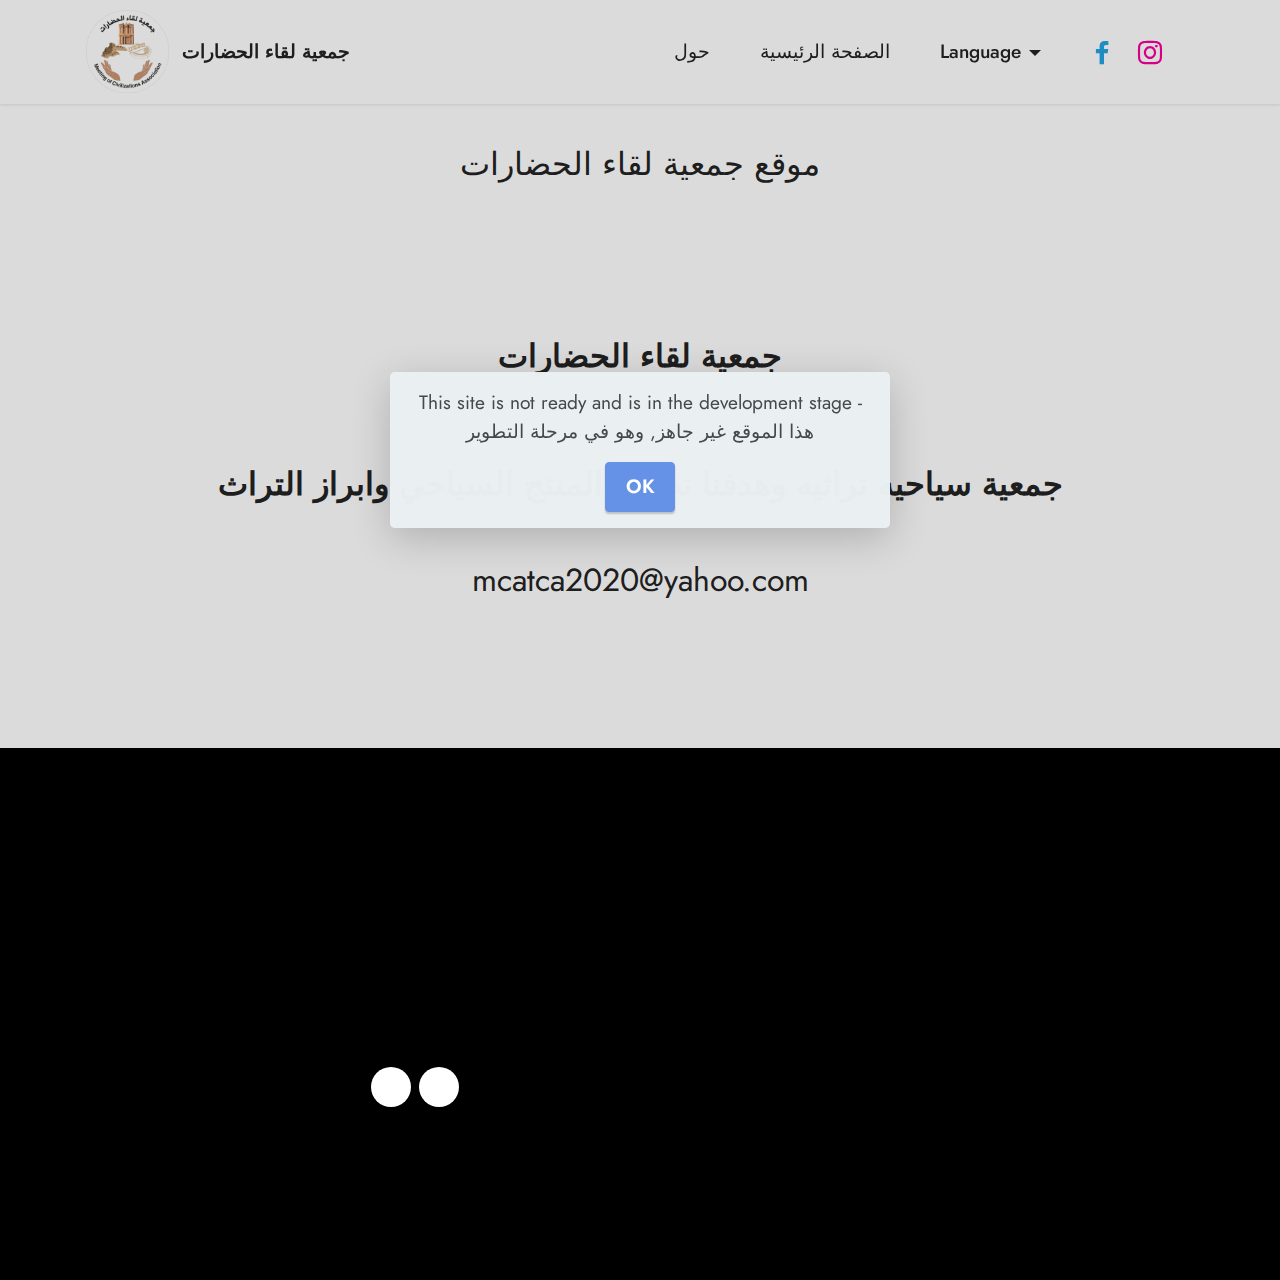
==== commit d3749a83: "create github pages" ====
--- a/page1.html
+++ b/page1.html
@@ -144,7 +144,7 @@
                 </ul>
             </div>
             <div class="col-12 mt-4">
-                <p class="mbr-text mb-0 mbr-fonts-style copyright align-center display-7"></p>
+                <p class="mbr-text mb-0 mbr-fonts-style copyright align-center display-7">© Copyright 2025 - All Rights Reserved</p>
             </div>
         </div>
     </div>
--- a/assets/mobirise/css/mbr-additional.css
+++ b/assets/mobirise/css/mbr-additional.css
@@ -819,7 +819,7 @@
 }
 @media (min-width: 992px) {
   .cid-squJtkiKRl .navbar.collapsed.opened:not(.navbar-short) .navbar-collapse {
-    max-height: calc(98.5vh - 5.2rem);
+    max-height: calc(98.5vh - 5rem);
   }
 }
 .cid-squJtkiKRl .navbar.collapsed .dropdown-menu .dropdown-submenu {
@@ -1798,7 +1798,7 @@
 }
 @media (min-width: 992px) {
   .cid-syjjUwzuXC .navbar.collapsed.opened:not(.navbar-short) .navbar-collapse {
-    max-height: calc(98.5vh - 3rem);
+    max-height: calc(98.5vh - 5rem);
   }
 }
 .cid-syjjUwzuXC .navbar.collapsed .dropdown-menu .dropdown-submenu {
@@ -2153,7 +2153,7 @@
 }
 .cid-syjiANl8i0 {
   padding-top: 120px;
-  padding-bottom: 45px;
+  padding-bottom: 75px;
   background-color: #232323;
 }
 @media (max-width: 767px) {
@@ -2347,7 +2347,7 @@
 }
 @media (min-width: 992px) {
   .cid-syjjW6VFmM .navbar.collapsed.opened:not(.navbar-short) .navbar-collapse {
-    max-height: calc(98.5vh - 3rem);
+    max-height: calc(98.5vh - 5rem);
   }
 }
 .cid-syjjW6VFmM .navbar.collapsed .dropdown-menu .dropdown-submenu {
@@ -2581,7 +2581,7 @@
 }
 .cid-syjiyFPPfV {
   padding-top: 120px;
-  padding-bottom: 45px;
+  padding-bottom: 75px;
   background-color: #232323;
 }
 @media (max-width: 767px) {
--- a/assets/mobirise/css/mbr-additional.css
+++ b/assets/mobirise/css/mbr-additional.css
@@ -819,7 +819,7 @@
 }
 @media (min-width: 992px) {
   .cid-squJtkiKRl .navbar.collapsed.opened:not(.navbar-short) .navbar-collapse {
-    max-height: calc(98.5vh - 5.2rem);
+    max-height: calc(98.5vh - 5rem);
   }
 }
 .cid-squJtkiKRl .navbar.collapsed .dropdown-menu .dropdown-submenu {
@@ -1798,7 +1798,7 @@
 }
 @media (min-width: 992px) {
   .cid-syjjUwzuXC .navbar.collapsed.opened:not(.navbar-short) .navbar-collapse {
-    max-height: calc(98.5vh - 3rem);
+    max-height: calc(98.5vh - 5rem);
   }
 }
 .cid-syjjUwzuXC .navbar.collapsed .dropdown-menu .dropdown-submenu {
@@ -2153,7 +2153,7 @@
 }
 .cid-syjiANl8i0 {
   padding-top: 120px;
-  padding-bottom: 45px;
+  padding-bottom: 75px;
   background-color: #232323;
 }
 @media (max-width: 767px) {
@@ -2347,7 +2347,7 @@
 }
 @media (min-width: 992px) {
   .cid-syjjW6VFmM .navbar.collapsed.opened:not(.navbar-short) .navbar-collapse {
-    max-height: calc(98.5vh - 3rem);
+    max-height: calc(98.5vh - 5rem);
   }
 }
 .cid-syjjW6VFmM .navbar.collapsed .dropdown-menu .dropdown-submenu {
@@ -2581,7 +2581,7 @@
 }
 .cid-syjiyFPPfV {
   padding-top: 120px;
-  padding-bottom: 45px;
+  padding-bottom: 75px;
   background-color: #232323;
 }
 @media (max-width: 767px) {
